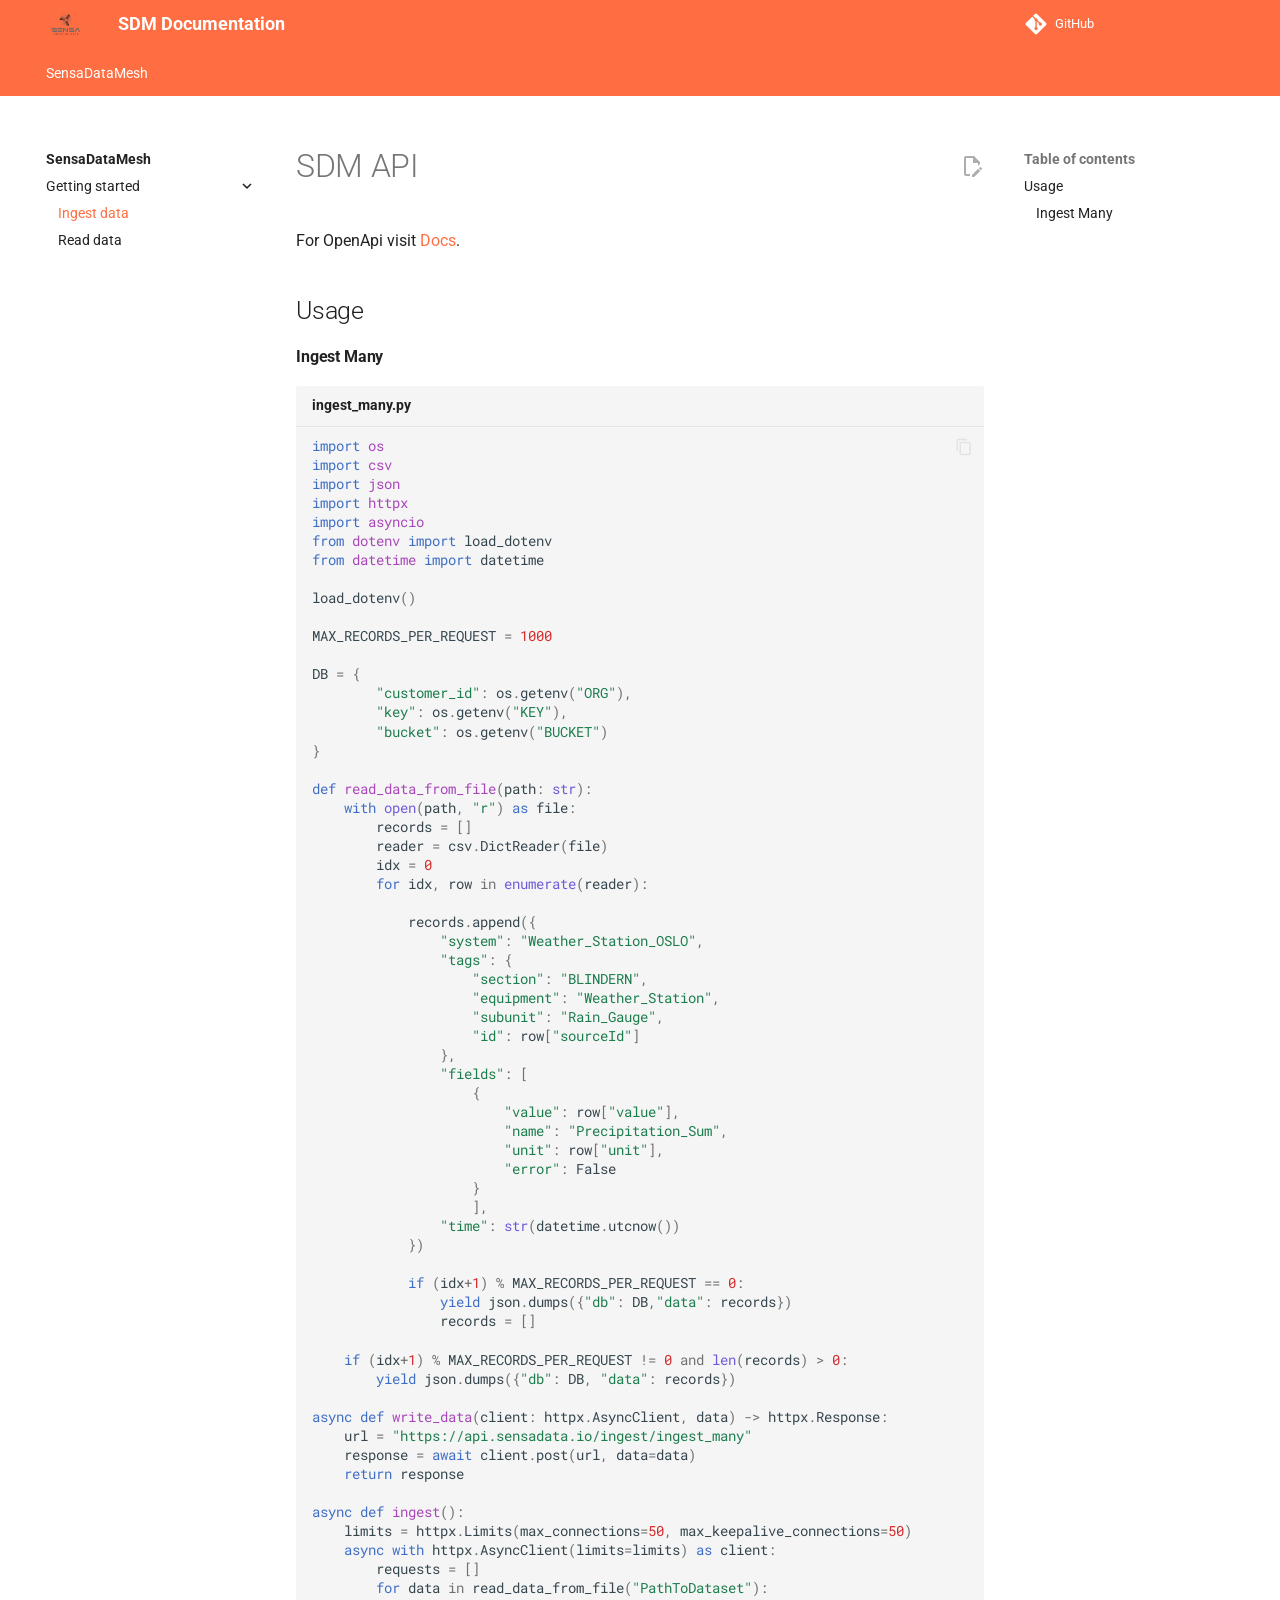
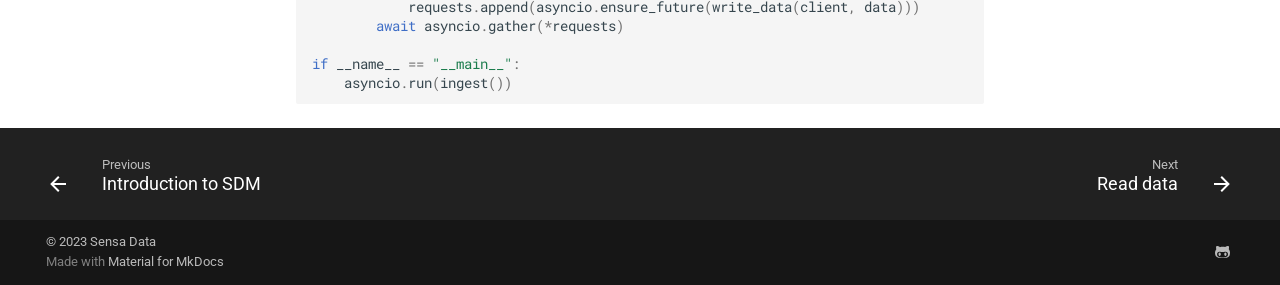
==== examples/ingest/index.html @ d929139c "Deployed 4218404 with MkDocs version: 1.5.3" ====
<!doctype html>
<html lang="en" class="no-js">
  <head>
    
      <meta charset="utf-8">
      <meta name="viewport" content="width=device-width,initial-scale=1">
      
      
      
        <link rel="canonical" href="https://docs.sensadata.io/examples/ingest/">
      
      
        <link rel="prev" href="../..">
      
      
        <link rel="next" href="../read/">
      
      
      <link rel="icon" href="../../assets/favicon.png">
      <meta name="generator" content="mkdocs-1.5.3, mkdocs-material-9.4.7">
    
    
      
        <title>Ingest data - SDM Documentation</title>
      
    
    
      <link rel="stylesheet" href="../../assets/stylesheets/main.4b4a2bd9.min.css">
      
        
        <link rel="stylesheet" href="../../assets/stylesheets/palette.356b1318.min.css">
      
      


    
    
      
    
    
      
        
        
        <link rel="preconnect" href="https://fonts.gstatic.com" crossorigin>
        <link rel="stylesheet" href="https://fonts.googleapis.com/css?family=Roboto:300,300i,400,400i,700,700i%7CRoboto+Mono:400,400i,700,700i&display=fallback">
        <style>:root{--md-text-font:"Roboto";--md-code-font:"Roboto Mono"}</style>
      
    
    
    <script>__md_scope=new URL("../..",location),__md_hash=e=>[...e].reduce((e,_)=>(e<<5)-e+_.charCodeAt(0),0),__md_get=(e,_=localStorage,t=__md_scope)=>JSON.parse(_.getItem(t.pathname+"."+e)),__md_set=(e,_,t=localStorage,a=__md_scope)=>{try{t.setItem(a.pathname+"."+e,JSON.stringify(_))}catch(e){}}</script>
    
      

    
    
      
        <meta  property="og:type"  content="website" >
      
        <meta  property="og:title"  content="Ingest data - SDM Documentation" >
      
        <meta  property="og:description"  content="None" >
      
        <meta  property="og:image"  content="https://docs.sensadata.io/assets/images/social/examples/ingest.png" >
      
        <meta  property="og:image:type"  content="image/png" >
      
        <meta  property="og:image:width"  content="1200" >
      
        <meta  property="og:image:height"  content="630" >
      
        <meta  property="og:url"  content="https://docs.sensadata.io/examples/ingest/" >
      
        <meta  name="twitter:card"  content="summary_large_image" >
      
        <meta  name="twitter:title"  content="Ingest data - SDM Documentation" >
      
        <meta  name="twitter:description"  content="None" >
      
        <meta  name="twitter:image"  content="https://docs.sensadata.io/assets/images/social/examples/ingest.png" >
      
    
    
  </head>
  
  
    
    
      
    
    
    
    
    <body dir="ltr" data-md-color-scheme="default" data-md-color-primary="deep-orange" data-md-color-accent="deep-orange">
  
    
    
      <script>var palette=__md_get("__palette");if(palette&&"object"==typeof palette.color)for(var key of Object.keys(palette.color))document.body.setAttribute("data-md-color-"+key,palette.color[key])</script>
    
    <input class="md-toggle" data-md-toggle="drawer" type="checkbox" id="__drawer" autocomplete="off">
    <input class="md-toggle" data-md-toggle="search" type="checkbox" id="__search" autocomplete="off">
    <label class="md-overlay" for="__drawer"></label>
    <div data-md-component="skip">
      
        
        <a href="#sdm-api" class="md-skip">
          Skip to content
        </a>
      
    </div>
    <div data-md-component="announce">
      
    </div>
    
    
      

<header class="md-header" data-md-component="header">
  <nav class="md-header__inner md-grid" aria-label="Header">
    <a href="../.." title="SDM Documentation" class="md-header__button md-logo" aria-label="SDM Documentation" data-md-component="logo">
      
  <img src="../../assets/logo.png" alt="logo">

    </a>
    <label class="md-header__button md-icon" for="__drawer">
      
      <svg xmlns="http://www.w3.org/2000/svg" viewBox="0 0 24 24"><path d="M3 6h18v2H3V6m0 5h18v2H3v-2m0 5h18v2H3v-2Z"/></svg>
    </label>
    <div class="md-header__title" data-md-component="header-title">
      <div class="md-header__ellipsis">
        <div class="md-header__topic">
          <span class="md-ellipsis">
            SDM Documentation
          </span>
        </div>
        <div class="md-header__topic" data-md-component="header-topic">
          <span class="md-ellipsis">
            
              Ingest data
            
          </span>
        </div>
      </div>
    </div>
    
      
        <form class="md-header__option" data-md-component="palette">
  
    
    
    
    <input class="md-option" data-md-color-media="" data-md-color-scheme="default" data-md-color-primary="deep-orange" data-md-color-accent="deep-orange"  aria-hidden="true"  type="radio" name="__palette" id="__palette_1">
    
  
</form>
      
    
    
    
    
      <div class="md-header__source">
        <a href="https://github.com/Sensa-Data/sensa-docs" title="Go to repository" class="md-source" data-md-component="source">
  <div class="md-source__icon md-icon">
    
    <svg xmlns="http://www.w3.org/2000/svg" viewBox="0 0 448 512"><!--! Font Awesome Free 6.4.2 by @fontawesome - https://fontawesome.com License - https://fontawesome.com/license/free (Icons: CC BY 4.0, Fonts: SIL OFL 1.1, Code: MIT License) Copyright 2023 Fonticons, Inc.--><path d="M439.55 236.05 244 40.45a28.87 28.87 0 0 0-40.81 0l-40.66 40.63 51.52 51.52c27.06-9.14 52.68 16.77 43.39 43.68l49.66 49.66c34.23-11.8 61.18 31 35.47 56.69-26.49 26.49-70.21-2.87-56-37.34L240.22 199v121.85c25.3 12.54 22.26 41.85 9.08 55a34.34 34.34 0 0 1-48.55 0c-17.57-17.6-11.07-46.91 11.25-56v-123c-20.8-8.51-24.6-30.74-18.64-45L142.57 101 8.45 235.14a28.86 28.86 0 0 0 0 40.81l195.61 195.6a28.86 28.86 0 0 0 40.8 0l194.69-194.69a28.86 28.86 0 0 0 0-40.81z"/></svg>
  </div>
  <div class="md-source__repository">
    GitHub
  </div>
</a>
      </div>
    
  </nav>
  
</header>
    
    <div class="md-container" data-md-component="container">
      
      
        
          
            
<nav class="md-tabs" aria-label="Tabs" data-md-component="tabs">
  <div class="md-grid">
    <ul class="md-tabs__list">
      
        
  
  
    
  
  
    
    
      <li class="md-tabs__item md-tabs__item--active">
        <a href="../.." class="md-tabs__link">
          
  
    
  
  SensaDataMesh

        </a>
      </li>
    
  

      
    </ul>
  </div>
</nav>
          
        
      
      <main class="md-main" data-md-component="main">
        <div class="md-main__inner md-grid">
          
            
              
              <div class="md-sidebar md-sidebar--primary" data-md-component="sidebar" data-md-type="navigation" >
                <div class="md-sidebar__scrollwrap">
                  <div class="md-sidebar__inner">
                    


  


<nav class="md-nav md-nav--primary md-nav--lifted" aria-label="Navigation" data-md-level="0">
  <label class="md-nav__title" for="__drawer">
    <a href="../.." title="SDM Documentation" class="md-nav__button md-logo" aria-label="SDM Documentation" data-md-component="logo">
      
  <img src="../../assets/logo.png" alt="logo">

    </a>
    SDM Documentation
  </label>
  
    <div class="md-nav__source">
      <a href="https://github.com/Sensa-Data/sensa-docs" title="Go to repository" class="md-source" data-md-component="source">
  <div class="md-source__icon md-icon">
    
    <svg xmlns="http://www.w3.org/2000/svg" viewBox="0 0 448 512"><!--! Font Awesome Free 6.4.2 by @fontawesome - https://fontawesome.com License - https://fontawesome.com/license/free (Icons: CC BY 4.0, Fonts: SIL OFL 1.1, Code: MIT License) Copyright 2023 Fonticons, Inc.--><path d="M439.55 236.05 244 40.45a28.87 28.87 0 0 0-40.81 0l-40.66 40.63 51.52 51.52c27.06-9.14 52.68 16.77 43.39 43.68l49.66 49.66c34.23-11.8 61.18 31 35.47 56.69-26.49 26.49-70.21-2.87-56-37.34L240.22 199v121.85c25.3 12.54 22.26 41.85 9.08 55a34.34 34.34 0 0 1-48.55 0c-17.57-17.6-11.07-46.91 11.25-56v-123c-20.8-8.51-24.6-30.74-18.64-45L142.57 101 8.45 235.14a28.86 28.86 0 0 0 0 40.81l195.61 195.6a28.86 28.86 0 0 0 40.8 0l194.69-194.69a28.86 28.86 0 0 0 0-40.81z"/></svg>
  </div>
  <div class="md-source__repository">
    GitHub
  </div>
</a>
    </div>
  
  <ul class="md-nav__list" data-md-scrollfix>
    
      
      
  
  
    
  
  
    
    
      
        
          
        
      
        
      
    
    
    
    
      
      
    
    <li class="md-nav__item md-nav__item--active md-nav__item--section md-nav__item--nested">
      
        
        
        
        <input class="md-nav__toggle md-toggle " type="checkbox" id="__nav_1" checked>
        
          
          
          <div class="md-nav__link md-nav__container">
            <a href="../.." class="md-nav__link ">
              
  
  <span class="md-ellipsis">
    SensaDataMesh
  </span>
  

            </a>
            
              
              <label class="md-nav__link " for="__nav_1" id="__nav_1_label" tabindex="">
                <span class="md-nav__icon md-icon"></span>
              </label>
            
          </div>
        
        <nav class="md-nav" data-md-level="1" aria-labelledby="__nav_1_label" aria-expanded="true">
          <label class="md-nav__title" for="__nav_1">
            <span class="md-nav__icon md-icon"></span>
            SensaDataMesh
          </label>
          <ul class="md-nav__list" data-md-scrollfix>
            
              
            
              
                
  
  
    
  
  
    
    
      
        
      
        
      
    
    
    
    
    <li class="md-nav__item md-nav__item--active md-nav__item--nested">
      
        
        
        
        <input class="md-nav__toggle md-toggle " type="checkbox" id="__nav_1_2" checked>
        
          
          <label class="md-nav__link" for="__nav_1_2" id="__nav_1_2_label" tabindex="0">
            
  
  <span class="md-ellipsis">
    Getting started
  </span>
  

            <span class="md-nav__icon md-icon"></span>
          </label>
        
        <nav class="md-nav" data-md-level="2" aria-labelledby="__nav_1_2_label" aria-expanded="true">
          <label class="md-nav__title" for="__nav_1_2">
            <span class="md-nav__icon md-icon"></span>
            Getting started
          </label>
          <ul class="md-nav__list" data-md-scrollfix>
            
              
                
  
  
    
  
  
    <li class="md-nav__item md-nav__item--active">
      
      <input class="md-nav__toggle md-toggle" type="checkbox" id="__toc">
      
      
        
      
      
        <label class="md-nav__link md-nav__link--active" for="__toc">
          
  
  <span class="md-ellipsis">
    Ingest data
  </span>
  

          <span class="md-nav__icon md-icon"></span>
        </label>
      
      <a href="./" class="md-nav__link md-nav__link--active">
        
  
  <span class="md-ellipsis">
    Ingest data
  </span>
  

      </a>
      
        

<nav class="md-nav md-nav--secondary" aria-label="Table of contents">
  
  
  
    
  
  
    <label class="md-nav__title" for="__toc">
      <span class="md-nav__icon md-icon"></span>
      Table of contents
    </label>
    <ul class="md-nav__list" data-md-component="toc" data-md-scrollfix>
      
        <li class="md-nav__item">
  <a href="#usage" class="md-nav__link">
    Usage
  </a>
  
    <nav class="md-nav" aria-label="Usage">
      <ul class="md-nav__list">
        
          <li class="md-nav__item">
  <a href="#ingest-many" class="md-nav__link">
    Ingest Many
  </a>
  
</li>
        
      </ul>
    </nav>
  
</li>
      
    </ul>
  
</nav>
      
    </li>
  

              
            
              
                
  
  
  
    <li class="md-nav__item">
      <a href="../read/" class="md-nav__link">
        
  
  <span class="md-ellipsis">
    Read data
  </span>
  

      </a>
    </li>
  

              
            
          </ul>
        </nav>
      
    </li>
  

              
            
          </ul>
        </nav>
      
    </li>
  

    
  </ul>
</nav>
                  </div>
                </div>
              </div>
            
            
              
              <div class="md-sidebar md-sidebar--secondary" data-md-component="sidebar" data-md-type="toc" >
                <div class="md-sidebar__scrollwrap">
                  <div class="md-sidebar__inner">
                    

<nav class="md-nav md-nav--secondary" aria-label="Table of contents">
  
  
  
    
  
  
    <label class="md-nav__title" for="__toc">
      <span class="md-nav__icon md-icon"></span>
      Table of contents
    </label>
    <ul class="md-nav__list" data-md-component="toc" data-md-scrollfix>
      
        <li class="md-nav__item">
  <a href="#usage" class="md-nav__link">
    Usage
  </a>
  
    <nav class="md-nav" aria-label="Usage">
      <ul class="md-nav__list">
        
          <li class="md-nav__item">
  <a href="#ingest-many" class="md-nav__link">
    Ingest Many
  </a>
  
</li>
        
      </ul>
    </nav>
  
</li>
      
    </ul>
  
</nav>
                  </div>
                </div>
              </div>
            
          
          
            <div class="md-content" data-md-component="content">
              <article class="md-content__inner md-typeset">
                
                  

  
    <a href="https://github.com/Sensa-Data/sensa-docs/edit/master/docs/examples/ingest.md" title="Edit this page" class="md-content__button md-icon">
      
      <svg xmlns="http://www.w3.org/2000/svg" viewBox="0 0 24 24"><path d="M10 20H6V4h7v5h5v3.1l2-2V8l-6-6H6c-1.1 0-2 .9-2 2v16c0 1.1.9 2 2 2h4v-2m10.2-7c.1 0 .3.1.4.2l1.3 1.3c.2.2.2.6 0 .8l-1 1-2.1-2.1 1-1c.1-.1.2-.2.4-.2m0 3.9L14.1 23H12v-2.1l6.1-6.1 2.1 2.1Z"/></svg>
    </a>
  
  


<h1 id="sdm-api">SDM API<a class="headerlink" href="#sdm-api" title="Permanent link">&para;</a></h1>
<p>For OpenApi visit <a href="https://api.sensadata.io/docs">Docs</a>.</p>
<h2 id="usage">Usage<a class="headerlink" href="#usage" title="Permanent link">&para;</a></h2>
<h4 id="ingest-many">Ingest Many<a class="headerlink" href="#ingest-many" title="Permanent link">&para;</a></h4>
<div class="highlight"><span class="filename">ingest_many.py</span><pre><span></span><code><a id="__codelineno-0-1" name="__codelineno-0-1" href="#__codelineno-0-1"></a><span class="kn">import</span> <span class="nn">os</span>
<a id="__codelineno-0-2" name="__codelineno-0-2" href="#__codelineno-0-2"></a><span class="kn">import</span> <span class="nn">csv</span>
<a id="__codelineno-0-3" name="__codelineno-0-3" href="#__codelineno-0-3"></a><span class="kn">import</span> <span class="nn">json</span>
<a id="__codelineno-0-4" name="__codelineno-0-4" href="#__codelineno-0-4"></a><span class="kn">import</span> <span class="nn">httpx</span>
<a id="__codelineno-0-5" name="__codelineno-0-5" href="#__codelineno-0-5"></a><span class="kn">import</span> <span class="nn">asyncio</span>
<a id="__codelineno-0-6" name="__codelineno-0-6" href="#__codelineno-0-6"></a><span class="kn">from</span> <span class="nn">dotenv</span> <span class="kn">import</span> <span class="n">load_dotenv</span>
<a id="__codelineno-0-7" name="__codelineno-0-7" href="#__codelineno-0-7"></a><span class="kn">from</span> <span class="nn">datetime</span> <span class="kn">import</span> <span class="n">datetime</span>
<a id="__codelineno-0-8" name="__codelineno-0-8" href="#__codelineno-0-8"></a>
<a id="__codelineno-0-9" name="__codelineno-0-9" href="#__codelineno-0-9"></a><span class="n">load_dotenv</span><span class="p">()</span>
<a id="__codelineno-0-10" name="__codelineno-0-10" href="#__codelineno-0-10"></a>
<a id="__codelineno-0-11" name="__codelineno-0-11" href="#__codelineno-0-11"></a><span class="n">MAX_RECORDS_PER_REQUEST</span> <span class="o">=</span> <span class="mi">1000</span>
<a id="__codelineno-0-12" name="__codelineno-0-12" href="#__codelineno-0-12"></a>
<a id="__codelineno-0-13" name="__codelineno-0-13" href="#__codelineno-0-13"></a><span class="n">DB</span> <span class="o">=</span> <span class="p">{</span>
<a id="__codelineno-0-14" name="__codelineno-0-14" href="#__codelineno-0-14"></a>        <span class="s2">&quot;customer_id&quot;</span><span class="p">:</span> <span class="n">os</span><span class="o">.</span><span class="n">getenv</span><span class="p">(</span><span class="s2">&quot;ORG&quot;</span><span class="p">),</span>
<a id="__codelineno-0-15" name="__codelineno-0-15" href="#__codelineno-0-15"></a>        <span class="s2">&quot;key&quot;</span><span class="p">:</span> <span class="n">os</span><span class="o">.</span><span class="n">getenv</span><span class="p">(</span><span class="s2">&quot;KEY&quot;</span><span class="p">),</span>
<a id="__codelineno-0-16" name="__codelineno-0-16" href="#__codelineno-0-16"></a>        <span class="s2">&quot;bucket&quot;</span><span class="p">:</span> <span class="n">os</span><span class="o">.</span><span class="n">getenv</span><span class="p">(</span><span class="s2">&quot;BUCKET&quot;</span><span class="p">)</span>
<a id="__codelineno-0-17" name="__codelineno-0-17" href="#__codelineno-0-17"></a><span class="p">}</span>
<a id="__codelineno-0-18" name="__codelineno-0-18" href="#__codelineno-0-18"></a>
<a id="__codelineno-0-19" name="__codelineno-0-19" href="#__codelineno-0-19"></a><span class="k">def</span> <span class="nf">read_data_from_file</span><span class="p">(</span><span class="n">path</span><span class="p">:</span> <span class="nb">str</span><span class="p">):</span>
<a id="__codelineno-0-20" name="__codelineno-0-20" href="#__codelineno-0-20"></a>    <span class="k">with</span> <span class="nb">open</span><span class="p">(</span><span class="n">path</span><span class="p">,</span> <span class="s2">&quot;r&quot;</span><span class="p">)</span> <span class="k">as</span> <span class="n">file</span><span class="p">:</span>
<a id="__codelineno-0-21" name="__codelineno-0-21" href="#__codelineno-0-21"></a>        <span class="n">records</span> <span class="o">=</span> <span class="p">[]</span>
<a id="__codelineno-0-22" name="__codelineno-0-22" href="#__codelineno-0-22"></a>        <span class="n">reader</span> <span class="o">=</span> <span class="n">csv</span><span class="o">.</span><span class="n">DictReader</span><span class="p">(</span><span class="n">file</span><span class="p">)</span>
<a id="__codelineno-0-23" name="__codelineno-0-23" href="#__codelineno-0-23"></a>        <span class="n">idx</span> <span class="o">=</span> <span class="mi">0</span>
<a id="__codelineno-0-24" name="__codelineno-0-24" href="#__codelineno-0-24"></a>        <span class="k">for</span> <span class="n">idx</span><span class="p">,</span> <span class="n">row</span> <span class="ow">in</span> <span class="nb">enumerate</span><span class="p">(</span><span class="n">reader</span><span class="p">):</span>
<a id="__codelineno-0-25" name="__codelineno-0-25" href="#__codelineno-0-25"></a>
<a id="__codelineno-0-26" name="__codelineno-0-26" href="#__codelineno-0-26"></a>            <span class="n">records</span><span class="o">.</span><span class="n">append</span><span class="p">({</span>
<a id="__codelineno-0-27" name="__codelineno-0-27" href="#__codelineno-0-27"></a>                <span class="s2">&quot;system&quot;</span><span class="p">:</span> <span class="s2">&quot;Weather_Station_OSLO&quot;</span><span class="p">,</span>
<a id="__codelineno-0-28" name="__codelineno-0-28" href="#__codelineno-0-28"></a>                <span class="s2">&quot;tags&quot;</span><span class="p">:</span> <span class="p">{</span>
<a id="__codelineno-0-29" name="__codelineno-0-29" href="#__codelineno-0-29"></a>                    <span class="s2">&quot;section&quot;</span><span class="p">:</span> <span class="s2">&quot;BLINDERN&quot;</span><span class="p">,</span>
<a id="__codelineno-0-30" name="__codelineno-0-30" href="#__codelineno-0-30"></a>                    <span class="s2">&quot;equipment&quot;</span><span class="p">:</span> <span class="s2">&quot;Weather_Station&quot;</span><span class="p">,</span>
<a id="__codelineno-0-31" name="__codelineno-0-31" href="#__codelineno-0-31"></a>                    <span class="s2">&quot;subunit&quot;</span><span class="p">:</span> <span class="s2">&quot;Rain_Gauge&quot;</span><span class="p">,</span>
<a id="__codelineno-0-32" name="__codelineno-0-32" href="#__codelineno-0-32"></a>                    <span class="s2">&quot;id&quot;</span><span class="p">:</span> <span class="n">row</span><span class="p">[</span><span class="s2">&quot;sourceId&quot;</span><span class="p">]</span>
<a id="__codelineno-0-33" name="__codelineno-0-33" href="#__codelineno-0-33"></a>                <span class="p">},</span>
<a id="__codelineno-0-34" name="__codelineno-0-34" href="#__codelineno-0-34"></a>                <span class="s2">&quot;fields&quot;</span><span class="p">:</span> <span class="p">[</span>
<a id="__codelineno-0-35" name="__codelineno-0-35" href="#__codelineno-0-35"></a>                    <span class="p">{</span>
<a id="__codelineno-0-36" name="__codelineno-0-36" href="#__codelineno-0-36"></a>                        <span class="s2">&quot;value&quot;</span><span class="p">:</span> <span class="n">row</span><span class="p">[</span><span class="s2">&quot;value&quot;</span><span class="p">],</span>
<a id="__codelineno-0-37" name="__codelineno-0-37" href="#__codelineno-0-37"></a>                        <span class="s2">&quot;name&quot;</span><span class="p">:</span> <span class="s2">&quot;Precipitation_Sum&quot;</span><span class="p">,</span>
<a id="__codelineno-0-38" name="__codelineno-0-38" href="#__codelineno-0-38"></a>                        <span class="s2">&quot;unit&quot;</span><span class="p">:</span> <span class="n">row</span><span class="p">[</span><span class="s2">&quot;unit&quot;</span><span class="p">],</span>
<a id="__codelineno-0-39" name="__codelineno-0-39" href="#__codelineno-0-39"></a>                        <span class="s2">&quot;error&quot;</span><span class="p">:</span> <span class="kc">False</span>
<a id="__codelineno-0-40" name="__codelineno-0-40" href="#__codelineno-0-40"></a>                    <span class="p">}</span>
<a id="__codelineno-0-41" name="__codelineno-0-41" href="#__codelineno-0-41"></a>                    <span class="p">],</span>
<a id="__codelineno-0-42" name="__codelineno-0-42" href="#__codelineno-0-42"></a>                <span class="s2">&quot;time&quot;</span><span class="p">:</span> <span class="nb">str</span><span class="p">(</span><span class="n">datetime</span><span class="o">.</span><span class="n">utcnow</span><span class="p">())</span>
<a id="__codelineno-0-43" name="__codelineno-0-43" href="#__codelineno-0-43"></a>            <span class="p">})</span>
<a id="__codelineno-0-44" name="__codelineno-0-44" href="#__codelineno-0-44"></a>
<a id="__codelineno-0-45" name="__codelineno-0-45" href="#__codelineno-0-45"></a>            <span class="k">if</span> <span class="p">(</span><span class="n">idx</span><span class="o">+</span><span class="mi">1</span><span class="p">)</span> <span class="o">%</span> <span class="n">MAX_RECORDS_PER_REQUEST</span> <span class="o">==</span> <span class="mi">0</span><span class="p">:</span>
<a id="__codelineno-0-46" name="__codelineno-0-46" href="#__codelineno-0-46"></a>                <span class="k">yield</span> <span class="n">json</span><span class="o">.</span><span class="n">dumps</span><span class="p">({</span><span class="s2">&quot;db&quot;</span><span class="p">:</span> <span class="n">DB</span><span class="p">,</span><span class="s2">&quot;data&quot;</span><span class="p">:</span> <span class="n">records</span><span class="p">})</span>
<a id="__codelineno-0-47" name="__codelineno-0-47" href="#__codelineno-0-47"></a>                <span class="n">records</span> <span class="o">=</span> <span class="p">[]</span>
<a id="__codelineno-0-48" name="__codelineno-0-48" href="#__codelineno-0-48"></a>
<a id="__codelineno-0-49" name="__codelineno-0-49" href="#__codelineno-0-49"></a>    <span class="k">if</span> <span class="p">(</span><span class="n">idx</span><span class="o">+</span><span class="mi">1</span><span class="p">)</span> <span class="o">%</span> <span class="n">MAX_RECORDS_PER_REQUEST</span> <span class="o">!=</span> <span class="mi">0</span> <span class="ow">and</span> <span class="nb">len</span><span class="p">(</span><span class="n">records</span><span class="p">)</span> <span class="o">&gt;</span> <span class="mi">0</span><span class="p">:</span>
<a id="__codelineno-0-50" name="__codelineno-0-50" href="#__codelineno-0-50"></a>        <span class="k">yield</span> <span class="n">json</span><span class="o">.</span><span class="n">dumps</span><span class="p">({</span><span class="s2">&quot;db&quot;</span><span class="p">:</span> <span class="n">DB</span><span class="p">,</span> <span class="s2">&quot;data&quot;</span><span class="p">:</span> <span class="n">records</span><span class="p">})</span>
<a id="__codelineno-0-51" name="__codelineno-0-51" href="#__codelineno-0-51"></a>
<a id="__codelineno-0-52" name="__codelineno-0-52" href="#__codelineno-0-52"></a><span class="k">async</span> <span class="k">def</span> <span class="nf">write_data</span><span class="p">(</span><span class="n">client</span><span class="p">:</span> <span class="n">httpx</span><span class="o">.</span><span class="n">AsyncClient</span><span class="p">,</span> <span class="n">data</span><span class="p">)</span> <span class="o">-&gt;</span> <span class="n">httpx</span><span class="o">.</span><span class="n">Response</span><span class="p">:</span>
<a id="__codelineno-0-53" name="__codelineno-0-53" href="#__codelineno-0-53"></a>    <span class="n">url</span> <span class="o">=</span> <span class="s2">&quot;https://api.sensadata.io/ingest/ingest_many&quot;</span>
<a id="__codelineno-0-54" name="__codelineno-0-54" href="#__codelineno-0-54"></a>    <span class="n">response</span> <span class="o">=</span> <span class="k">await</span> <span class="n">client</span><span class="o">.</span><span class="n">post</span><span class="p">(</span><span class="n">url</span><span class="p">,</span> <span class="n">data</span><span class="o">=</span><span class="n">data</span><span class="p">)</span> 
<a id="__codelineno-0-55" name="__codelineno-0-55" href="#__codelineno-0-55"></a>    <span class="k">return</span> <span class="n">response</span>
<a id="__codelineno-0-56" name="__codelineno-0-56" href="#__codelineno-0-56"></a>
<a id="__codelineno-0-57" name="__codelineno-0-57" href="#__codelineno-0-57"></a><span class="k">async</span> <span class="k">def</span> <span class="nf">ingest</span><span class="p">():</span>
<a id="__codelineno-0-58" name="__codelineno-0-58" href="#__codelineno-0-58"></a>    <span class="n">limits</span> <span class="o">=</span> <span class="n">httpx</span><span class="o">.</span><span class="n">Limits</span><span class="p">(</span><span class="n">max_connections</span><span class="o">=</span><span class="mi">50</span><span class="p">,</span> <span class="n">max_keepalive_connections</span><span class="o">=</span><span class="mi">50</span><span class="p">)</span>
<a id="__codelineno-0-59" name="__codelineno-0-59" href="#__codelineno-0-59"></a>    <span class="k">async</span> <span class="k">with</span> <span class="n">httpx</span><span class="o">.</span><span class="n">AsyncClient</span><span class="p">(</span><span class="n">limits</span><span class="o">=</span><span class="n">limits</span><span class="p">)</span> <span class="k">as</span> <span class="n">client</span><span class="p">:</span>
<a id="__codelineno-0-60" name="__codelineno-0-60" href="#__codelineno-0-60"></a>        <span class="n">requests</span> <span class="o">=</span> <span class="p">[]</span>
<a id="__codelineno-0-61" name="__codelineno-0-61" href="#__codelineno-0-61"></a>        <span class="k">for</span> <span class="n">data</span> <span class="ow">in</span> <span class="n">read_data_from_file</span><span class="p">(</span><span class="s2">&quot;PathToDataset&quot;</span><span class="p">):</span>
<a id="__codelineno-0-62" name="__codelineno-0-62" href="#__codelineno-0-62"></a>            <span class="n">requests</span><span class="o">.</span><span class="n">append</span><span class="p">(</span><span class="n">asyncio</span><span class="o">.</span><span class="n">ensure_future</span><span class="p">(</span><span class="n">write_data</span><span class="p">(</span><span class="n">client</span><span class="p">,</span> <span class="n">data</span><span class="p">)))</span>
<a id="__codelineno-0-63" name="__codelineno-0-63" href="#__codelineno-0-63"></a>        <span class="k">await</span> <span class="n">asyncio</span><span class="o">.</span><span class="n">gather</span><span class="p">(</span><span class="o">*</span><span class="n">requests</span><span class="p">)</span>
<a id="__codelineno-0-64" name="__codelineno-0-64" href="#__codelineno-0-64"></a>
<a id="__codelineno-0-65" name="__codelineno-0-65" href="#__codelineno-0-65"></a><span class="k">if</span> <span class="vm">__name__</span> <span class="o">==</span> <span class="s2">&quot;__main__&quot;</span><span class="p">:</span>
<a id="__codelineno-0-66" name="__codelineno-0-66" href="#__codelineno-0-66"></a>    <span class="n">asyncio</span><span class="o">.</span><span class="n">run</span><span class="p">(</span><span class="n">ingest</span><span class="p">())</span>
</code></pre></div>





                
              </article>
            </div>
          
          
  <script>var tabs=__md_get("__tabs");if(Array.isArray(tabs))e:for(var set of document.querySelectorAll(".tabbed-set")){var tab,labels=set.querySelector(".tabbed-labels");for(tab of tabs)for(var label of labels.getElementsByTagName("label"))if(label.innerText.trim()===tab){var input=document.getElementById(label.htmlFor);input.checked=!0;continue e}}</script>

        </div>
        
      </main>
      
        <footer class="md-footer">
  
    
      
      <nav class="md-footer__inner md-grid" aria-label="Footer" >
        
          
          <a href="../.." class="md-footer__link md-footer__link--prev" aria-label="Previous: Introduction to SDM">
            <div class="md-footer__button md-icon">
              
              <svg xmlns="http://www.w3.org/2000/svg" viewBox="0 0 24 24"><path d="M20 11v2H8l5.5 5.5-1.42 1.42L4.16 12l7.92-7.92L13.5 5.5 8 11h12Z"/></svg>
            </div>
            <div class="md-footer__title">
              <span class="md-footer__direction">
                Previous
              </span>
              <div class="md-ellipsis">
                Introduction to SDM
              </div>
            </div>
          </a>
        
        
          
          <a href="../read/" class="md-footer__link md-footer__link--next" aria-label="Next: Read data">
            <div class="md-footer__title">
              <span class="md-footer__direction">
                Next
              </span>
              <div class="md-ellipsis">
                Read data
              </div>
            </div>
            <div class="md-footer__button md-icon">
              
              <svg xmlns="http://www.w3.org/2000/svg" viewBox="0 0 24 24"><path d="M4 11v2h12l-5.5 5.5 1.42 1.42L19.84 12l-7.92-7.92L10.5 5.5 16 11H4Z"/></svg>
            </div>
          </a>
        
      </nav>
    
  
  <div class="md-footer-meta md-typeset">
    <div class="md-footer-meta__inner md-grid">
      <div class="md-copyright">
  
    <div class="md-copyright__highlight">
      &copy; 2023 <a href="https://github.com/Sensa-Data"  target="_blank" rel="noopener">Sensa Data</a>

    </div>
  
  
    Made with
    <a href="https://squidfunk.github.io/mkdocs-material/" target="_blank" rel="noopener">
      Material for MkDocs
    </a>
  
</div>
      
        <div class="md-social">
  
    
    
    
    
      
      
    
    <a href="https://github.com/Sensa-Data" target="_blank" rel="noopener" title="github.com" class="md-social__link">
      <svg xmlns="http://www.w3.org/2000/svg" viewBox="0 0 480 512"><!--! Font Awesome Free 6.4.2 by @fontawesome - https://fontawesome.com License - https://fontawesome.com/license/free (Icons: CC BY 4.0, Fonts: SIL OFL 1.1, Code: MIT License) Copyright 2023 Fonticons, Inc.--><path d="M186.1 328.7c0 20.9-10.9 55.1-36.7 55.1s-36.7-34.2-36.7-55.1 10.9-55.1 36.7-55.1 36.7 34.2 36.7 55.1zM480 278.2c0 31.9-3.2 65.7-17.5 95-37.9 76.6-142.1 74.8-216.7 74.8-75.8 0-186.2 2.7-225.6-74.8-14.6-29-20.2-63.1-20.2-95 0-41.9 13.9-81.5 41.5-113.6-5.2-15.8-7.7-32.4-7.7-48.8 0-21.5 4.9-32.3 14.6-51.8 45.3 0 74.3 9 108.8 36 29-6.9 58.8-10 88.7-10 27 0 54.2 2.9 80.4 9.2 34-26.7 63-35.2 107.8-35.2 9.8 19.5 14.6 30.3 14.6 51.8 0 16.4-2.6 32.7-7.7 48.2 27.5 32.4 39 72.3 39 114.2zm-64.3 50.5c0-43.9-26.7-82.6-73.5-82.6-18.9 0-37 3.4-56 6-14.9 2.3-29.8 3.2-45.1 3.2-15.2 0-30.1-.9-45.1-3.2-18.7-2.6-37-6-56-6-46.8 0-73.5 38.7-73.5 82.6 0 87.8 80.4 101.3 150.4 101.3h48.2c70.3 0 150.6-13.4 150.6-101.3zm-82.6-55.1c-25.8 0-36.7 34.2-36.7 55.1s10.9 55.1 36.7 55.1 36.7-34.2 36.7-55.1-10.9-55.1-36.7-55.1z"/></svg>
    </a>
  
</div>
      
    </div>
  </div>
</footer>
      
    </div>
    <div class="md-dialog" data-md-component="dialog">
      <div class="md-dialog__inner md-typeset"></div>
    </div>
    
    
    <script id="__config" type="application/json">{"base": "../..", "features": ["content.action.edit", "content.code.copy", "content.code.annotate", "content.tabs.link", "navigation.footer", "navigation.instant", "navigation.tabs", "navigation.indexes", "search.suggest", "search.highlight", "search.share"], "search": "../../assets/javascripts/workers/search.f886a092.min.js", "translations": {"clipboard.copied": "Copied to clipboard", "clipboard.copy": "Copy to clipboard", "search.result.more.one": "1 more on this page", "search.result.more.other": "# more on this page", "search.result.none": "No matching documents", "search.result.one": "1 matching document", "search.result.other": "# matching documents", "search.result.placeholder": "Type to start searching", "search.result.term.missing": "Missing", "select.version": "Select version"}}</script>
    
    
      <script src="../../assets/javascripts/bundle.aecac24b.min.js"></script>
      
    
  </body>
</html>
---- assets/stylesheets/main.4b4a2bd9.min.css ----
@charset "UTF-8";html{-webkit-text-size-adjust:none;-moz-text-size-adjust:none;text-size-adjust:none;box-sizing:border-box}*,:after,:before{box-sizing:inherit}@media (prefers-reduced-motion){*,:after,:before{transition:none!important}}body{margin:0}a,button,input,label{-webkit-tap-highlight-color:transparent}a{color:inherit;text-decoration:none}hr{border:0;box-sizing:initial;display:block;height:.05rem;overflow:visible;padding:0}small{font-size:80%}sub,sup{line-height:1em}img{border-style:none}table{border-collapse:initial;border-spacing:0}td,th{font-weight:400;vertical-align:top}button{background:#0000;border:0;font-family:inherit;font-size:inherit;margin:0;padding:0}input{border:0;outline:none}:root{--md-primary-fg-color:#4051b5;--md-primary-fg-color--light:#5d6cc0;--md-primary-fg-color--dark:#303fa1;--md-primary-bg-color:#fff;--md-primary-bg-color--light:#ffffffb3;--md-accent-fg-color:#526cfe;--md-accent-fg-color--transparent:#526cfe1a;--md-accent-bg-color:#fff;--md-accent-bg-color--light:#ffffffb3}[data-md-color-scheme=default]{color-scheme:light}[data-md-color-scheme=default] img[src$="#gh-dark-mode-only"],[data-md-color-scheme=default] img[src$="#only-dark"]{display:none}:root,[data-md-color-scheme=default]{--md-hue:225deg;--md-default-fg-color:#000000de;--md-default-fg-color--light:#0000008a;--md-default-fg-color--lighter:#00000052;--md-default-fg-color--lightest:#00000012;--md-default-bg-color:#fff;--md-default-bg-color--light:#ffffffb3;--md-default-bg-color--lighter:#ffffff4d;--md-default-bg-color--lightest:#ffffff1f;--md-code-fg-color:#36464e;--md-code-bg-color:#f5f5f5;--md-code-hl-color:#4287ff;--md-code-hl-color--light:#4287ff1a;--md-code-hl-number-color:#d52a2a;--md-code-hl-special-color:#db1457;--md-code-hl-function-color:#a846b9;--md-code-hl-constant-color:#6e59d9;--md-code-hl-keyword-color:#3f6ec6;--md-code-hl-string-color:#1c7d4d;--md-code-hl-name-color:var(--md-code-fg-color);--md-code-hl-operator-color:var(--md-default-fg-color--light);--md-code-hl-punctuation-color:var(--md-default-fg-color--light);--md-code-hl-comment-color:var(--md-default-fg-color--light);--md-code-hl-generic-color:var(--md-default-fg-color--light);--md-code-hl-variable-color:var(--md-default-fg-color--light);--md-typeset-color:var(--md-default-fg-color);--md-typeset-a-color:var(--md-primary-fg-color);--md-typeset-del-color:#f5503d26;--md-typeset-ins-color:#0bd57026;--md-typeset-kbd-color:#fafafa;--md-typeset-kbd-accent-color:#fff;--md-typeset-kbd-border-color:#b8b8b8;--md-typeset-mark-color:#ffff0080;--md-typeset-table-color:#0000001f;--md-typeset-table-color--light:rgba(0,0,0,.035);--md-admonition-fg-color:var(--md-default-fg-color);--md-admonition-bg-color:var(--md-default-bg-color);--md-warning-fg-color:#000000de;--md-warning-bg-color:#ff9;--md-footer-fg-color:#fff;--md-footer-fg-color--light:#ffffffb3;--md-footer-fg-color--lighter:#ffffff73;--md-footer-bg-color:#000000de;--md-footer-bg-color--dark:#00000052;--md-shadow-z1:0 0.2rem 0.5rem #0000000d,0 0 0.05rem #0000001a;--md-shadow-z2:0 0.2rem 0.5rem #0000001a,0 0 0.05rem #00000040;--md-shadow-z3:0 0.2rem 0.5rem #0003,0 0 0.05rem #00000059}.md-icon svg{fill:currentcolor;display:block;height:1.2rem;width:1.2rem}body{-webkit-font-smoothing:antialiased;-moz-osx-font-smoothing:grayscale;--md-text-font-family:var(--md-text-font,_),-apple-system,BlinkMacSystemFont,Helvetica,Arial,sans-serif;--md-code-font-family:var(--md-code-font,_),SFMono-Regular,Consolas,Menlo,monospace}aside,body,input{font-feature-settings:"kern","liga";color:var(--md-typeset-color);font-family:var(--md-text-font-family)}code,kbd,pre{font-feature-settings:"kern";font-family:var(--md-code-font-family)}:root{--md-typeset-table-sort-icon:url('data:image/svg+xml;charset=utf-8,<svg xmlns="http://www.w3.org/2000/svg" viewBox="0 0 24 24"><path d="m18 21-4-4h3V7h-3l4-4 4 4h-3v10h3M2 19v-2h10v2M2 13v-2h7v2M2 7V5h4v2H2Z"/></svg>');--md-typeset-table-sort-icon--asc:url('data:image/svg+xml;charset=utf-8,<svg xmlns="http://www.w3.org/2000/svg" viewBox="0 0 24 24"><path d="M19 17h3l-4 4-4-4h3V3h2M2 17h10v2H2M6 5v2H2V5m0 6h7v2H2v-2Z"/></svg>');--md-typeset-table-sort-icon--desc:url('data:image/svg+xml;charset=utf-8,<svg xmlns="http://www.w3.org/2000/svg" viewBox="0 0 24 24"><path d="M19 7h3l-4-4-4 4h3v14h2M2 17h10v2H2M6 5v2H2V5m0 6h7v2H2v-2Z"/></svg>')}.md-typeset{-webkit-print-color-adjust:exact;color-adjust:exact;font-size:.8rem;line-height:1.6}@media print{.md-typeset{font-size:.68rem}}.md-typeset blockquote,.md-typeset dl,.md-typeset figure,.md-typeset ol,.md-typeset pre,.md-typeset ul{margin-bottom:1em;margin-top:1em}.md-typeset h1{color:var(--md-default-fg-color--light);font-size:2em;line-height:1.3;margin:0 0 1.25em}.md-typeset h1,.md-typeset h2{font-weight:300;letter-spacing:-.01em}.md-typeset h2{font-size:1.5625em;line-height:1.4;margin:1.6em 0 .64em}.md-typeset h3{font-size:1.25em;font-weight:400;letter-spacing:-.01em;line-height:1.5;margin:1.6em 0 .8em}.md-typeset h2+h3{margin-top:.8em}.md-typeset h4{font-weight:700;letter-spacing:-.01em;margin:1em 0}.md-typeset h5,.md-typeset h6{color:var(--md-default-fg-color--light);font-size:.8em;font-weight:700;letter-spacing:-.01em;margin:1.25em 0}.md-typeset h5{text-transform:uppercase}.md-typeset hr{border-bottom:.05rem solid var(--md-default-fg-color--lightest);display:flow-root;margin:1.5em 0}.md-typeset a{color:var(--md-typeset-a-color);word-break:break-word}.md-typeset a,.md-typeset a:before{transition:color 125ms}.md-typeset a:focus,.md-typeset a:hover{color:var(--md-accent-fg-color)}.md-typeset a:focus code,.md-typeset a:hover code{background-color:var(--md-accent-fg-color--transparent)}.md-typeset a code{color:currentcolor;transition:background-color 125ms}.md-typeset a.focus-visible{outline-color:var(--md-accent-fg-color);outline-offset:.2rem}.md-typeset code,.md-typeset kbd,.md-typeset pre{color:var(--md-code-fg-color);direction:ltr;font-variant-ligatures:none}@media print{.md-typeset code,.md-typeset kbd,.md-typeset pre{white-space:pre-wrap}}.md-typeset code{background-color:var(--md-code-bg-color);border-radius:.1rem;-webkit-box-decoration-break:clone;box-decoration-break:clone;font-size:.85em;padding:0 .2941176471em;word-break:break-word}.md-typeset code:not(.focus-visible){-webkit-tap-highlight-color:transparent;outline:none}.md-typeset pre{display:flow-root;line-height:1.4;position:relative}.md-typeset pre>code{-webkit-box-decoration-break:slice;box-decoration-break:slice;box-shadow:none;display:block;margin:0;outline-color:var(--md-accent-fg-color);overflow:auto;padding:.7720588235em 1.1764705882em;scrollbar-color:var(--md-default-fg-color--lighter) #0000;scrollbar-width:thin;touch-action:auto;word-break:normal}.md-typeset pre>code:hover{scrollbar-color:var(--md-accent-fg-color) #0000}.md-typeset pre>code::-webkit-scrollbar{height:.2rem;width:.2rem}.md-typeset pre>code::-webkit-scrollbar-thumb{background-color:var(--md-default-fg-color--lighter)}.md-typeset pre>code::-webkit-scrollbar-thumb:hover{background-color:var(--md-accent-fg-color)}.md-typeset kbd{background-color:var(--md-typeset-kbd-color);border-radius:.1rem;box-shadow:0 .1rem 0 .05rem var(--md-typeset-kbd-border-color),0 .1rem 0 var(--md-typeset-kbd-border-color),0 -.1rem .2rem var(--md-typeset-kbd-accent-color) inset;color:var(--md-default-fg-color);display:inline-block;font-size:.75em;padding:0 .6666666667em;vertical-align:text-top;word-break:break-word}.md-typeset mark{background-color:var(--md-typeset-mark-color);-webkit-box-decoration-break:clone;box-decoration-break:clone;color:inherit;word-break:break-word}.md-typeset abbr{border-bottom:.05rem dotted var(--md-default-fg-color--light);cursor:help;text-decoration:none}@media (hover:none){.md-typeset abbr[title]:focus:after,.md-typeset abbr[title]:hover:after{background-color:var(--md-default-fg-color);border-radius:.1rem;box-shadow:var(--md-shadow-z3);color:var(--md-default-bg-color);content:attr(title);font-size:.7rem;left:.8rem;margin-top:2em;padding:.2rem .3rem;position:absolute;right:.8rem}}.md-typeset small{opacity:.75}[dir=ltr] .md-typeset sub,[dir=ltr] .md-typeset sup{margin-left:.078125em}[dir=rtl] .md-typeset sub,[dir=rtl] .md-typeset sup{margin-right:.078125em}[dir=ltr] .md-typeset blockquote{padding-left:.6rem}[dir=rtl] .md-typeset blockquote{padding-right:.6rem}[dir=ltr] .md-typeset blockquote{border-left:.2rem solid var(--md-default-fg-color--lighter)}[dir=rtl] .md-typeset blockquote{border-right:.2rem solid var(--md-default-fg-color--lighter)}.md-typeset blockquote{color:var(--md-default-fg-color--light);margin-left:0;margin-right:0}.md-typeset ul{list-style-type:disc}[dir=ltr] .md-typeset ol,[dir=ltr] .md-typeset ul{margin-left:.625em}[dir=rtl] .md-typeset ol,[dir=rtl] .md-typeset ul{margin-right:.625em}.md-typeset ol,.md-typeset ul{padding:0}.md-typeset ol:not([hidden]),.md-typeset ul:not([hidden]){display:flow-root}.md-typeset ol ol,.md-typeset ul ol{list-style-type:lower-alpha}.md-typeset ol ol ol,.md-typeset ul ol ol{list-style-type:lower-roman}[dir=ltr] .md-typeset ol li,[dir=ltr] .md-typeset ul li{margin-left:1.25em}[dir=rtl] .md-typeset ol li,[dir=rtl] .md-typeset ul li{margin-right:1.25em}.md-typeset ol li,.md-typeset ul li{margin-bottom:.5em}.md-typeset ol li blockquote,.md-typeset ol li p,.md-typeset ul li blockquote,.md-typeset ul li p{margin:.5em 0}.md-typeset ol li:last-child,.md-typeset ul li:last-child{margin-bottom:0}[dir=ltr] .md-typeset ol li ol,[dir=ltr] .md-typeset ol li ul,[dir=ltr] .md-typeset ul li ol,[dir=ltr] .md-typeset ul li ul{margin-left:.625em}[dir=rtl] .md-typeset ol li ol,[dir=rtl] .md-typeset ol li ul,[dir=rtl] .md-typeset ul li ol,[dir=rtl] .md-typeset ul li ul{margin-right:.625em}.md-typeset ol li ol,.md-typeset ol li ul,.md-typeset ul li ol,.md-typeset ul li ul{margin-bottom:.5em;margin-top:.5em}[dir=ltr] .md-typeset dd{margin-left:1.875em}[dir=rtl] .md-typeset dd{margin-right:1.875em}.md-typeset dd{margin-bottom:1.5em;margin-top:1em}.md-typeset img,.md-typeset svg,.md-typeset video{height:auto;max-width:100%}.md-typeset img[align=left]{margin:1em 1em 1em 0}.md-typeset img[align=right]{margin:1em 0 1em 1em}.md-typeset img[align]:only-child{margin-top:0}.md-typeset figure{display:flow-root;margin:1em auto;max-width:100%;text-align:center;width:-webkit-fit-content;width:-moz-fit-content;width:fit-content}.md-typeset figure img{display:block}.md-typeset figcaption{font-style:italic;margin:1em auto;max-width:24rem}.md-typeset iframe{max-width:100%}.md-typeset table:not([class]){background-color:var(--md-default-bg-color);border:.05rem solid var(--md-typeset-table-color);border-radius:.1rem;display:inline-block;font-size:.64rem;max-width:100%;overflow:auto;touch-action:auto}@media print{.md-typeset table:not([class]){display:table}}.md-typeset table:not([class])+*{margin-top:1.5em}.md-typeset table:not([class]) td>:first-child,.md-typeset table:not([class]) th>:first-child{margin-top:0}.md-typeset table:not([class]) td>:last-child,.md-typeset table:not([class]) th>:last-child{margin-bottom:0}.md-typeset table:not([class]) td:not([align]),.md-typeset table:not([class]) th:not([align]){text-align:left}[dir=rtl] .md-typeset table:not([class]) td:not([align]),[dir=rtl] .md-typeset table:not([class]) th:not([align]){text-align:right}.md-typeset table:not([class]) th{font-weight:700;min-width:5rem;padding:.9375em 1.25em;vertical-align:top}.md-typeset table:not([class]) td{border-top:.05rem solid var(--md-typeset-table-color);padding:.9375em 1.25em;vertical-align:top}.md-typeset table:not([class]) tbody tr{transition:background-color 125ms}.md-typeset table:not([class]) tbody tr:hover{background-color:var(--md-typeset-table-color--light);box-shadow:0 .05rem 0 var(--md-default-bg-color) inset}.md-typeset table:not([class]) a{word-break:normal}.md-typeset table th[role=columnheader]{cursor:pointer}[dir=ltr] .md-typeset table th[role=columnheader]:after{margin-left:.5em}[dir=rtl] .md-typeset table th[role=columnheader]:after{margin-right:.5em}.md-typeset table th[role=columnheader]:after{content:"";display:inline-block;height:1.2em;-webkit-mask-image:var(--md-typeset-table-sort-icon);mask-image:var(--md-typeset-table-sort-icon);-webkit-mask-repeat:no-repeat;mask-repeat:no-repeat;-webkit-mask-size:contain;mask-size:contain;transition:background-color 125ms;vertical-align:text-bottom;width:1.2em}.md-typeset table th[role=columnheader]:hover:after{background-color:var(--md-default-fg-color--lighter)}.md-typeset table th[role=columnheader][aria-sort=ascending]:after{background-color:var(--md-default-fg-color--light);-webkit-mask-image:var(--md-typeset-table-sort-icon--asc);mask-image:var(--md-typeset-table-sort-icon--asc)}.md-typeset table th[role=columnheader][aria-sort=descending]:after{background-color:var(--md-default-fg-color--light);-webkit-mask-image:var(--md-typeset-table-sort-icon--desc);mask-image:var(--md-typeset-table-sort-icon--desc)}.md-typeset__scrollwrap{margin:1em -.8rem;overflow-x:auto;touch-action:auto}.md-typeset__table{display:inline-block;margin-bottom:.5em;padding:0 .8rem}@media print{.md-typeset__table{display:block}}html .md-typeset__table table{display:table;margin:0;overflow:hidden;width:100%}@media screen and (max-width:44.984375em){.md-content__inner>pre{margin:1em -.8rem}.md-content__inner>pre code{border-radius:0}}.md-typeset .md-author{display:block;flex-shrink:0;height:1.6rem;overflow:hidden;position:relative;transition:color 125ms,transform 125ms;width:1.6rem}.md-typeset .md-author img{border-radius:100%;display:block}.md-typeset .md-author--more{background:var(--md-default-fg-color--lightest);color:var(--md-default-fg-color--lighter);font-size:.6rem;font-weight:700;line-height:1.6rem;text-align:center}.md-typeset .md-author--long{height:2.4rem;width:2.4rem}.md-typeset a.md-author{transform:scale(1)}.md-typeset a.md-author img{filter:grayscale(100%) opacity(75%);transition:filter 125ms}.md-typeset a.md-author:focus,.md-typeset a.md-author:hover{transform:scale(1.1);z-index:1}.md-typeset a.md-author:focus img,.md-typeset a.md-author:hover img{filter:grayscale(0)}.md-banner{background-color:var(--md-footer-bg-color);color:var(--md-footer-fg-color);overflow:auto}@media print{.md-banner{display:none}}.md-banner--warning{background-color:var(--md-warning-bg-color);color:var(--md-warning-fg-color)}.md-banner__inner{font-size:.7rem;margin:.6rem auto;padding:0 .8rem}[dir=ltr] .md-banner__button{float:right}[dir=rtl] .md-banner__button{float:left}.md-banner__button{color:inherit;cursor:pointer;transition:opacity .25s}.no-js .md-banner__button{display:none}.md-banner__button:hover{opacity:.7}html{font-size:125%;height:100%;overflow-x:hidden}@media screen and (min-width:100em){html{font-size:137.5%}}@media screen and (min-width:125em){html{font-size:150%}}body{background-color:var(--md-default-bg-color);display:flex;flex-direction:column;font-size:.5rem;min-height:100%;position:relative;width:100%}@media print{body{display:block}}@media screen and (max-width:59.984375em){body[data-md-scrolllock]{position:fixed}}.md-grid{margin-left:auto;margin-right:auto;max-width:61rem}.md-container{display:flex;flex-direction:column;flex-grow:1}@media print{.md-container{display:block}}.md-main{flex-grow:1}.md-main__inner{display:flex;height:100%;margin-top:1.5rem}.md-ellipsis{overflow:hidden;text-overflow:ellipsis}.md-toggle{display:none}.md-option{height:0;opacity:0;position:absolute;width:0}.md-option:checked+label:not([hidden]){display:block}.md-option.focus-visible+label{outline-color:var(--md-accent-fg-color);outline-style:auto}.md-skip{background-color:var(--md-default-fg-color);border-radius:.1rem;color:var(--md-default-bg-color);font-size:.64rem;margin:.5rem;opacity:0;outline-color:var(--md-accent-fg-color);padding:.3rem .5rem;position:fixed;transform:translateY(.4rem);z-index:-1}.md-skip:focus{opacity:1;transform:translateY(0);transition:transform .25s cubic-bezier(.4,0,.2,1),opacity 175ms 75ms;z-index:10}@page{margin:25mm}:root{--md-clipboard-icon:url('data:image/svg+xml;charset=utf-8,<svg xmlns="http://www.w3.org/2000/svg" viewBox="0 0 24 24"><path d="M19 21H8V7h11m0-2H8a2 2 0 0 0-2 2v14a2 2 0 0 0 2 2h11a2 2 0 0 0 2-2V7a2 2 0 0 0-2-2m-3-4H4a2 2 0 0 0-2 2v14h2V3h12V1Z"/></svg>')}.md-clipboard{border-radius:.1rem;color:var(--md-default-fg-color--lightest);cursor:pointer;height:1.5em;outline-color:var(--md-accent-fg-color);outline-offset:.1rem;position:absolute;right:.5em;top:.5em;transition:color .25s;width:1.5em;z-index:1}@media print{.md-clipboard{display:none}}.md-clipboard:not(.focus-visible){-webkit-tap-highlight-color:transparent;outline:none}:hover>.md-clipboard{color:var(--md-default-fg-color--light)}.md-clipboard:focus,.md-clipboard:hover{color:var(--md-accent-fg-color)}.md-clipboard:after{background-color:currentcolor;content:"";display:block;height:1.125em;margin:0 auto;-webkit-mask-image:var(--md-clipboard-icon);mask-image:var(--md-clipboard-icon);-webkit-mask-position:center;mask-position:center;-webkit-mask-repeat:no-repeat;mask-repeat:no-repeat;-webkit-mask-size:contain;mask-size:contain;width:1.125em}.md-clipboard--inline{cursor:pointer}.md-clipboard--inline code{transition:color .25s,background-color .25s}.md-clipboard--inline:focus code,.md-clipboard--inline:hover code{background-color:var(--md-accent-fg-color--transparent);color:var(--md-accent-fg-color)}@keyframes consent{0%{opacity:0;transform:translateY(100%)}to{opacity:1;transform:translateY(0)}}@keyframes overlay{0%{opacity:0}to{opacity:1}}.md-consent__overlay{animation:overlay .25s both;-webkit-backdrop-filter:blur(.1rem);backdrop-filter:blur(.1rem);background-color:#0000008a;height:100%;opacity:1;position:fixed;top:0;width:100%;z-index:5}.md-consent__inner{animation:consent .5s cubic-bezier(.1,.7,.1,1) both;background-color:var(--md-default-bg-color);border:0;border-radius:.1rem;bottom:0;box-shadow:0 0 .2rem #0000001a,0 .2rem .4rem #0003;max-height:100%;overflow:auto;padding:0;position:fixed;width:100%;z-index:5}.md-consent__form{padding:.8rem}.md-consent__settings{display:none;margin:1em 0}input:checked+.md-consent__settings{display:block}.md-consent__controls{margin-bottom:.8rem}.md-typeset .md-consent__controls .md-button{display:inline}@media screen and (max-width:44.984375em){.md-typeset .md-consent__controls .md-button{display:block;margin-top:.4rem;text-align:center;width:100%}}.md-consent label{cursor:pointer}.md-content{flex-grow:1;min-width:0}.md-content__inner{margin:0 .8rem 1.2rem;padding-top:.6rem}@media screen and (min-width:76.25em){[dir=ltr] .md-sidebar--primary:not([hidden])~.md-content>.md-content__inner{margin-left:1.2rem}[dir=ltr] .md-sidebar--secondary:not([hidden])~.md-content>.md-content__inner,[dir=rtl] .md-sidebar--primary:not([hidden])~.md-content>.md-content__inner{margin-right:1.2rem}[dir=rtl] .md-sidebar--secondary:not([hidden])~.md-content>.md-content__inner{margin-left:1.2rem}}.md-content__inner:before{content:"";display:block;height:.4rem}.md-content__inner>:last-child{margin-bottom:0}[dir=ltr] .md-content__button{float:right}[dir=rtl] .md-content__button{float:left}[dir=ltr] .md-content__button{margin-left:.4rem}[dir=rtl] .md-content__button{margin-right:.4rem}.md-content__button{margin:.4rem 0;padding:0}@media print{.md-content__button{display:none}}.md-typeset .md-content__button{color:var(--md-default-fg-color--lighter)}.md-content__button svg{display:inline;vertical-align:top}[dir=rtl] .md-content__button svg{transform:scaleX(-1)}[dir=ltr] .md-dialog{right:.8rem}[dir=rtl] .md-dialog{left:.8rem}.md-dialog{background-color:var(--md-default-fg-color);border-radius:.1rem;bottom:.8rem;box-shadow:var(--md-shadow-z3);min-width:11.1rem;opacity:0;padding:.4rem .6rem;pointer-events:none;position:fixed;transform:translateY(100%);transition:transform 0ms .4s,opacity .4s;z-index:4}@media print{.md-dialog{display:none}}.md-dialog--active{opacity:1;pointer-events:auto;transform:translateY(0);transition:transform .4s cubic-bezier(.075,.85,.175,1),opacity .4s}.md-dialog__inner{color:var(--md-default-bg-color);font-size:.7rem}.md-feedback{margin:2em 0 1em;text-align:center}.md-feedback fieldset{border:none;margin:0;padding:0}.md-feedback__title{font-weight:700;margin:1em auto}.md-feedback__inner{position:relative}.md-feedback__list{display:flex;flex-wrap:wrap;place-content:baseline center;position:relative}.md-feedback__list:hover .md-icon:not(:disabled){color:var(--md-default-fg-color--lighter)}:disabled .md-feedback__list{min-height:1.8rem}.md-feedback__icon{color:var(--md-default-fg-color--light);cursor:pointer;flex-shrink:0;margin:0 .1rem;transition:color 125ms}.md-feedback__icon:not(:disabled).md-icon:hover{color:var(--md-accent-fg-color)}.md-feedback__icon:disabled{color:var(--md-default-fg-color--lightest);pointer-events:none}.md-feedback__note{opacity:0;position:relative;transform:translateY(.4rem);transition:transform .4s cubic-bezier(.1,.7,.1,1),opacity .15s}.md-feedback__note>*{margin:0 auto;max-width:16rem}:disabled .md-feedback__note{opacity:1;transform:translateY(0)}.md-footer{background-color:var(--md-footer-bg-color);color:var(--md-footer-fg-color)}@media print{.md-footer{display:none}}.md-footer__inner{justify-content:space-between;overflow:auto;padding:.2rem}.md-footer__inner:not([hidden]){display:flex}.md-footer__link{align-items:end;display:flex;flex-grow:0.01;margin-bottom:.4rem;margin-top:1rem;max-width:100%;outline-color:var(--md-accent-fg-color);overflow:hidden;transition:opacity .25s}.md-footer__link:focus,.md-footer__link:hover{opacity:.7}[dir=rtl] .md-footer__link svg{transform:scaleX(-1)}@media screen and (max-width:44.984375em){.md-footer__link--prev{flex-shrink:0}.md-footer__link--prev .md-footer__title{display:none}}[dir=ltr] .md-footer__link--next{margin-left:auto}[dir=rtl] .md-footer__link--next{margin-right:auto}.md-footer__link--next{text-align:right}[dir=rtl] .md-footer__link--next{text-align:left}.md-footer__title{flex-grow:1;font-size:.9rem;margin-bottom:.7rem;max-width:calc(100% - 2.4rem);padding:0 1rem;white-space:nowrap}.md-footer__button{margin:.2rem;padding:.4rem}.md-footer__direction{font-size:.64rem;opacity:.7}.md-footer-meta{background-color:var(--md-footer-bg-color--dark)}.md-footer-meta__inner{display:flex;flex-wrap:wrap;justify-content:space-between;padding:.2rem}html .md-footer-meta.md-typeset a{color:var(--md-footer-fg-color--light)}html .md-footer-meta.md-typeset a:focus,html .md-footer-meta.md-typeset a:hover{color:var(--md-footer-fg-color)}.md-copyright{color:var(--md-footer-fg-color--lighter);font-size:.64rem;margin:auto .6rem;padding:.4rem 0;width:100%}@media screen and (min-width:45em){.md-copyright{width:auto}}.md-copyright__highlight{color:var(--md-footer-fg-color--light)}.md-social{display:inline-flex;gap:.2rem;margin:0 .4rem;padding:.2rem 0 .6rem}@media screen and (min-width:45em){.md-social{padding:.6rem 0}}.md-social__link{display:inline-block;height:1.6rem;text-align:center;width:1.6rem}.md-social__link:before{line-height:1.9}.md-social__link svg{fill:currentcolor;max-height:.8rem;vertical-align:-25%}.md-typeset .md-button{border:.1rem solid;border-radius:.1rem;color:var(--md-primary-fg-color);cursor:pointer;display:inline-block;font-weight:700;padding:.625em 2em;transition:color 125ms,background-color 125ms,border-color 125ms}.md-typeset .md-button--primary{background-color:var(--md-primary-fg-color);border-color:var(--md-primary-fg-color);color:var(--md-primary-bg-color)}.md-typeset .md-button:focus,.md-typeset .md-button:hover{background-color:var(--md-accent-fg-color);border-color:var(--md-accent-fg-color);color:var(--md-accent-bg-color)}[dir=ltr] .md-typeset .md-input{border-top-left-radius:.1rem}[dir=ltr] .md-typeset .md-input,[dir=rtl] .md-typeset .md-input{border-top-right-radius:.1rem}[dir=rtl] .md-typeset .md-input{border-top-left-radius:.1rem}.md-typeset .md-input{border-bottom:.1rem solid var(--md-default-fg-color--lighter);box-shadow:var(--md-shadow-z1);font-size:.8rem;height:1.8rem;padding:0 .6rem;transition:border .25s,box-shadow .25s}.md-typeset .md-input:focus,.md-typeset .md-input:hover{border-bottom-color:var(--md-accent-fg-color);box-shadow:var(--md-shadow-z2)}.md-typeset .md-input--stretch{width:100%}.md-header{background-color:var(--md-primary-fg-color);box-shadow:0 0 .2rem #0000,0 .2rem .4rem #0000;color:var(--md-primary-bg-color);display:block;left:0;position:sticky;right:0;top:0;z-index:4}@media print{.md-header{display:none}}.md-header[hidden]{transform:translateY(-100%);transition:transform .25s cubic-bezier(.8,0,.6,1),box-shadow .25s}.md-header--shadow{box-shadow:0 0 .2rem #0000001a,0 .2rem .4rem #0003;transition:transform .25s cubic-bezier(.1,.7,.1,1),box-shadow .25s}.md-header__inner{align-items:center;display:flex;padding:0 .2rem}.md-header__button{color:currentcolor;cursor:pointer;margin:.2rem;outline-color:var(--md-accent-fg-color);padding:.4rem;position:relative;transition:opacity .25s;vertical-align:middle;z-index:1}.md-header__button:hover{opacity:.7}.md-header__button:not([hidden]){display:inline-block}.md-header__button:not(.focus-visible){-webkit-tap-highlight-color:transparent;outline:none}.md-header__button.md-logo{margin:.2rem;padding:.4rem}@media screen and (max-width:76.234375em){.md-header__button.md-logo{display:none}}.md-header__button.md-logo img,.md-header__button.md-logo svg{fill:currentcolor;display:block;height:1.2rem;width:auto}@media screen and (min-width:60em){.md-header__button[for=__search]{display:none}}.no-js .md-header__button[for=__search]{display:none}[dir=rtl] .md-header__button[for=__search] svg{transform:scaleX(-1)}@media screen and (min-width:76.25em){.md-header__button[for=__drawer]{display:none}}.md-header__topic{display:flex;max-width:100%;position:absolute;transition:transform .4s cubic-bezier(.1,.7,.1,1),opacity .15s;white-space:nowrap}.md-header__topic+.md-header__topic{opacity:0;pointer-events:none;transform:translateX(1.25rem);transition:transform .4s cubic-bezier(1,.7,.1,.1),opacity .15s;z-index:-1}[dir=rtl] .md-header__topic+.md-header__topic{transform:translateX(-1.25rem)}.md-header__topic:first-child{font-weight:700}[dir=ltr] .md-header__title{margin-left:1rem;margin-right:.4rem}[dir=rtl] .md-header__title{margin-left:.4rem;margin-right:1rem}.md-header__title{flex-grow:1;font-size:.9rem;height:2.4rem;line-height:2.4rem}.md-header__title--active .md-header__topic{opacity:0;pointer-events:none;transform:translateX(-1.25rem);transition:transform .4s cubic-bezier(1,.7,.1,.1),opacity .15s;z-index:-1}[dir=rtl] .md-header__title--active .md-header__topic{transform:translateX(1.25rem)}.md-header__title--active .md-header__topic+.md-header__topic{opacity:1;pointer-events:auto;transform:translateX(0);transition:transform .4s cubic-bezier(.1,.7,.1,1),opacity .15s;z-index:0}.md-header__title>.md-header__ellipsis{height:100%;position:relative;width:100%}.md-header__option{display:flex;flex-shrink:0;max-width:100%;transition:max-width 0ms .25s,opacity .25s .25s;white-space:nowrap}[data-md-toggle=search]:checked~.md-header .md-header__option{max-width:0;opacity:0;transition:max-width 0ms,opacity 0ms}.md-header__option>input{bottom:0}.md-header__source{display:none}@media screen and (min-width:60em){[dir=ltr] .md-header__source{margin-left:1rem}[dir=rtl] .md-header__source{margin-right:1rem}.md-header__source{display:block;max-width:11.7rem;width:11.7rem}}@media screen and (min-width:76.25em){[dir=ltr] .md-header__source{margin-left:1.4rem}[dir=rtl] .md-header__source{margin-right:1.4rem}}.md-meta{color:var(--md-default-fg-color--light);font-size:.7rem;line-height:1.3}.md-meta__list{display:inline-flex;flex-wrap:wrap;list-style:none;margin:0;padding:0}.md-meta__item:not(:last-child):after{content:"·";margin-left:.2rem;margin-right:.2rem}.md-meta__link{color:var(--md-typeset-a-color)}.md-meta__link:focus,.md-meta__link:hover{color:var(--md-accent-fg-color)}.md-draft{background-color:#ff1744;border-radius:.125em;color:#fff;display:inline-block;font-weight:700;padding-left:.5714285714em;padding-right:.5714285714em}:root{--md-nav-icon--prev:url('data:image/svg+xml;charset=utf-8,<svg xmlns="http://www.w3.org/2000/svg" viewBox="0 0 24 24"><path d="M20 11v2H8l5.5 5.5-1.42 1.42L4.16 12l7.92-7.92L13.5 5.5 8 11h12Z"/></svg>');--md-nav-icon--next:url('data:image/svg+xml;charset=utf-8,<svg xmlns="http://www.w3.org/2000/svg" viewBox="0 0 24 24"><path d="M8.59 16.58 13.17 12 8.59 7.41 10 6l6 6-6 6-1.41-1.42Z"/></svg>');--md-toc-icon:url('data:image/svg+xml;charset=utf-8,<svg xmlns="http://www.w3.org/2000/svg" viewBox="0 0 24 24"><path d="M3 9h14V7H3v2m0 4h14v-2H3v2m0 4h14v-2H3v2m16 0h2v-2h-2v2m0-10v2h2V7h-2m0 6h2v-2h-2v2Z"/></svg>')}.md-nav{font-size:.7rem;line-height:1.3}.md-nav__title{color:var(--md-default-fg-color--light);display:block;font-weight:700;overflow:hidden;padding:0 .6rem;text-overflow:ellipsis}.md-nav__title .md-nav__button{display:none}.md-nav__title .md-nav__button img{height:100%;width:auto}.md-nav__title .md-nav__button.md-logo img,.md-nav__title .md-nav__button.md-logo svg{fill:currentcolor;display:block;height:2.4rem;max-width:100%;object-fit:contain;width:auto}.md-nav__list{list-style:none;margin:0;padding:0}.md-nav__link{align-items:flex-start;display:flex;gap:.4rem;margin-top:.625em;scroll-snap-align:start;transition:color 125ms}.md-nav__link--passed{color:var(--md-default-fg-color--light)}.md-nav__item .md-nav__link--active,.md-nav__item .md-nav__link--active code{color:var(--md-typeset-a-color)}.md-nav__link .md-ellipsis{position:relative}[dir=ltr] .md-nav__link .md-icon:last-child{margin-left:auto}[dir=rtl] .md-nav__link .md-icon:last-child{margin-right:auto}.md-nav__link svg{fill:currentcolor;flex-shrink:0;height:1.3em}.md-nav__link[for]:focus,.md-nav__link[for]:hover,.md-nav__link[href]:focus,.md-nav__link[href]:hover{color:var(--md-accent-fg-color);cursor:pointer}.md-nav__link.focus-visible{outline-color:var(--md-accent-fg-color);outline-offset:.2rem}.md-nav--primary .md-nav__link[for=__toc]{display:none}.md-nav--primary .md-nav__link[for=__toc] .md-icon:after{background-color:currentcolor;display:block;height:100%;-webkit-mask-image:var(--md-toc-icon);mask-image:var(--md-toc-icon);width:100%}.md-nav--primary .md-nav__link[for=__toc]~.md-nav{display:none}.md-nav__container>.md-nav__link{margin-top:0}.md-nav__container>.md-nav__link:first-child{flex-grow:1;min-width:0}.md-nav__icon{flex-shrink:0}.md-nav__source{display:none}@media screen and (max-width:76.234375em){.md-nav--primary,.md-nav--primary .md-nav{background-color:var(--md-default-bg-color);display:flex;flex-direction:column;height:100%;left:0;position:absolute;right:0;top:0;z-index:1}.md-nav--primary .md-nav__item,.md-nav--primary .md-nav__title{font-size:.8rem;line-height:1.5}.md-nav--primary .md-nav__title{background-color:var(--md-default-fg-color--lightest);color:var(--md-default-fg-color--light);cursor:pointer;height:5.6rem;line-height:2.4rem;padding:3rem .8rem .2rem;position:relative;white-space:nowrap}[dir=ltr] .md-nav--primary .md-nav__title .md-nav__icon{left:.4rem}[dir=rtl] .md-nav--primary .md-nav__title .md-nav__icon{right:.4rem}.md-nav--primary .md-nav__title .md-nav__icon{display:block;height:1.2rem;margin:.2rem;position:absolute;top:.4rem;width:1.2rem}.md-nav--primary .md-nav__title .md-nav__icon:after{background-color:currentcolor;content:"";display:block;height:100%;-webkit-mask-image:var(--md-nav-icon--prev);mask-image:var(--md-nav-icon--prev);-webkit-mask-position:center;mask-position:center;-webkit-mask-repeat:no-repeat;mask-repeat:no-repeat;-webkit-mask-size:contain;mask-size:contain;width:100%}.md-nav--primary .md-nav__title~.md-nav__list{background-color:var(--md-default-bg-color);box-shadow:0 .05rem 0 var(--md-default-fg-color--lightest) inset;overflow-y:auto;scroll-snap-type:y mandatory;touch-action:pan-y}.md-nav--primary .md-nav__title~.md-nav__list>:first-child{border-top:0}.md-nav--primary .md-nav__title[for=__drawer]{background-color:var(--md-primary-fg-color);color:var(--md-primary-bg-color);font-weight:700}.md-nav--primary .md-nav__title .md-logo{display:block;left:.2rem;margin:.2rem;padding:.4rem;position:absolute;right:.2rem;top:.2rem}.md-nav--primary .md-nav__list{flex:1}.md-nav--primary .md-nav__item{border-top:.05rem solid var(--md-default-fg-color--lightest)}.md-nav--primary .md-nav__item--active>.md-nav__link{color:var(--md-typeset-a-color)}.md-nav--primary .md-nav__item--active>.md-nav__link:focus,.md-nav--primary .md-nav__item--active>.md-nav__link:hover{color:var(--md-accent-fg-color)}.md-nav--primary .md-nav__link{margin-top:0;padding:.6rem .8rem}.md-nav--primary .md-nav__link svg{margin-top:.1em}.md-nav--primary .md-nav__link>.md-nav__link{padding:0}[dir=ltr] .md-nav--primary .md-nav__link .md-nav__icon{margin-right:-.2rem}[dir=rtl] .md-nav--primary .md-nav__link .md-nav__icon{margin-left:-.2rem}.md-nav--primary .md-nav__link .md-nav__icon{font-size:1.2rem;height:1.2rem;width:1.2rem}.md-nav--primary .md-nav__link .md-nav__icon:after{background-color:currentcolor;content:"";display:block;height:100%;-webkit-mask-image:var(--md-nav-icon--next);mask-image:var(--md-nav-icon--next);-webkit-mask-position:center;mask-position:center;-webkit-mask-repeat:no-repeat;mask-repeat:no-repeat;-webkit-mask-size:contain;mask-size:contain;width:100%}[dir=rtl] .md-nav--primary .md-nav__icon:after{transform:scale(-1)}.md-nav--primary .md-nav--secondary .md-nav{background-color:initial;position:static}[dir=ltr] .md-nav--primary .md-nav--secondary .md-nav .md-nav__link{padding-left:1.4rem}[dir=rtl] .md-nav--primary .md-nav--secondary .md-nav .md-nav__link{padding-right:1.4rem}[dir=ltr] .md-nav--primary .md-nav--secondary .md-nav .md-nav .md-nav__link{padding-left:2rem}[dir=rtl] .md-nav--primary .md-nav--secondary .md-nav .md-nav .md-nav__link{padding-right:2rem}[dir=ltr] .md-nav--primary .md-nav--secondary .md-nav .md-nav .md-nav .md-nav__link{padding-left:2.6rem}[dir=rtl] .md-nav--primary .md-nav--secondary .md-nav .md-nav .md-nav .md-nav__link{padding-right:2.6rem}[dir=ltr] .md-nav--primary .md-nav--secondary .md-nav .md-nav .md-nav .md-nav .md-nav__link{padding-left:3.2rem}[dir=rtl] .md-nav--primary .md-nav--secondary .md-nav .md-nav .md-nav .md-nav .md-nav__link{padding-right:3.2rem}.md-nav--secondary{background-color:initial}.md-nav__toggle~.md-nav{display:flex;opacity:0;transform:translateX(100%);transition:transform .25s cubic-bezier(.8,0,.6,1),opacity 125ms 50ms}[dir=rtl] .md-nav__toggle~.md-nav{transform:translateX(-100%)}.md-nav__toggle:checked~.md-nav{opacity:1;transform:translateX(0);transition:transform .25s cubic-bezier(.4,0,.2,1),opacity 125ms 125ms}.md-nav__toggle:checked~.md-nav>.md-nav__list{-webkit-backface-visibility:hidden;backface-visibility:hidden}}@media screen and (max-width:59.984375em){.md-nav--primary .md-nav__link[for=__toc]{display:flex}.md-nav--primary .md-nav__link[for=__toc] .md-icon:after{content:""}.md-nav--primary .md-nav__link[for=__toc]+.md-nav__link{display:none}.md-nav--primary .md-nav__link[for=__toc]~.md-nav{display:flex}.md-nav__source{background-color:var(--md-primary-fg-color--dark);color:var(--md-primary-bg-color);display:block;padding:0 .2rem}}@media screen and (min-width:60em) and (max-width:76.234375em){.md-nav--integrated .md-nav__link[for=__toc]{display:flex}.md-nav--integrated .md-nav__link[for=__toc] .md-icon:after{content:""}.md-nav--integrated .md-nav__link[for=__toc]+.md-nav__link{display:none}.md-nav--integrated .md-nav__link[for=__toc]~.md-nav{display:flex}}@media screen and (min-width:60em){.md-nav{margin-bottom:-.4rem}.md-nav--secondary .md-nav__title{background:var(--md-default-bg-color);box-shadow:0 0 .4rem .4rem var(--md-default-bg-color);position:sticky;top:0;z-index:1}.md-nav--secondary .md-nav__title[for=__toc]{scroll-snap-align:start}.md-nav--secondary .md-nav__title .md-nav__icon{display:none}[dir=ltr] .md-nav--secondary .md-nav__list{padding-left:.6rem}[dir=rtl] .md-nav--secondary .md-nav__list{padding-right:.6rem}.md-nav--secondary .md-nav__list{padding-bottom:.4rem}[dir=ltr] .md-nav--secondary .md-nav__item>.md-nav__link{margin-right:.4rem}[dir=rtl] .md-nav--secondary .md-nav__item>.md-nav__link{margin-left:.4rem}}@media screen and (min-width:76.25em){.md-nav{margin-bottom:-.4rem;transition:max-height .25s cubic-bezier(.86,0,.07,1)}.md-nav--primary .md-nav__title{background:var(--md-default-bg-color);box-shadow:0 0 .4rem .4rem var(--md-default-bg-color);position:sticky;top:0;z-index:1}.md-nav--primary .md-nav__title[for=__drawer]{scroll-snap-align:start}.md-nav--primary .md-nav__title .md-nav__icon{display:none}[dir=ltr] .md-nav--primary .md-nav__list{padding-left:.6rem}[dir=rtl] .md-nav--primary .md-nav__list{padding-right:.6rem}.md-nav--primary .md-nav__list{padding-bottom:.4rem}[dir=ltr] .md-nav--primary .md-nav__item>.md-nav__link{margin-right:.4rem}[dir=rtl] .md-nav--primary .md-nav__item>.md-nav__link{margin-left:.4rem}.md-nav__toggle~.md-nav{display:grid;grid-template-rows:0fr;opacity:0;transition:grid-template-rows .25s cubic-bezier(.86,0,.07,1),opacity .25s,visibility 0ms .25s;visibility:collapse}.md-nav__toggle~.md-nav>.md-nav__list{overflow:hidden}.md-nav__toggle:checked~.md-nav,.md-nav__toggle:indeterminate~.md-nav{grid-template-rows:1fr;opacity:1;transition:grid-template-rows .25s cubic-bezier(.86,0,.07,1),opacity .15s .1s,visibility 0ms;visibility:visible}.md-nav__item--nested>.md-nav>.md-nav__title{display:none}.md-nav__item--section{display:block;margin:1.25em 0}.md-nav__item--section:last-child{margin-bottom:0}.md-nav__item--section>.md-nav__link{font-weight:700}.md-nav__item--section>.md-nav__link[for]{color:var(--md-default-fg-color--light)}.md-nav__item--section>.md-nav__link:not(.md-nav__container){pointer-events:none}.md-nav__item--section>.md-nav__link .md-icon,.md-nav__item--section>.md-nav__link>[for]{display:none}[dir=ltr] .md-nav__item--section>.md-nav{margin-left:-.6rem}[dir=rtl] .md-nav__item--section>.md-nav{margin-right:-.6rem}.md-nav__item--section>.md-nav{display:block;opacity:1;visibility:visible}.md-nav__item--section>.md-nav>.md-nav__list>.md-nav__item{padding:0}.md-nav__icon{border-radius:100%;height:.9rem;transition:background-color .25s;width:.9rem}.md-nav__icon:hover{background-color:var(--md-accent-fg-color--transparent)}.md-nav__icon:after{background-color:currentcolor;border-radius:100%;content:"";display:inline-block;height:100%;-webkit-mask-image:var(--md-nav-icon--next);mask-image:var(--md-nav-icon--next);-webkit-mask-position:center;mask-position:center;-webkit-mask-repeat:no-repeat;mask-repeat:no-repeat;-webkit-mask-size:contain;mask-size:contain;transition:transform .25s;vertical-align:-.1rem;width:100%}[dir=rtl] .md-nav__icon:after{transform:rotate(180deg)}.md-nav__item--nested .md-nav__toggle:checked~.md-nav__link .md-nav__icon:after,.md-nav__item--nested .md-nav__toggle:indeterminate~.md-nav__link .md-nav__icon:after{transform:rotate(90deg)}.md-nav--lifted>.md-nav__list>.md-nav__item,.md-nav--lifted>.md-nav__title{display:none}.md-nav--lifted>.md-nav__list>.md-nav__item--active{display:block}.md-nav--lifted>.md-nav__list>.md-nav__item--active>.md-nav__link{background:var(--md-default-bg-color);box-shadow:0 0 .4rem .4rem var(--md-default-bg-color);margin-top:0;position:sticky;top:0;z-index:1}.md-nav--lifted>.md-nav__list>.md-nav__item--active>.md-nav__link:not(.md-nav__container){pointer-events:none}.md-nav--lifted>.md-nav__list>.md-nav__item--active.md-nav__item--section{margin:0}[dir=ltr] .md-nav--lifted>.md-nav__list>.md-nav__item>.md-nav{margin-left:-.6rem}[dir=rtl] .md-nav--lifted>.md-nav__list>.md-nav__item>.md-nav{margin-right:-.6rem}.md-nav--lifted>.md-nav__list>.md-nav__item>[for]{color:var(--md-default-fg-color--light)}.md-nav--lifted .md-nav[data-md-level="1"]{grid-template-rows:1fr;opacity:1;visibility:visible}.md-nav--integrated>.md-nav__list>.md-nav__item--active:not(.md-nav__item--nested){padding:0 .6rem}.md-nav--integrated>.md-nav__list>.md-nav__item--active:not(.md-nav__item--nested)>.md-nav__link{padding:0}[dir=ltr] .md-nav--integrated>.md-nav__list>.md-nav__item--active .md-nav--secondary{border-left:.05rem solid var(--md-primary-fg-color)}[dir=rtl] .md-nav--integrated>.md-nav__list>.md-nav__item--active .md-nav--secondary{border-right:.05rem solid var(--md-primary-fg-color)}.md-nav--integrated>.md-nav__list>.md-nav__item--active .md-nav--secondary{display:block;margin-bottom:1.25em;opacity:1;visibility:visible}.md-nav--integrated>.md-nav__list>.md-nav__item--active .md-nav--secondary>.md-nav__list{overflow:visible;padding-bottom:0}.md-nav--integrated>.md-nav__list>.md-nav__item--active .md-nav--secondary>.md-nav__title{display:none}}.md-pagination{font-size:.8rem;font-weight:700;gap:.4rem}.md-pagination,.md-pagination>*{align-items:center;display:flex;justify-content:center}.md-pagination>*{border-radius:.2rem;height:1.8rem;min-width:1.8rem;text-align:center}.md-pagination__current{background-color:var(--md-default-fg-color--lightest);color:var(--md-default-fg-color--light)}.md-pagination__link{transition:color 125ms,background-color 125ms}.md-pagination__link:focus,.md-pagination__link:hover{background-color:var(--md-accent-fg-color--transparent);color:var(--md-accent-fg-color)}.md-pagination__link:focus svg,.md-pagination__link:hover svg{color:var(--md-accent-fg-color)}.md-pagination__link.focus-visible{outline-color:var(--md-accent-fg-color);outline-offset:.2rem}.md-pagination__link svg{fill:currentcolor;color:var(--md-default-fg-color--lighter);display:block;max-height:100%;width:1.2rem}.md-post__back{border-bottom:.05rem solid var(--md-default-fg-color--lightest);margin-bottom:1.2rem;padding-bottom:1.2rem}@media screen and (max-width:76.234375em){.md-post__back{display:none}}[dir=rtl] .md-post__back svg{transform:scaleX(-1)}.md-post__authors{display:flex;flex-direction:column;gap:.6rem;margin:0 .6rem 1.2rem}.md-post .md-post__meta a{transition:color 125ms}.md-post .md-post__meta a:focus,.md-post .md-post__meta a:hover{color:var(--md-accent-fg-color)}.md-post__title{color:var(--md-default-fg-color--light);font-weight:700}.md-post--excerpt{margin-bottom:3.2rem}.md-post--excerpt .md-post__header{align-items:center;display:flex;gap:.6rem;min-height:1.6rem}.md-post--excerpt .md-post__authors{align-items:center;display:inline-flex;flex-direction:row;gap:.2rem;margin:0;min-height:2.4rem}[dir=ltr] .md-post--excerpt .md-post__meta .md-meta__list{margin-right:.4rem}[dir=rtl] .md-post--excerpt .md-post__meta .md-meta__list{margin-left:.4rem}.md-post--excerpt .md-post__content>:first-child{--md-scroll-margin:6rem;margin-top:0}.md-post>.md-nav--secondary{margin:1em 0}.md-profile{align-items:center;display:flex;font-size:.7rem;gap:.6rem;line-height:1.4;width:100%}.md-profile__description{flex-grow:1}.md-content--post{display:flex}@media screen and (max-width:76.234375em){.md-content--post{flex-flow:column-reverse}}.md-content--post>.md-content__inner{min-width:0}@media screen and (min-width:76.25em){[dir=ltr] .md-content--post>.md-content__inner{margin-left:1.2rem}[dir=rtl] .md-content--post>.md-content__inner{margin-right:1.2rem}}@media screen and (max-width:76.234375em){.md-sidebar.md-sidebar--post{padding:0;position:static;width:100%}.md-sidebar.md-sidebar--post .md-sidebar__scrollwrap{overflow:visible}.md-sidebar.md-sidebar--post .md-sidebar__inner{padding:0}.md-sidebar.md-sidebar--post .md-post__meta{margin-left:.6rem;margin-right:.6rem}.md-sidebar.md-sidebar--post .md-nav__item{border:none;display:inline}.md-sidebar.md-sidebar--post .md-nav__list{display:inline-flex;flex-wrap:wrap;gap:.6rem;padding-bottom:.6rem;padding-top:.6rem}.md-sidebar.md-sidebar--post .md-nav__link{padding:0}.md-sidebar.md-sidebar--post .md-nav{height:auto;margin-bottom:0;position:static}}:root{--md-progress-value:0;--md-progress-delay:400ms}.md-progress{background:var(--md-primary-bg-color);height:.075rem;opacity:min(clamp(0,var(--md-progress-value),1),clamp(0,100 - var(--md-progress-value),1));position:fixed;top:0;transform:scaleX(calc(var(--md-progress-value)*1%));transform-origin:left;transition:transform .5s cubic-bezier(.19,1,.22,1),opacity .25s var(--md-progress-delay);width:100%;z-index:4}:root{--md-search-result-icon:url('data:image/svg+xml;charset=utf-8,<svg xmlns="http://www.w3.org/2000/svg" viewBox="0 0 24 24"><path d="M14 2H6a2 2 0 0 0-2 2v16a2 2 0 0 0 2 2h7c-.41-.25-.8-.56-1.14-.9-.33-.33-.61-.7-.86-1.1H6V4h7v5h5v1.18c.71.16 1.39.43 2 .82V8l-6-6m6.31 16.9c1.33-2.11.69-4.9-1.4-6.22-2.11-1.33-4.91-.68-6.22 1.4-1.34 2.11-.69 4.89 1.4 6.22 1.46.93 3.32.93 4.79.02L22 23.39 23.39 22l-3.08-3.1m-3.81.1a2.5 2.5 0 0 1-2.5-2.5 2.5 2.5 0 0 1 2.5-2.5 2.5 2.5 0 0 1 2.5 2.5 2.5 2.5 0 0 1-2.5 2.5Z"/></svg>')}.md-search{position:relative}@media screen and (min-width:60em){.md-search{padding:.2rem 0}}.no-js .md-search{display:none}.md-search__overlay{opacity:0;z-index:1}@media screen and (max-width:59.984375em){[dir=ltr] .md-search__overlay{left:-2.2rem}[dir=rtl] .md-search__overlay{right:-2.2rem}.md-search__overlay{background-color:var(--md-default-bg-color);border-radius:1rem;height:2rem;overflow:hidden;pointer-events:none;position:absolute;top:-1rem;transform-origin:center;transition:transform .3s .1s,opacity .2s .2s;width:2rem}[data-md-toggle=search]:checked~.md-header .md-search__overlay{opacity:1;transition:transform .4s,opacity .1s}}@media screen and (min-width:60em){[dir=ltr] .md-search__overlay{left:0}[dir=rtl] .md-search__overlay{right:0}.md-search__overlay{background-color:#0000008a;cursor:pointer;height:0;position:fixed;top:0;transition:width 0ms .25s,height 0ms .25s,opacity .25s;width:0}[data-md-toggle=search]:checked~.md-header .md-search__overlay{height:200vh;opacity:1;transition:width 0ms,height 0ms,opacity .25s;width:100%}}@media screen and (max-width:29.984375em){[data-md-toggle=search]:checked~.md-header .md-search__overlay{transform:scale(45)}}@media screen and (min-width:30em) and (max-width:44.984375em){[data-md-toggle=search]:checked~.md-header .md-search__overlay{transform:scale(60)}}@media screen and (min-width:45em) and (max-width:59.984375em){[data-md-toggle=search]:checked~.md-header .md-search__overlay{transform:scale(75)}}.md-search__inner{-webkit-backface-visibility:hidden;backface-visibility:hidden}@media screen and (max-width:59.984375em){[dir=ltr] .md-search__inner{left:0}[dir=rtl] .md-search__inner{right:0}.md-search__inner{height:0;opacity:0;overflow:hidden;position:fixed;top:0;transform:translateX(5%);transition:width 0ms .3s,height 0ms .3s,transform .15s cubic-bezier(.4,0,.2,1) .15s,opacity .15s .15s;width:0;z-index:2}[dir=rtl] .md-search__inner{transform:translateX(-5%)}[data-md-toggle=search]:checked~.md-header .md-search__inner{height:100%;opacity:1;transform:translateX(0);transition:width 0ms 0ms,height 0ms 0ms,transform .15s cubic-bezier(.1,.7,.1,1) .15s,opacity .15s .15s;width:100%}}@media screen and (min-width:60em){[dir=ltr] .md-search__inner{float:right}[dir=rtl] .md-search__inner{float:left}.md-search__inner{padding:.1rem 0;position:relative;transition:width .25s cubic-bezier(.1,.7,.1,1);width:11.7rem}}@media screen and (min-width:60em) and (max-width:76.234375em){[data-md-toggle=search]:checked~.md-header .md-search__inner{width:23.4rem}}@media screen and (min-width:76.25em){[data-md-toggle=search]:checked~.md-header .md-search__inner{width:34.4rem}}.md-search__form{background-color:var(--md-default-bg-color);box-shadow:0 0 .6rem #0000;height:2.4rem;position:relative;transition:color .25s,background-color .25s;z-index:2}@media screen and (min-width:60em){.md-search__form{background-color:#00000042;border-radius:.1rem;height:1.8rem}.md-search__form:hover{background-color:#ffffff1f}}[data-md-toggle=search]:checked~.md-header .md-search__form{background-color:var(--md-default-bg-color);border-radius:.1rem .1rem 0 0;box-shadow:0 0 .6rem #00000012;color:var(--md-default-fg-color)}[dir=ltr] .md-search__input{padding-left:3.6rem;padding-right:2.2rem}[dir=rtl] .md-search__input{padding-left:2.2rem;padding-right:3.6rem}.md-search__input{background:#0000;font-size:.9rem;height:100%;position:relative;text-overflow:ellipsis;width:100%;z-index:2}.md-search__input::placeholder{transition:color .25s}.md-search__input::placeholder,.md-search__input~.md-search__icon{color:var(--md-default-fg-color--light)}.md-search__input::-ms-clear{display:none}@media screen and (max-width:59.984375em){.md-search__input{font-size:.9rem;height:2.4rem;width:100%}}@media screen and (min-width:60em){[dir=ltr] .md-search__input{padding-left:2.2rem}[dir=rtl] .md-search__input{padding-right:2.2rem}.md-search__input{color:inherit;font-size:.8rem}.md-search__input::placeholder{color:var(--md-primary-bg-color--light)}.md-search__input+.md-search__icon{color:var(--md-primary-bg-color)}[data-md-toggle=search]:checked~.md-header .md-search__input{text-overflow:clip}[data-md-toggle=search]:checked~.md-header .md-search__input+.md-search__icon{color:var(--md-default-fg-color--light)}[data-md-toggle=search]:checked~.md-header .md-search__input::placeholder{color:#0000}}.md-search__icon{cursor:pointer;display:inline-block;height:1.2rem;transition:color .25s,opacity .25s;width:1.2rem}.md-search__icon:hover{opacity:.7}[dir=ltr] .md-search__icon[for=__search]{left:.5rem}[dir=rtl] .md-search__icon[for=__search]{right:.5rem}.md-search__icon[for=__search]{position:absolute;top:.3rem;z-index:2}[dir=rtl] .md-search__icon[for=__search] svg{transform:scaleX(-1)}@media screen and (max-width:59.984375em){[dir=ltr] .md-search__icon[for=__search]{left:.8rem}[dir=rtl] .md-search__icon[for=__search]{right:.8rem}.md-search__icon[for=__search]{top:.6rem}.md-search__icon[for=__search] svg:first-child{display:none}}@media screen and (min-width:60em){.md-search__icon[for=__search]{pointer-events:none}.md-search__icon[for=__search] svg:last-child{display:none}}[dir=ltr] .md-search__options{right:.5rem}[dir=rtl] .md-search__options{left:.5rem}.md-search__options{pointer-events:none;position:absolute;top:.3rem;z-index:2}@media screen and (max-width:59.984375em){[dir=ltr] .md-search__options{right:.8rem}[dir=rtl] .md-search__options{left:.8rem}.md-search__options{top:.6rem}}[dir=ltr] .md-search__options>.md-icon{margin-left:.2rem}[dir=rtl] .md-search__options>.md-icon{margin-right:.2rem}.md-search__options>.md-icon{color:var(--md-default-fg-color--light);opacity:0;transform:scale(.75);transition:transform .15s cubic-bezier(.1,.7,.1,1),opacity .15s}.md-search__options>.md-icon:not(.focus-visible){-webkit-tap-highlight-color:transparent;outline:none}[data-md-toggle=search]:checked~.md-header .md-search__input:valid~.md-search__options>.md-icon{opacity:1;pointer-events:auto;transform:scale(1)}[data-md-toggle=search]:checked~.md-header .md-search__input:valid~.md-search__options>.md-icon:hover{opacity:.7}[dir=ltr] .md-search__suggest{padding-left:3.6rem;padding-right:2.2rem}[dir=rtl] .md-search__suggest{padding-left:2.2rem;padding-right:3.6rem}.md-search__suggest{align-items:center;color:var(--md-default-fg-color--lighter);display:flex;font-size:.9rem;height:100%;opacity:0;position:absolute;top:0;transition:opacity 50ms;white-space:nowrap;width:100%}@media screen and (min-width:60em){[dir=ltr] .md-search__suggest{padding-left:2.2rem}[dir=rtl] .md-search__suggest{padding-right:2.2rem}.md-search__suggest{font-size:.8rem}}[data-md-toggle=search]:checked~.md-header .md-search__suggest{opacity:1;transition:opacity .3s .1s}[dir=ltr] .md-search__output{border-bottom-left-radius:.1rem}[dir=ltr] .md-search__output,[dir=rtl] .md-search__output{border-bottom-right-radius:.1rem}[dir=rtl] .md-search__output{border-bottom-left-radius:.1rem}.md-search__output{overflow:hidden;position:absolute;width:100%;z-index:1}@media screen and (max-width:59.984375em){.md-search__output{bottom:0;top:2.4rem}}@media screen and (min-width:60em){.md-search__output{opacity:0;top:1.9rem;transition:opacity .4s}[data-md-toggle=search]:checked~.md-header .md-search__output{box-shadow:var(--md-shadow-z3);opacity:1}}.md-search__scrollwrap{-webkit-backface-visibility:hidden;backface-visibility:hidden;background-color:var(--md-default-bg-color);height:100%;overflow-y:auto;touch-action:pan-y}@media (-webkit-max-device-pixel-ratio:1),(max-resolution:1dppx){.md-search__scrollwrap{transform:translateZ(0)}}@media screen and (min-width:60em) and (max-width:76.234375em){.md-search__scrollwrap{width:23.4rem}}@media screen and (min-width:76.25em){.md-search__scrollwrap{width:34.4rem}}@media screen and (min-width:60em){.md-search__scrollwrap{max-height:0;scrollbar-color:var(--md-default-fg-color--lighter) #0000;scrollbar-width:thin}[data-md-toggle=search]:checked~.md-header .md-search__scrollwrap{max-height:75vh}.md-search__scrollwrap:hover{scrollbar-color:var(--md-accent-fg-color) #0000}.md-search__scrollwrap::-webkit-scrollbar{height:.2rem;width:.2rem}.md-search__scrollwrap::-webkit-scrollbar-thumb{background-color:var(--md-default-fg-color--lighter)}.md-search__scrollwrap::-webkit-scrollbar-thumb:hover{background-color:var(--md-accent-fg-color)}}.md-search-result{color:var(--md-default-fg-color);word-break:break-word}.md-search-result__meta{background-color:var(--md-default-fg-color--lightest);color:var(--md-default-fg-color--light);font-size:.64rem;line-height:1.8rem;padding:0 .8rem;scroll-snap-align:start}@media screen and (min-width:60em){[dir=ltr] .md-search-result__meta{padding-left:2.2rem}[dir=rtl] .md-search-result__meta{padding-right:2.2rem}}.md-search-result__list{list-style:none;margin:0;padding:0;-webkit-user-select:none;user-select:none}.md-search-result__item{box-shadow:0 -.05rem var(--md-default-fg-color--lightest)}.md-search-result__item:first-child{box-shadow:none}.md-search-result__link{display:block;outline:none;scroll-snap-align:start;transition:background-color .25s}.md-search-result__link:focus,.md-search-result__link:hover{background-color:var(--md-accent-fg-color--transparent)}.md-search-result__link:last-child p:last-child{margin-bottom:.6rem}.md-search-result__more>summary{cursor:pointer;display:block;outline:none;position:sticky;scroll-snap-align:start;top:0;z-index:1}.md-search-result__more>summary::marker{display:none}.md-search-result__more>summary::-webkit-details-marker{display:none}.md-search-result__more>summary>div{color:var(--md-typeset-a-color);font-size:.64rem;padding:.75em .8rem;transition:color .25s,background-color .25s}@media screen and (min-width:60em){[dir=ltr] .md-search-result__more>summary>div{padding-left:2.2rem}[dir=rtl] .md-search-result__more>summary>div{padding-right:2.2rem}}.md-search-result__more>summary:focus>div,.md-search-result__more>summary:hover>div{background-color:var(--md-accent-fg-color--transparent);color:var(--md-accent-fg-color)}.md-search-result__more[open]>summary{background-color:var(--md-default-bg-color)}.md-search-result__article{overflow:hidden;padding:0 .8rem;position:relative}@media screen and (min-width:60em){[dir=ltr] .md-search-result__article{padding-left:2.2rem}[dir=rtl] .md-search-result__article{padding-right:2.2rem}}[dir=ltr] .md-search-result__icon{left:0}[dir=rtl] .md-search-result__icon{right:0}.md-search-result__icon{color:var(--md-default-fg-color--light);height:1.2rem;margin:.5rem;position:absolute;width:1.2rem}@media screen and (max-width:59.984375em){.md-search-result__icon{display:none}}.md-search-result__icon:after{background-color:currentcolor;content:"";display:inline-block;height:100%;-webkit-mask-image:var(--md-search-result-icon);mask-image:var(--md-search-result-icon);-webkit-mask-position:center;mask-position:center;-webkit-mask-repeat:no-repeat;mask-repeat:no-repeat;-webkit-mask-size:contain;mask-size:contain;width:100%}[dir=rtl] .md-search-result__icon:after{transform:scaleX(-1)}.md-search-result .md-typeset{color:var(--md-default-fg-color--light);font-size:.64rem;line-height:1.6}.md-search-result .md-typeset h1{color:var(--md-default-fg-color);font-size:.8rem;font-weight:400;line-height:1.4;margin:.55rem 0}.md-search-result .md-typeset h1 mark{text-decoration:none}.md-search-result .md-typeset h2{color:var(--md-default-fg-color);font-size:.64rem;font-weight:700;line-height:1.6;margin:.5em 0}.md-search-result .md-typeset h2 mark{text-decoration:none}.md-search-result__terms{color:var(--md-default-fg-color);display:block;font-size:.64rem;font-style:italic;margin:.5em 0}.md-search-result mark{background-color:initial;color:var(--md-accent-fg-color);text-decoration:underline}.md-select{position:relative;z-index:1}.md-select__inner{background-color:var(--md-default-bg-color);border-radius:.1rem;box-shadow:var(--md-shadow-z2);color:var(--md-default-fg-color);left:50%;margin-top:.2rem;max-height:0;opacity:0;position:absolute;top:calc(100% - .2rem);transform:translate3d(-50%,.3rem,0);transition:transform .25s 375ms,opacity .25s .25s,max-height 0ms .5s}.md-select:focus-within .md-select__inner,.md-select:hover .md-select__inner{max-height:10rem;opacity:1;transform:translate3d(-50%,0,0);transition:transform .25s cubic-bezier(.1,.7,.1,1),opacity .25s,max-height 0ms}.md-select__inner:after{border-bottom:.2rem solid #0000;border-bottom-color:var(--md-default-bg-color);border-left:.2rem solid #0000;border-right:.2rem solid #0000;border-top:0;content:"";height:0;left:50%;margin-left:-.2rem;margin-top:-.2rem;position:absolute;top:0;width:0}.md-select__list{border-radius:.1rem;font-size:.8rem;list-style-type:none;margin:0;max-height:inherit;overflow:auto;padding:0}.md-select__item{line-height:1.8rem}[dir=ltr] .md-select__link{padding-left:.6rem;padding-right:1.2rem}[dir=rtl] .md-select__link{padding-left:1.2rem;padding-right:.6rem}.md-select__link{cursor:pointer;display:block;outline:none;scroll-snap-align:start;transition:background-color .25s,color .25s;width:100%}.md-select__link:focus,.md-select__link:hover{color:var(--md-accent-fg-color)}.md-select__link:focus{background-color:var(--md-default-fg-color--lightest)}.md-sidebar{align-self:flex-start;flex-shrink:0;padding:1.2rem 0;position:sticky;top:2.4rem;width:12.1rem}@media print{.md-sidebar{display:none}}@media screen and (max-width:76.234375em){[dir=ltr] .md-sidebar--primary{left:-12.1rem}[dir=rtl] .md-sidebar--primary{right:-12.1rem}.md-sidebar--primary{background-color:var(--md-default-bg-color);display:block;height:100%;position:fixed;top:0;transform:translateX(0);transition:transform .25s cubic-bezier(.4,0,.2,1),box-shadow .25s;width:12.1rem;z-index:5}[data-md-toggle=drawer]:checked~.md-container .md-sidebar--primary{box-shadow:var(--md-shadow-z3);transform:translateX(12.1rem)}[dir=rtl] [data-md-toggle=drawer]:checked~.md-container .md-sidebar--primary{transform:translateX(-12.1rem)}.md-sidebar--primary .md-sidebar__scrollwrap{bottom:0;left:0;margin:0;overflow:hidden;position:absolute;right:0;scroll-snap-type:none;top:0}}@media screen and (min-width:76.25em){.md-sidebar{height:0}.no-js .md-sidebar{height:auto}.md-header--lifted~.md-container .md-sidebar{top:4.8rem}}.md-sidebar--secondary{display:none;order:2}@media screen and (min-width:60em){.md-sidebar--secondary{height:0}.no-js .md-sidebar--secondary{height:auto}.md-sidebar--secondary:not([hidden]){display:block}.md-sidebar--secondary .md-sidebar__scrollwrap{touch-action:pan-y}}.md-sidebar__scrollwrap{scrollbar-gutter:stable;-webkit-backface-visibility:hidden;backface-visibility:hidden;margin:0 .2rem;overflow-y:auto;scrollbar-color:var(--md-default-fg-color--lighter) #0000;scrollbar-width:thin}.md-sidebar__scrollwrap::-webkit-scrollbar{height:.2rem;width:.2rem}.md-sidebar__scrollwrap:focus-within,.md-sidebar__scrollwrap:hover{scrollbar-color:var(--md-accent-fg-color) #0000}.md-sidebar__scrollwrap:focus-within::-webkit-scrollbar-thumb,.md-sidebar__scrollwrap:hover::-webkit-scrollbar-thumb{background-color:var(--md-default-fg-color--lighter)}.md-sidebar__scrollwrap:focus-within::-webkit-scrollbar-thumb:hover,.md-sidebar__scrollwrap:hover::-webkit-scrollbar-thumb:hover{background-color:var(--md-accent-fg-color)}@supports selector(::-webkit-scrollbar){.md-sidebar__scrollwrap{scrollbar-gutter:auto}[dir=ltr] .md-sidebar__inner{padding-right:calc(100% - 11.5rem)}[dir=rtl] .md-sidebar__inner{padding-left:calc(100% - 11.5rem)}}@media screen and (max-width:76.234375em){.md-overlay{background-color:#0000008a;height:0;opacity:0;position:fixed;top:0;transition:width 0ms .25s,height 0ms .25s,opacity .25s;width:0;z-index:5}[data-md-toggle=drawer]:checked~.md-overlay{height:100%;opacity:1;transition:width 0ms,height 0ms,opacity .25s;width:100%}}@keyframes facts{0%{height:0}to{height:.65rem}}@keyframes fact{0%{opacity:0;transform:translateY(100%)}50%{opacity:0}to{opacity:1;transform:translateY(0)}}:root{--md-source-forks-icon:url('data:image/svg+xml;charset=utf-8,<svg xmlns="http://www.w3.org/2000/svg" viewBox="0 0 16 16"><path d="M5 5.372v.878c0 .414.336.75.75.75h4.5a.75.75 0 0 0 .75-.75v-.878a2.25 2.25 0 1 1 1.5 0v.878a2.25 2.25 0 0 1-2.25 2.25h-1.5v2.128a2.251 2.251 0 1 1-1.5 0V8.5h-1.5A2.25 2.25 0 0 1 3.5 6.25v-.878a2.25 2.25 0 1 1 1.5 0ZM5 3.25a.75.75 0 1 0-1.5 0 .75.75 0 0 0 1.5 0Zm6.75.75a.75.75 0 1 0 0-1.5.75.75 0 0 0 0 1.5Zm-3 8.75a.75.75 0 1 0-1.5 0 .75.75 0 0 0 1.5 0Z"/></svg>');--md-source-repositories-icon:url('data:image/svg+xml;charset=utf-8,<svg xmlns="http://www.w3.org/2000/svg" viewBox="0 0 16 16"><path d="M2 2.5A2.5 2.5 0 0 1 4.5 0h8.75a.75.75 0 0 1 .75.75v12.5a.75.75 0 0 1-.75.75h-2.5a.75.75 0 0 1 0-1.5h1.75v-2h-8a1 1 0 0 0-.714 1.7.75.75 0 1 1-1.072 1.05A2.495 2.495 0 0 1 2 11.5Zm10.5-1h-8a1 1 0 0 0-1 1v6.708A2.486 2.486 0 0 1 4.5 9h8ZM5 12.25a.25.25 0 0 1 .25-.25h3.5a.25.25 0 0 1 .25.25v3.25a.25.25 0 0 1-.4.2l-1.45-1.087a.249.249 0 0 0-.3 0L5.4 15.7a.25.25 0 0 1-.4-.2Z"/></svg>');--md-source-stars-icon:url('data:image/svg+xml;charset=utf-8,<svg xmlns="http://www.w3.org/2000/svg" viewBox="0 0 16 16"><path d="M8 .25a.75.75 0 0 1 .673.418l1.882 3.815 4.21.612a.75.75 0 0 1 .416 1.279l-3.046 2.97.719 4.192a.751.751 0 0 1-1.088.791L8 12.347l-3.766 1.98a.75.75 0 0 1-1.088-.79l.72-4.194L.818 6.374a.75.75 0 0 1 .416-1.28l4.21-.611L7.327.668A.75.75 0 0 1 8 .25Zm0 2.445L6.615 5.5a.75.75 0 0 1-.564.41l-3.097.45 2.24 2.184a.75.75 0 0 1 .216.664l-.528 3.084 2.769-1.456a.75.75 0 0 1 .698 0l2.77 1.456-.53-3.084a.75.75 0 0 1 .216-.664l2.24-2.183-3.096-.45a.75.75 0 0 1-.564-.41L8 2.694Z"/></svg>');--md-source-version-icon:url('data:image/svg+xml;charset=utf-8,<svg xmlns="http://www.w3.org/2000/svg" viewBox="0 0 16 16"><path d="M1 7.775V2.75C1 1.784 1.784 1 2.75 1h5.025c.464 0 .91.184 1.238.513l6.25 6.25a1.75 1.75 0 0 1 0 2.474l-5.026 5.026a1.75 1.75 0 0 1-2.474 0l-6.25-6.25A1.752 1.752 0 0 1 1 7.775Zm1.5 0c0 .066.026.13.073.177l6.25 6.25a.25.25 0 0 0 .354 0l5.025-5.025a.25.25 0 0 0 0-.354l-6.25-6.25a.25.25 0 0 0-.177-.073H2.75a.25.25 0 0 0-.25.25ZM6 5a1 1 0 1 1 0 2 1 1 0 0 1 0-2Z"/></svg>')}.md-source{-webkit-backface-visibility:hidden;backface-visibility:hidden;display:block;font-size:.65rem;line-height:1.2;outline-color:var(--md-accent-fg-color);transition:opacity .25s;white-space:nowrap}.md-source:hover{opacity:.7}.md-source__icon{display:inline-block;height:2.4rem;vertical-align:middle;width:2rem}[dir=ltr] .md-source__icon svg{margin-left:.6rem}[dir=rtl] .md-source__icon svg{margin-right:.6rem}.md-source__icon svg{margin-top:.6rem}[dir=ltr] .md-source__icon+.md-source__repository{padding-left:2rem}[dir=rtl] .md-source__icon+.md-source__repository{padding-right:2rem}[dir=ltr] .md-source__icon+.md-source__repository{margin-left:-2rem}[dir=rtl] .md-source__icon+.md-source__repository{margin-right:-2rem}[dir=ltr] .md-source__repository{margin-left:.6rem}[dir=rtl] .md-source__repository{margin-right:.6rem}.md-source__repository{display:inline-block;max-width:calc(100% - 1.2rem);overflow:hidden;text-overflow:ellipsis;vertical-align:middle}.md-source__facts{display:flex;font-size:.55rem;gap:.4rem;list-style-type:none;margin:.1rem 0 0;opacity:.75;overflow:hidden;padding:0;width:100%}.md-source__repository--active .md-source__facts{animation:facts .25s ease-in}.md-source__fact{overflow:hidden;text-overflow:ellipsis}.md-source__repository--active .md-source__fact{animation:fact .4s ease-out}[dir=ltr] .md-source__fact:before{margin-right:.1rem}[dir=rtl] .md-source__fact:before{margin-left:.1rem}.md-source__fact:before{background-color:currentcolor;content:"";display:inline-block;height:.6rem;-webkit-mask-position:center;mask-position:center;-webkit-mask-repeat:no-repeat;mask-repeat:no-repeat;-webkit-mask-size:contain;mask-size:contain;vertical-align:text-top;width:.6rem}.md-source__fact:nth-child(1n+2){flex-shrink:0}.md-source__fact--version:before{-webkit-mask-image:var(--md-source-version-icon);mask-image:var(--md-source-version-icon)}.md-source__fact--stars:before{-webkit-mask-image:var(--md-source-stars-icon);mask-image:var(--md-source-stars-icon)}.md-source__fact--forks:before{-webkit-mask-image:var(--md-source-forks-icon);mask-image:var(--md-source-forks-icon)}.md-source__fact--repositories:before{-webkit-mask-image:var(--md-source-repositories-icon);mask-image:var(--md-source-repositories-icon)}:root{--md-status:url('data:image/svg+xml;charset=utf-8,<svg xmlns="http://www.w3.org/2000/svg" viewBox="0 0 24 24"><path d="M11 9h2V7h-2m1 13c-4.41 0-8-3.59-8-8s3.59-8 8-8 8 3.59 8 8-3.59 8-8 8m0-18A10 10 0 0 0 2 12a10 10 0 0 0 10 10 10 10 0 0 0 10-10A10 10 0 0 0 12 2m-1 15h2v-6h-2v6Z"/></svg>');--md-status--new:url('data:image/svg+xml;charset=utf-8,<svg xmlns="http://www.w3.org/2000/svg" viewBox="0 0 24 24"><path d="m23 12-2.44-2.78.34-3.68-3.61-.82-1.89-3.18L12 3 8.6 1.54 6.71 4.72l-3.61.81.34 3.68L1 12l2.44 2.78-.34 3.69 3.61.82 1.89 3.18L12 21l3.4 1.46 1.89-3.18 3.61-.82-.34-3.68L23 12m-10 5h-2v-2h2v2m0-4h-2V7h2v6Z"/></svg>');--md-status--deprecated:url('data:image/svg+xml;charset=utf-8,<svg xmlns="http://www.w3.org/2000/svg" viewBox="0 0 24 24"><path d="M9 3v1H4v2h1v13a2 2 0 0 0 2 2h10a2 2 0 0 0 2-2V6h1V4h-5V3H9m0 5h2v9H9V8m4 0h2v9h-2V8Z"/></svg>');--md-status--encrypted:url('data:image/svg+xml;charset=utf-8,<svg xmlns="http://www.w3.org/2000/svg" viewBox="0 0 24 24"><path d="M12 1 3 5v6c0 5.55 3.84 10.74 9 12 5.16-1.26 9-6.45 9-12V5l-9-4m0 6c1.4 0 2.8 1.1 2.8 2.5V11c.6 0 1.2.6 1.2 1.3v3.5c0 .6-.6 1.2-1.3 1.2H9.2c-.6 0-1.2-.6-1.2-1.3v-3.5c0-.6.6-1.2 1.2-1.2V9.5C9.2 8.1 10.6 7 12 7m0 1.2c-.8 0-1.5.5-1.5 1.3V11h3V9.5c0-.8-.7-1.3-1.5-1.3Z"/></svg>')}.md-status:after{background-color:var(--md-default-fg-color--light);content:"";display:inline-block;height:1.125em;-webkit-mask-image:var(--md-status);mask-image:var(--md-status);-webkit-mask-position:center;mask-position:center;-webkit-mask-repeat:no-repeat;mask-repeat:no-repeat;-webkit-mask-size:contain;mask-size:contain;vertical-align:text-bottom;width:1.125em}.md-status:hover:after{background-color:currentcolor}.md-status--new:after{-webkit-mask-image:var(--md-status--new);mask-image:var(--md-status--new)}.md-status--deprecated:after{-webkit-mask-image:var(--md-status--deprecated);mask-image:var(--md-status--deprecated)}.md-status--encrypted:after{-webkit-mask-image:var(--md-status--encrypted);mask-image:var(--md-status--encrypted)}.md-tabs{background-color:var(--md-primary-fg-color);color:var(--md-primary-bg-color);display:block;line-height:1.3;overflow:auto;width:100%;z-index:3}@media print{.md-tabs{display:none}}@media screen and (max-width:76.234375em){.md-tabs{display:none}}.md-tabs[hidden]{pointer-events:none}[dir=ltr] .md-tabs__list{margin-left:.2rem}[dir=rtl] .md-tabs__list{margin-right:.2rem}.md-tabs__list{contain:content;display:flex;list-style:none;margin:0;overflow:auto;padding:0;scrollbar-width:none;white-space:nowrap}.md-tabs__list::-webkit-scrollbar{display:none}.md-tabs__item{height:2.4rem;padding-left:.6rem;padding-right:.6rem}.md-tabs__item--active .md-tabs__link{color:inherit;opacity:1}.md-tabs__link{-webkit-backface-visibility:hidden;backface-visibility:hidden;display:flex;font-size:.7rem;margin-top:.8rem;opacity:.7;outline-color:var(--md-accent-fg-color);outline-offset:.2rem;transition:transform .4s cubic-bezier(.1,.7,.1,1),opacity .25s}.md-tabs__link:focus,.md-tabs__link:hover{color:inherit;opacity:1}[dir=ltr] .md-tabs__link svg{margin-right:.4rem}[dir=rtl] .md-tabs__link svg{margin-left:.4rem}.md-tabs__link svg{fill:currentcolor;height:1.3em}.md-tabs__item:nth-child(2) .md-tabs__link{transition-delay:20ms}.md-tabs__item:nth-child(3) .md-tabs__link{transition-delay:40ms}.md-tabs__item:nth-child(4) .md-tabs__link{transition-delay:60ms}.md-tabs__item:nth-child(5) .md-tabs__link{transition-delay:80ms}.md-tabs__item:nth-child(6) .md-tabs__link{transition-delay:.1s}.md-tabs__item:nth-child(7) .md-tabs__link{transition-delay:.12s}.md-tabs__item:nth-child(8) .md-tabs__link{transition-delay:.14s}.md-tabs__item:nth-child(9) .md-tabs__link{transition-delay:.16s}.md-tabs__item:nth-child(10) .md-tabs__link{transition-delay:.18s}.md-tabs__item:nth-child(11) .md-tabs__link{transition-delay:.2s}.md-tabs__item:nth-child(12) .md-tabs__link{transition-delay:.22s}.md-tabs__item:nth-child(13) .md-tabs__link{transition-delay:.24s}.md-tabs__item:nth-child(14) .md-tabs__link{transition-delay:.26s}.md-tabs__item:nth-child(15) .md-tabs__link{transition-delay:.28s}.md-tabs__item:nth-child(16) .md-tabs__link{transition-delay:.3s}.md-tabs[hidden] .md-tabs__link{opacity:0;transform:translateY(50%);transition:transform 0ms .1s,opacity .1s}:root{--md-tag-icon:url('data:image/svg+xml;charset=utf-8,<svg xmlns="http://www.w3.org/2000/svg" viewBox="0 0 24 24"><path d="m5.41 21 .71-4h-4l.35-2h4l1.06-6h-4l.35-2h4l.71-4h2l-.71 4h6l.71-4h2l-.71 4h4l-.35 2h-4l-1.06 6h4l-.35 2h-4l-.71 4h-2l.71-4h-6l-.71 4h-2M9.53 9l-1.06 6h6l1.06-6h-6Z"/></svg>')}.md-typeset .md-tags:not([hidden]){display:inline-flex;flex-wrap:wrap;gap:.5em;margin-bottom:.75em;margin-top:-.125em}.md-typeset .md-tag{align-items:center;background:var(--md-default-fg-color--lightest);border-radius:2.4rem;display:inline-flex;font-size:.64rem;font-size:min(.8em,.64rem);font-weight:700;gap:.5em;letter-spacing:normal;line-height:1.6;padding:.3125em .78125em}.md-typeset .md-tag[href]{-webkit-tap-highlight-color:transparent;color:inherit;outline:none;transition:color 125ms,background-color 125ms}.md-typeset .md-tag[href]:focus,.md-typeset .md-tag[href]:hover{background-color:var(--md-accent-fg-color);color:var(--md-accent-bg-color)}[id]>.md-typeset .md-tag{vertical-align:text-top}.md-typeset .md-tag-icon:before{background-color:var(--md-default-fg-color--lighter);content:"";display:inline-block;height:1.2em;-webkit-mask-image:var(--md-tag-icon);mask-image:var(--md-tag-icon);-webkit-mask-position:center;mask-position:center;-webkit-mask-repeat:no-repeat;mask-repeat:no-repeat;-webkit-mask-size:contain;mask-size:contain;transition:background-color 125ms;vertical-align:text-bottom;width:1.2em}.md-typeset .md-tag-icon[href]:focus:before,.md-typeset .md-tag-icon[href]:hover:before{background-color:var(--md-accent-bg-color)}@keyframes pulse{0%{transform:scale(.95)}75%{transform:scale(1)}to{transform:scale(.95)}}:root{--md-annotation-bg-icon:url('data:image/svg+xml;charset=utf-8,<svg xmlns="http://www.w3.org/2000/svg" viewBox="0 0 24 24"><path d="M12 2A10 10 0 0 0 2 12a10 10 0 0 0 10 10 10 10 0 0 0 10-10A10 10 0 0 0 12 2Z"/></svg>');--md-annotation-icon:url('data:image/svg+xml;charset=utf-8,<svg xmlns="http://www.w3.org/2000/svg" viewBox="0 0 24 24"><path d="M17 13h-4v4h-2v-4H7v-2h4V7h2v4h4m-5-9A10 10 0 0 0 2 12a10 10 0 0 0 10 10 10 10 0 0 0 10-10A10 10 0 0 0 12 2Z"/></svg>');--md-tooltip-width:20rem}.md-tooltip{-webkit-backface-visibility:hidden;backface-visibility:hidden;background-color:var(--md-default-bg-color);border-radius:.1rem;box-shadow:var(--md-shadow-z2);color:var(--md-default-fg-color);font-family:var(--md-text-font-family);left:clamp(var(--md-tooltip-0,0rem) + .8rem,var(--md-tooltip-x),100vw + var(--md-tooltip-0,0rem) + .8rem - var(--md-tooltip-width) - 2 * .8rem);max-width:calc(100vw - 1.6rem);opacity:0;position:absolute;top:var(--md-tooltip-y);transform:translateY(-.4rem);transition:transform 0ms .25s,opacity .25s,z-index .25s;width:var(--md-tooltip-width);z-index:0}.md-tooltip--active{opacity:1;transform:translateY(0);transition:transform .25s cubic-bezier(.1,.7,.1,1),opacity .25s,z-index 0ms;z-index:2}.focus-visible>.md-tooltip,.md-tooltip:target{outline:var(--md-accent-fg-color) auto}.md-tooltip__inner{font-size:.64rem;padding:.8rem}.md-tooltip__inner.md-typeset>:first-child{margin-top:0}.md-tooltip__inner.md-typeset>:last-child{margin-bottom:0}.md-annotation{font-weight:400;outline:none;vertical-align:text-bottom;white-space:normal}[dir=rtl] .md-annotation{direction:rtl}code .md-annotation{font-family:var(--md-code-font-family);font-size:inherit}.md-annotation:not([hidden]){display:inline-block;line-height:1.25}.md-annotation__index{border-radius:.01px;cursor:pointer;display:inline-block;margin-left:.4ch;margin-right:.4ch;outline:none;overflow:hidden;position:relative;-webkit-user-select:none;user-select:none;vertical-align:text-top;z-index:0}.md-annotation .md-annotation__index{transition:z-index .25s}@media screen{.md-annotation__index{width:2.2ch}[data-md-visible]>.md-annotation__index{animation:pulse 2s infinite}.md-annotation__index:before{background:var(--md-default-bg-color);-webkit-mask-image:var(--md-annotation-bg-icon);mask-image:var(--md-annotation-bg-icon)}.md-annotation__index:after,.md-annotation__index:before{content:"";height:2.2ch;-webkit-mask-position:center;mask-position:center;-webkit-mask-repeat:no-repeat;mask-repeat:no-repeat;-webkit-mask-size:contain;mask-size:contain;position:absolute;top:-.1ch;width:2.2ch;z-index:-1}.md-annotation__index:after{background-color:var(--md-default-fg-color--lighter);-webkit-mask-image:var(--md-annotation-icon);mask-image:var(--md-annotation-icon);transform:scale(1.0001);transition:background-color .25s,transform .25s}.md-tooltip--active+.md-annotation__index:after{transform:rotate(45deg)}.md-tooltip--active+.md-annotation__index:after,:hover>.md-annotation__index:after{background-color:var(--md-accent-fg-color)}}.md-tooltip--active+.md-annotation__index{animation-play-state:paused;transition-duration:0ms;z-index:2}.md-annotation__index [data-md-annotation-id]{display:inline-block}@media print{.md-annotation__index [data-md-annotation-id]{background:var(--md-default-fg-color--lighter);border-radius:2ch;color:var(--md-default-bg-color);font-weight:700;padding:0 .6ch;white-space:nowrap}.md-annotation__index [data-md-annotation-id]:after{content:attr(data-md-annotation-id)}}.md-typeset .md-annotation-list{counter-reset:xxx;list-style:none}.md-typeset .md-annotation-list li{position:relative}[dir=ltr] .md-typeset .md-annotation-list li:before{left:-2.125em}[dir=rtl] .md-typeset .md-annotation-list li:before{right:-2.125em}.md-typeset .md-annotation-list li:before{background:var(--md-default-fg-color--lighter);border-radius:2ch;color:var(--md-default-bg-color);content:counter(xxx);counter-increment:xxx;font-size:.8875em;font-weight:700;height:2ch;line-height:1.25;min-width:2ch;padding:0 .6ch;position:absolute;text-align:center;top:.25em}[dir=ltr] .md-top{margin-left:50%}[dir=rtl] .md-top{margin-right:50%}.md-top{background-color:var(--md-default-bg-color);border-radius:1.6rem;box-shadow:var(--md-shadow-z2);color:var(--md-default-fg-color--light);cursor:pointer;display:block;font-size:.7rem;outline:none;padding:.4rem .8rem;position:fixed;top:3.2rem;transform:translate(-50%);transition:color 125ms,background-color 125ms,transform 125ms cubic-bezier(.4,0,.2,1),opacity 125ms;z-index:2}@media print{.md-top{display:none}}[dir=rtl] .md-top{transform:translate(50%)}.md-top[hidden]{opacity:0;pointer-events:none;transform:translate(-50%,.2rem);transition-duration:0ms}[dir=rtl] .md-top[hidden]{transform:translate(50%,.2rem)}.md-top:focus,.md-top:hover{background-color:var(--md-accent-fg-color);color:var(--md-accent-bg-color)}.md-top svg{display:inline-block;vertical-align:-.5em}@keyframes hoverfix{0%{pointer-events:none}}:root{--md-version-icon:url('data:image/svg+xml;charset=utf-8,<svg xmlns="http://www.w3.org/2000/svg" viewBox="0 0 320 512"><!--! Font Awesome Free 6.4.2 by @fontawesome - https://fontawesome.com License - https://fontawesome.com/license/free (Icons: CC BY 4.0, Fonts: SIL OFL 1.1, Code: MIT License) Copyright 2023 Fonticons, Inc.--><path d="M137.4 374.6c12.5 12.5 32.8 12.5 45.3 0l128-128c9.2-9.2 11.9-22.9 6.9-34.9S301 191.9 288 191.9L32 192c-12.9 0-24.6 7.8-29.6 19.8s-2.2 25.7 6.9 34.9l128 128z"/></svg>')}.md-version{flex-shrink:0;font-size:.8rem;height:2.4rem}[dir=ltr] .md-version__current{margin-left:1.4rem;margin-right:.4rem}[dir=rtl] .md-version__current{margin-left:.4rem;margin-right:1.4rem}.md-version__current{color:inherit;cursor:pointer;outline:none;position:relative;top:.05rem}[dir=ltr] .md-version__current:after{margin-left:.4rem}[dir=rtl] .md-version__current:after{margin-right:.4rem}.md-version__current:after{background-color:currentcolor;content:"";display:inline-block;height:.6rem;-webkit-mask-image:var(--md-version-icon);mask-image:var(--md-version-icon);-webkit-mask-position:center;mask-position:center;-webkit-mask-repeat:no-repeat;mask-repeat:no-repeat;-webkit-mask-size:contain;mask-size:contain;width:.4rem}.md-version__list{background-color:var(--md-default-bg-color);border-radius:.1rem;box-shadow:var(--md-shadow-z2);color:var(--md-default-fg-color);list-style-type:none;margin:.2rem .8rem;max-height:0;opacity:0;overflow:auto;padding:0;position:absolute;scroll-snap-type:y mandatory;top:.15rem;transition:max-height 0ms .5s,opacity .25s .25s;z-index:3}.md-version:focus-within .md-version__list,.md-version:hover .md-version__list{max-height:10rem;opacity:1;transition:max-height 0ms,opacity .25s}@media (hover:none),(pointer:coarse){.md-version:hover .md-version__list{animation:hoverfix .25s forwards}.md-version:focus-within .md-version__list{animation:none}}.md-version__item{line-height:1.8rem}[dir=ltr] .md-version__link{padding-left:.6rem;padding-right:1.2rem}[dir=rtl] .md-version__link{padding-left:1.2rem;padding-right:.6rem}.md-version__link{cursor:pointer;display:block;outline:none;scroll-snap-align:start;transition:color .25s,background-color .25s;white-space:nowrap;width:100%}.md-version__link:focus,.md-version__link:hover{color:var(--md-accent-fg-color)}.md-version__link:focus{background-color:var(--md-default-fg-color--lightest)}:root{--md-admonition-icon--note:url('data:image/svg+xml;charset=utf-8,<svg xmlns="http://www.w3.org/2000/svg" viewBox="0 0 24 24"><path d="M12 2C6.47 2 2 6.47 2 12s4.47 10 10 10 10-4.47 10-10S17.53 2 12 2m3.1 5.07c.14 0 .28.05.4.16l1.27 1.27c.23.22.23.57 0 .78l-1 1-2.05-2.05 1-1c.1-.11.24-.16.38-.16m-1.97 1.74 2.06 2.06-6.06 6.06H7.07v-2.06l6.06-6.06Z"/></svg>');--md-admonition-icon--abstract:url('data:image/svg+xml;charset=utf-8,<svg xmlns="http://www.w3.org/2000/svg" viewBox="0 0 24 24"><path d="M17 9H7V7h10m0 6H7v-2h10m-3 6H7v-2h7M12 3a1 1 0 0 1 1 1 1 1 0 0 1-1 1 1 1 0 0 1-1-1 1 1 0 0 1 1-1m7 0h-4.18C14.4 1.84 13.3 1 12 1c-1.3 0-2.4.84-2.82 2H5a2 2 0 0 0-2 2v14a2 2 0 0 0 2 2h14a2 2 0 0 0 2-2V5a2 2 0 0 0-2-2Z"/></svg>');--md-admonition-icon--info:url('data:image/svg+xml;charset=utf-8,<svg xmlns="http://www.w3.org/2000/svg" viewBox="0 0 24 24"><path d="M13 9h-2V7h2m0 10h-2v-6h2m-1-9A10 10 0 0 0 2 12a10 10 0 0 0 10 10 10 10 0 0 0 10-10A10 10 0 0 0 12 2Z"/></svg>');--md-admonition-icon--tip:url('data:image/svg+xml;charset=utf-8,<svg xmlns="http://www.w3.org/2000/svg" viewBox="0 0 24 24"><path d="M17.66 11.2c-.23-.3-.51-.56-.77-.82-.67-.6-1.43-1.03-2.07-1.66C13.33 7.26 13 4.85 13.95 3c-.95.23-1.78.75-2.49 1.32-2.59 2.08-3.61 5.75-2.39 8.9.04.1.08.2.08.33 0 .22-.15.42-.35.5-.23.1-.47.04-.66-.12a.58.58 0 0 1-.14-.17c-1.13-1.43-1.31-3.48-.55-5.12C5.78 10 4.87 12.3 5 14.47c.06.5.12 1 .29 1.5.14.6.41 1.2.71 1.73 1.08 1.73 2.95 2.97 4.96 3.22 2.14.27 4.43-.12 6.07-1.6 1.83-1.66 2.47-4.32 1.53-6.6l-.13-.26c-.21-.46-.77-1.26-.77-1.26m-3.16 6.3c-.28.24-.74.5-1.1.6-1.12.4-2.24-.16-2.9-.82 1.19-.28 1.9-1.16 2.11-2.05.17-.8-.15-1.46-.28-2.23-.12-.74-.1-1.37.17-2.06.19.38.39.76.63 1.06.77 1 1.98 1.44 2.24 2.8.04.14.06.28.06.43.03.82-.33 1.72-.93 2.27Z"/></svg>');--md-admonition-icon--success:url('data:image/svg+xml;charset=utf-8,<svg xmlns="http://www.w3.org/2000/svg" viewBox="0 0 24 24"><path d="M21 7 9 19l-5.5-5.5 1.41-1.41L9 16.17 19.59 5.59 21 7Z"/></svg>');--md-admonition-icon--question:url('data:image/svg+xml;charset=utf-8,<svg xmlns="http://www.w3.org/2000/svg" viewBox="0 0 24 24"><path d="m15.07 11.25-.9.92C13.45 12.89 13 13.5 13 15h-2v-.5c0-1.11.45-2.11 1.17-2.83l1.24-1.26c.37-.36.59-.86.59-1.41a2 2 0 0 0-2-2 2 2 0 0 0-2 2H8a4 4 0 0 1 4-4 4 4 0 0 1 4 4 3.2 3.2 0 0 1-.93 2.25M13 19h-2v-2h2M12 2A10 10 0 0 0 2 12a10 10 0 0 0 10 10 10 10 0 0 0 10-10c0-5.53-4.5-10-10-10Z"/></svg>');--md-admonition-icon--warning:url('data:image/svg+xml;charset=utf-8,<svg xmlns="http://www.w3.org/2000/svg" viewBox="0 0 24 24"><path d="M13 14h-2V9h2m0 9h-2v-2h2M1 21h22L12 2 1 21Z"/></svg>');--md-admonition-icon--failure:url('data:image/svg+xml;charset=utf-8,<svg xmlns="http://www.w3.org/2000/svg" viewBox="0 0 24 24"><path d="M19 6.41 17.59 5 12 10.59 6.41 5 5 6.41 10.59 12 5 17.59 6.41 19 12 13.41 17.59 19 19 17.59 13.41 12 19 6.41Z"/></svg>');--md-admonition-icon--danger:url('data:image/svg+xml;charset=utf-8,<svg xmlns="http://www.w3.org/2000/svg" viewBox="0 0 24 24"><path d="m11.5 20 4.86-9.73H13V4l-5 9.73h3.5V20M12 2c2.75 0 5.1 1 7.05 2.95C21 6.9 22 9.25 22 12s-1 5.1-2.95 7.05C17.1 21 14.75 22 12 22s-5.1-1-7.05-2.95C3 17.1 2 14.75 2 12s1-5.1 2.95-7.05C6.9 3 9.25 2 12 2Z"/></svg>');--md-admonition-icon--bug:url('data:image/svg+xml;charset=utf-8,<svg xmlns="http://www.w3.org/2000/svg" viewBox="0 0 24 24"><path d="M11 13h2v1h-2v-1m10-8v6c0 5.5-3.8 10.7-9 12-5.2-1.3-9-6.5-9-12V5l9-4 9 4m-4 5h-2.2c-.2-.6-.6-1.1-1.1-1.5l1.2-1.2-.7-.7L12.8 8H12c-.2 0-.5 0-.7.1L9.9 6.6l-.8.8 1.2 1.2c-.5.3-.9.8-1.1 1.4H7v1h2v1H7v1h2v1H7v1h2.2c.4 1.2 1.5 2 2.8 2s2.4-.8 2.8-2H17v-1h-2v-1h2v-1h-2v-1h2v-1m-6 2h2v-1h-2v1Z"/></svg>');--md-admonition-icon--example:url('data:image/svg+xml;charset=utf-8,<svg xmlns="http://www.w3.org/2000/svg" viewBox="0 0 24 24"><path d="M7 2v2h1v14a4 4 0 0 0 4 4 4 4 0 0 0 4-4V4h1V2H7m4 14c-.6 0-1-.4-1-1s.4-1 1-1 1 .4 1 1-.4 1-1 1m2-4c-.6 0-1-.4-1-1s.4-1 1-1 1 .4 1 1-.4 1-1 1m1-5h-4V4h4v3Z"/></svg>');--md-admonition-icon--quote:url('data:image/svg+xml;charset=utf-8,<svg xmlns="http://www.w3.org/2000/svg" viewBox="0 0 24 24"><path d="M14 17h3l2-4V7h-6v6h3M6 17h3l2-4V7H5v6h3l-2 4Z"/></svg>')}.md-typeset .admonition,.md-typeset details{background-color:var(--md-admonition-bg-color);border:.075rem solid #448aff;border-radius:.2rem;box-shadow:var(--md-shadow-z1);color:var(--md-admonition-fg-color);display:flow-root;font-size:.64rem;margin:1.5625em 0;padding:0 .6rem;page-break-inside:avoid;transition:box-shadow 125ms}@media print{.md-typeset .admonition,.md-typeset details{box-shadow:none}}.md-typeset .admonition:focus-within,.md-typeset details:focus-within{box-shadow:0 0 0 .2rem #448aff1a}.md-typeset .admonition>*,.md-typeset details>*{box-sizing:border-box}.md-typeset .admonition .admonition,.md-typeset .admonition details,.md-typeset details .admonition,.md-typeset details details{margin-bottom:1em;margin-top:1em}.md-typeset .admonition .md-typeset__scrollwrap,.md-typeset details .md-typeset__scrollwrap{margin:1em -.6rem}.md-typeset .admonition .md-typeset__table,.md-typeset details .md-typeset__table{padding:0 .6rem}.md-typeset .admonition>.tabbed-set:only-child,.md-typeset details>.tabbed-set:only-child{margin-top:0}html .md-typeset .admonition>:last-child,html .md-typeset details>:last-child{margin-bottom:.6rem}[dir=ltr] .md-typeset .admonition-title,[dir=ltr] .md-typeset summary{padding-left:2rem;padding-right:.6rem}[dir=rtl] .md-typeset .admonition-title,[dir=rtl] .md-typeset summary{padding-left:.6rem;padding-right:2rem}[dir=ltr] .md-typeset .admonition-title,[dir=ltr] .md-typeset summary{border-left-width:.2rem}[dir=rtl] .md-typeset .admonition-title,[dir=rtl] .md-typeset summary{border-right-width:.2rem}[dir=ltr] .md-typeset .admonition-title,[dir=ltr] .md-typeset summary{border-top-left-radius:.1rem}[dir=ltr] .md-typeset .admonition-title,[dir=ltr] .md-typeset summary,[dir=rtl] .md-typeset .admonition-title,[dir=rtl] .md-typeset summary{border-top-right-radius:.1rem}[dir=rtl] .md-typeset .admonition-title,[dir=rtl] .md-typeset summary{border-top-left-radius:.1rem}.md-typeset .admonition-title,.md-typeset summary{background-color:#448aff1a;border:none;font-weight:700;margin:0 -.6rem;padding-bottom:.4rem;padding-top:.4rem;position:relative}html .md-typeset .admonition-title:last-child,html .md-typeset summary:last-child{margin-bottom:0}[dir=ltr] .md-typeset .admonition-title:before,[dir=ltr] .md-typeset summary:before{left:.6rem}[dir=rtl] .md-typeset .admonition-title:before,[dir=rtl] .md-typeset summary:before{right:.6rem}.md-typeset .admonition-title:before,.md-typeset summary:before{background-color:#448aff;content:"";height:1rem;-webkit-mask-image:var(--md-admonition-icon--note);mask-image:var(--md-admonition-icon--note);-webkit-mask-position:center;mask-position:center;-webkit-mask-repeat:no-repeat;mask-repeat:no-repeat;-webkit-mask-size:contain;mask-size:contain;position:absolute;top:.625em;width:1rem}.md-typeset .admonition-title code,.md-typeset summary code{box-shadow:0 0 0 .05rem var(--md-default-fg-color--lightest)}.md-typeset .admonition.note,.md-typeset details.note{border-color:#448aff}.md-typeset .admonition.note:focus-within,.md-typeset details.note:focus-within{box-shadow:0 0 0 .2rem #448aff1a}.md-typeset .note>.admonition-title,.md-typeset .note>summary{background-color:#448aff1a}.md-typeset .note>.admonition-title:before,.md-typeset .note>summary:before{background-color:#448aff;-webkit-mask-image:var(--md-admonition-icon--note);mask-image:var(--md-admonition-icon--note)}.md-typeset .note>.admonition-title:after,.md-typeset .note>summary:after{color:#448aff}.md-typeset .admonition.abstract,.md-typeset details.abstract{border-color:#00b0ff}.md-typeset .admonition.abstract:focus-within,.md-typeset details.abstract:focus-within{box-shadow:0 0 0 .2rem #00b0ff1a}.md-typeset .abstract>.admonition-title,.md-typeset .abstract>summary{background-color:#00b0ff1a}.md-typeset .abstract>.admonition-title:before,.md-typeset .abstract>summary:before{background-color:#00b0ff;-webkit-mask-image:var(--md-admonition-icon--abstract);mask-image:var(--md-admonition-icon--abstract)}.md-typeset .abstract>.admonition-title:after,.md-typeset .abstract>summary:after{color:#00b0ff}.md-typeset .admonition.info,.md-typeset details.info{border-color:#00b8d4}.md-typeset .admonition.info:focus-within,.md-typeset details.info:focus-within{box-shadow:0 0 0 .2rem #00b8d41a}.md-typeset .info>.admonition-title,.md-typeset .info>summary{background-color:#00b8d41a}.md-typeset .info>.admonition-title:before,.md-typeset .info>summary:before{background-color:#00b8d4;-webkit-mask-image:var(--md-admonition-icon--info);mask-image:var(--md-admonition-icon--info)}.md-typeset .info>.admonition-title:after,.md-typeset .info>summary:after{color:#00b8d4}.md-typeset .admonition.tip,.md-typeset details.tip{border-color:#00bfa5}.md-typeset .admonition.tip:focus-within,.md-typeset details.tip:focus-within{box-shadow:0 0 0 .2rem #00bfa51a}.md-typeset .tip>.admonition-title,.md-typeset .tip>summary{background-color:#00bfa51a}.md-typeset .tip>.admonition-title:before,.md-typeset .tip>summary:before{background-color:#00bfa5;-webkit-mask-image:var(--md-admonition-icon--tip);mask-image:var(--md-admonition-icon--tip)}.md-typeset .tip>.admonition-title:after,.md-typeset .tip>summary:after{color:#00bfa5}.md-typeset .admonition.success,.md-typeset details.success{border-color:#00c853}.md-typeset .admonition.success:focus-within,.md-typeset details.success:focus-within{box-shadow:0 0 0 .2rem #00c8531a}.md-typeset .success>.admonition-title,.md-typeset .success>summary{background-color:#00c8531a}.md-typeset .success>.admonition-title:before,.md-typeset .success>summary:before{background-color:#00c853;-webkit-mask-image:var(--md-admonition-icon--success);mask-image:var(--md-admonition-icon--success)}.md-typeset .success>.admonition-title:after,.md-typeset .success>summary:after{color:#00c853}.md-typeset .admonition.question,.md-typeset details.question{border-color:#64dd17}.md-typeset .admonition.question:focus-within,.md-typeset details.question:focus-within{box-shadow:0 0 0 .2rem #64dd171a}.md-typeset .question>.admonition-title,.md-typeset .question>summary{background-color:#64dd171a}.md-typeset .question>.admonition-title:before,.md-typeset .question>summary:before{background-color:#64dd17;-webkit-mask-image:var(--md-admonition-icon--question);mask-image:var(--md-admonition-icon--question)}.md-typeset .question>.admonition-title:after,.md-typeset .question>summary:after{color:#64dd17}.md-typeset .admonition.warning,.md-typeset details.warning{border-color:#ff9100}.md-typeset .admonition.warning:focus-within,.md-typeset details.warning:focus-within{box-shadow:0 0 0 .2rem #ff91001a}.md-typeset .warning>.admonition-title,.md-typeset .warning>summary{background-color:#ff91001a}.md-typeset .warning>.admonition-title:before,.md-typeset .warning>summary:before{background-color:#ff9100;-webkit-mask-image:var(--md-admonition-icon--warning);mask-image:var(--md-admonition-icon--warning)}.md-typeset .warning>.admonition-title:after,.md-typeset .warning>summary:after{color:#ff9100}.md-typeset .admonition.failure,.md-typeset details.failure{border-color:#ff5252}.md-typeset .admonition.failure:focus-within,.md-typeset details.failure:focus-within{box-shadow:0 0 0 .2rem #ff52521a}.md-typeset .failure>.admonition-title,.md-typeset .failure>summary{background-color:#ff52521a}.md-typeset .failure>.admonition-title:before,.md-typeset .failure>summary:before{background-color:#ff5252;-webkit-mask-image:var(--md-admonition-icon--failure);mask-image:var(--md-admonition-icon--failure)}.md-typeset .failure>.admonition-title:after,.md-typeset .failure>summary:after{color:#ff5252}.md-typeset .admonition.danger,.md-typeset details.danger{border-color:#ff1744}.md-typeset .admonition.danger:focus-within,.md-typeset details.danger:focus-within{box-shadow:0 0 0 .2rem #ff17441a}.md-typeset .danger>.admonition-title,.md-typeset .danger>summary{background-color:#ff17441a}.md-typeset .danger>.admonition-title:before,.md-typeset .danger>summary:before{background-color:#ff1744;-webkit-mask-image:var(--md-admonition-icon--danger);mask-image:var(--md-admonition-icon--danger)}.md-typeset .danger>.admonition-title:after,.md-typeset .danger>summary:after{color:#ff1744}.md-typeset .admonition.bug,.md-typeset details.bug{border-color:#f50057}.md-typeset .admonition.bug:focus-within,.md-typeset details.bug:focus-within{box-shadow:0 0 0 .2rem #f500571a}.md-typeset .bug>.admonition-title,.md-typeset .bug>summary{background-color:#f500571a}.md-typeset .bug>.admonition-title:before,.md-typeset .bug>summary:before{background-color:#f50057;-webkit-mask-image:var(--md-admonition-icon--bug);mask-image:var(--md-admonition-icon--bug)}.md-typeset .bug>.admonition-title:after,.md-typeset .bug>summary:after{color:#f50057}.md-typeset .admonition.example,.md-typeset details.example{border-color:#7c4dff}.md-typeset .admonition.example:focus-within,.md-typeset details.example:focus-within{box-shadow:0 0 0 .2rem #7c4dff1a}.md-typeset .example>.admonition-title,.md-typeset .example>summary{background-color:#7c4dff1a}.md-typeset .example>.admonition-title:before,.md-typeset .example>summary:before{background-color:#7c4dff;-webkit-mask-image:var(--md-admonition-icon--example);mask-image:var(--md-admonition-icon--example)}.md-typeset .example>.admonition-title:after,.md-typeset .example>summary:after{color:#7c4dff}.md-typeset .admonition.quote,.md-typeset details.quote{border-color:#9e9e9e}.md-typeset .admonition.quote:focus-within,.md-typeset details.quote:focus-within{box-shadow:0 0 0 .2rem #9e9e9e1a}.md-typeset .quote>.admonition-title,.md-typeset .quote>summary{background-color:#9e9e9e1a}.md-typeset .quote>.admonition-title:before,.md-typeset .quote>summary:before{background-color:#9e9e9e;-webkit-mask-image:var(--md-admonition-icon--quote);mask-image:var(--md-admonition-icon--quote)}.md-typeset .quote>.admonition-title:after,.md-typeset .quote>summary:after{color:#9e9e9e}:root{--md-footnotes-icon:url('data:image/svg+xml;charset=utf-8,<svg xmlns="http://www.w3.org/2000/svg" viewBox="0 0 24 24"><path d="M19 7v4H5.83l3.58-3.59L8 6l-6 6 6 6 1.41-1.42L5.83 13H21V7h-2Z"/></svg>')}.md-typeset .footnote{color:var(--md-default-fg-color--light);font-size:.64rem}[dir=ltr] .md-typeset .footnote>ol{margin-left:0}[dir=rtl] .md-typeset .footnote>ol{margin-right:0}.md-typeset .footnote>ol>li{transition:color 125ms}.md-typeset .footnote>ol>li:target{color:var(--md-default-fg-color)}.md-typeset .footnote>ol>li:focus-within .footnote-backref{opacity:1;transform:translateX(0);transition:none}.md-typeset .footnote>ol>li:hover .footnote-backref,.md-typeset .footnote>ol>li:target .footnote-backref{opacity:1;transform:translateX(0)}.md-typeset .footnote>ol>li>:first-child{margin-top:0}.md-typeset .footnote-ref{font-size:.75em;font-weight:700}html .md-typeset .footnote-ref{outline-offset:.1rem}.md-typeset [id^="fnref:"]:target>.footnote-ref{outline:auto}.md-typeset .footnote-backref{color:var(--md-typeset-a-color);display:inline-block;font-size:0;opacity:0;transform:translateX(.25rem);transition:color .25s,transform .25s .25s,opacity 125ms .25s;vertical-align:text-bottom}@media print{.md-typeset .footnote-backref{color:var(--md-typeset-a-color);opacity:1;transform:translateX(0)}}[dir=rtl] .md-typeset .footnote-backref{transform:translateX(-.25rem)}.md-typeset .footnote-backref:hover{color:var(--md-accent-fg-color)}.md-typeset .footnote-backref:before{background-color:currentcolor;content:"";display:inline-block;height:.8rem;-webkit-mask-image:var(--md-footnotes-icon);mask-image:var(--md-footnotes-icon);-webkit-mask-position:center;mask-position:center;-webkit-mask-repeat:no-repeat;mask-repeat:no-repeat;-webkit-mask-size:contain;mask-size:contain;width:.8rem}[dir=rtl] .md-typeset .footnote-backref:before svg{transform:scaleX(-1)}[dir=ltr] .md-typeset .headerlink{margin-left:.5rem}[dir=rtl] .md-typeset .headerlink{margin-right:.5rem}.md-typeset .headerlink{color:var(--md-default-fg-color--lighter);display:inline-block;opacity:0;transition:color .25s,opacity 125ms}@media print{.md-typeset .headerlink{display:none}}.md-typeset .headerlink:focus,.md-typeset :hover>.headerlink,.md-typeset :target>.headerlink{opacity:1;transition:color .25s,opacity 125ms}.md-typeset .headerlink:focus,.md-typeset .headerlink:hover,.md-typeset :target>.headerlink{color:var(--md-accent-fg-color)}.md-typeset :target{--md-scroll-margin:3.6rem;--md-scroll-offset:0rem;scroll-margin-top:calc(var(--md-scroll-margin) - var(--md-scroll-offset))}@media screen and (min-width:76.25em){.md-header--lifted~.md-container .md-typeset :target{--md-scroll-margin:6rem}}.md-typeset h1:target,.md-typeset h2:target,.md-typeset h3:target{--md-scroll-offset:0.2rem}.md-typeset h4:target{--md-scroll-offset:0.15rem}.md-typeset div.arithmatex{overflow:auto}@media screen and (max-width:44.984375em){.md-typeset div.arithmatex{margin:0 -.8rem}}.md-typeset div.arithmatex>*{margin-left:auto!important;margin-right:auto!important;padding:0 .8rem;touch-action:auto;width:-webkit-min-content;width:min-content}.md-typeset div.arithmatex>* mjx-container{margin:0!important}.md-typeset del.critic{background-color:var(--md-typeset-del-color)}.md-typeset del.critic,.md-typeset ins.critic{-webkit-box-decoration-break:clone;box-decoration-break:clone}.md-typeset ins.critic{background-color:var(--md-typeset-ins-color)}.md-typeset .critic.comment{-webkit-box-decoration-break:clone;box-decoration-break:clone;color:var(--md-code-hl-comment-color)}.md-typeset .critic.comment:before{content:"/* "}.md-typeset .critic.comment:after{content:" */"}.md-typeset .critic.block{box-shadow:none;display:block;margin:1em 0;overflow:auto;padding-left:.8rem;padding-right:.8rem}.md-typeset .critic.block>:first-child{margin-top:.5em}.md-typeset .critic.block>:last-child{margin-bottom:.5em}:root{--md-details-icon:url('data:image/svg+xml;charset=utf-8,<svg xmlns="http://www.w3.org/2000/svg" viewBox="0 0 24 24"><path d="M8.59 16.58 13.17 12 8.59 7.41 10 6l6 6-6 6-1.41-1.42Z"/></svg>')}.md-typeset details{display:flow-root;overflow:visible;padding-top:0}.md-typeset details[open]>summary:after{transform:rotate(90deg)}.md-typeset details:not([open]){box-shadow:none;padding-bottom:0}.md-typeset details:not([open])>summary{border-radius:.1rem}[dir=ltr] .md-typeset summary{padding-right:1.8rem}[dir=rtl] .md-typeset summary{padding-left:1.8rem}[dir=ltr] .md-typeset summary{border-top-left-radius:.1rem}[dir=ltr] .md-typeset summary,[dir=rtl] .md-typeset summary{border-top-right-radius:.1rem}[dir=rtl] .md-typeset summary{border-top-left-radius:.1rem}.md-typeset summary{cursor:pointer;display:block;min-height:1rem}.md-typeset summary.focus-visible{outline-color:var(--md-accent-fg-color);outline-offset:.2rem}.md-typeset summary:not(.focus-visible){-webkit-tap-highlight-color:transparent;outline:none}[dir=ltr] .md-typeset summary:after{right:.4rem}[dir=rtl] .md-typeset summary:after{left:.4rem}.md-typeset summary:after{background-color:currentcolor;content:"";height:1rem;-webkit-mask-image:var(--md-details-icon);mask-image:var(--md-details-icon);-webkit-mask-position:center;mask-position:center;-webkit-mask-repeat:no-repeat;mask-repeat:no-repeat;-webkit-mask-size:contain;mask-size:contain;position:absolute;top:.625em;transform:rotate(0deg);transition:transform .25s;width:1rem}[dir=rtl] .md-typeset summary:after{transform:rotate(180deg)}.md-typeset summary::marker{display:none}.md-typeset summary::-webkit-details-marker{display:none}.md-typeset .emojione,.md-typeset .gemoji,.md-typeset .twemoji{display:inline-flex;height:1.125em;vertical-align:text-top}.md-typeset .emojione svg,.md-typeset .gemoji svg,.md-typeset .twemoji svg{fill:currentcolor;max-height:100%;width:1.125em}.highlight .o,.highlight .ow{color:var(--md-code-hl-operator-color)}.highlight .p{color:var(--md-code-hl-punctuation-color)}.highlight .cpf,.highlight .l,.highlight .s,.highlight .s1,.highlight .s2,.highlight .sb,.highlight .sc,.highlight .si,.highlight .ss{color:var(--md-code-hl-string-color)}.highlight .cp,.highlight .se,.highlight .sh,.highlight .sr,.highlight .sx{color:var(--md-code-hl-special-color)}.highlight .il,.highlight .m,.highlight .mb,.highlight .mf,.highlight .mh,.highlight .mi,.highlight .mo{color:var(--md-code-hl-number-color)}.highlight .k,.highlight .kd,.highlight .kn,.highlight .kp,.highlight .kr,.highlight .kt{color:var(--md-code-hl-keyword-color)}.highlight .kc,.highlight .n{color:var(--md-code-hl-name-color)}.highlight .bp,.highlight .nb,.highlight .no{color:var(--md-code-hl-constant-color)}.highlight .nc,.highlight .ne,.highlight .nf,.highlight .nn{color:var(--md-code-hl-function-color)}.highlight .nd,.highlight .ni,.highlight .nl,.highlight .nt{color:var(--md-code-hl-keyword-color)}.highlight .c,.highlight .c1,.highlight .ch,.highlight .cm,.highlight .cs,.highlight .sd{color:var(--md-code-hl-comment-color)}.highlight .na,.highlight .nv,.highlight .vc,.highlight .vg,.highlight .vi{color:var(--md-code-hl-variable-color)}.highlight .ge,.highlight .gh,.highlight .go,.highlight .gp,.highlight .gr,.highlight .gs,.highlight .gt,.highlight .gu{color:var(--md-code-hl-generic-color)}.highlight .gd,.highlight .gi{border-radius:.1rem;margin:0 -.125em;padding:0 .125em}.highlight .gd{background-color:var(--md-typeset-del-color)}.highlight .gi{background-color:var(--md-typeset-ins-color)}.highlight .hll{background-color:var(--md-code-hl-color--light);box-shadow:2px 0 0 0 var(--md-code-hl-color) inset;display:block;margin:0 -1.1764705882em;padding:0 1.1764705882em}.highlight span.filename{background-color:var(--md-code-bg-color);border-bottom:.05rem solid var(--md-default-fg-color--lightest);border-top-left-radius:.1rem;border-top-right-radius:.1rem;display:flow-root;font-size:.85em;font-weight:700;margin-top:1em;padding:.6617647059em 1.1764705882em;position:relative}.highlight span.filename+pre{margin-top:0}.highlight span.filename+pre>code{border-top-left-radius:0;border-top-right-radius:0}.highlight [data-linenos]:before{background-color:var(--md-code-bg-color);box-shadow:-.05rem 0 var(--md-default-fg-color--lightest) inset;color:var(--md-default-fg-color--light);content:attr(data-linenos);float:left;left:-1.1764705882em;margin-left:-1.1764705882em;margin-right:1.1764705882em;padding-left:1.1764705882em;position:sticky;-webkit-user-select:none;user-select:none;z-index:3}.highlight code a[id]{position:absolute;visibility:hidden}.highlight code[data-md-copying] .hll{display:contents}.highlight code[data-md-copying] .md-annotation{display:none}.highlighttable{display:flow-root}.highlighttable tbody,.highlighttable td{display:block;padding:0}.highlighttable tr{display:flex}.highlighttable pre{margin:0}.highlighttable th.filename{flex-grow:1;padding:0;text-align:left}.highlighttable th.filename span.filename{margin-top:0}.highlighttable .linenos{background-color:var(--md-code-bg-color);border-bottom-left-radius:.1rem;border-top-left-radius:.1rem;font-size:.85em;padding:.7720588235em 0 .7720588235em 1.1764705882em;-webkit-user-select:none;user-select:none}.highlighttable .linenodiv{box-shadow:-.05rem 0 var(--md-default-fg-color--lightest) inset;padding-right:.5882352941em}.highlighttable .linenodiv pre{color:var(--md-default-fg-color--light);text-align:right}.highlighttable .code{flex:1;min-width:0}.linenodiv a{color:inherit}.md-typeset .highlighttable{direction:ltr;margin:1em 0}.md-typeset .highlighttable>tbody>tr>.code>div>pre>code{border-bottom-left-radius:0;border-top-left-radius:0}.md-typeset .highlight+.result{border:.05rem solid var(--md-code-bg-color);border-bottom-left-radius:.1rem;border-bottom-right-radius:.1rem;border-top-width:.1rem;margin-top:-1.125em;overflow:visible;padding:0 1em}.md-typeset .highlight+.result:after{clear:both;content:"";display:block}@media screen and (max-width:44.984375em){.md-content__inner>.highlight{margin:1em -.8rem}.md-content__inner>.highlight>.filename,.md-content__inner>.highlight>.highlighttable>tbody>tr>.code>div>pre>code,.md-content__inner>.highlight>.highlighttable>tbody>tr>.filename span.filename,.md-content__inner>.highlight>.highlighttable>tbody>tr>.linenos,.md-content__inner>.highlight>pre>code{border-radius:0}.md-content__inner>.highlight+.result{border-left-width:0;border-radius:0;border-right-width:0;margin-left:-.8rem;margin-right:-.8rem}}.md-typeset .keys kbd:after,.md-typeset .keys kbd:before{-moz-osx-font-smoothing:initial;-webkit-font-smoothing:initial;color:inherit;margin:0;position:relative}.md-typeset .keys span{color:var(--md-default-fg-color--light);padding:0 .2em}.md-typeset .keys .key-alt:before,.md-typeset .keys .key-left-alt:before,.md-typeset .keys .key-right-alt:before{content:"⎇";padding-right:.4em}.md-typeset .keys .key-command:before,.md-typeset .keys .key-left-command:before,.md-typeset .keys .key-right-command:before{content:"⌘";padding-right:.4em}.md-typeset .keys .key-control:before,.md-typeset .keys .key-left-control:before,.md-typeset .keys .key-right-control:before{content:"⌃";padding-right:.4em}.md-typeset .keys .key-left-meta:before,.md-typeset .keys .key-meta:before,.md-typeset .keys .key-right-meta:before{content:"◆";padding-right:.4em}.md-typeset .keys .key-left-option:before,.md-typeset .keys .key-option:before,.md-typeset .keys .key-right-option:before{content:"⌥";padding-right:.4em}.md-typeset .keys .key-left-shift:before,.md-typeset .keys .key-right-shift:before,.md-typeset .keys .key-shift:before{content:"⇧";padding-right:.4em}.md-typeset .keys .key-left-super:before,.md-typeset .keys .key-right-super:before,.md-typeset .keys .key-super:before{content:"❖";padding-right:.4em}.md-typeset .keys .key-left-windows:before,.md-typeset .keys .key-right-windows:before,.md-typeset .keys .key-windows:before{content:"⊞";padding-right:.4em}.md-typeset .keys .key-arrow-down:before{content:"↓";padding-right:.4em}.md-typeset .keys .key-arrow-left:before{content:"←";padding-right:.4em}.md-typeset .keys .key-arrow-right:before{content:"→";padding-right:.4em}.md-typeset .keys .key-arrow-up:before{content:"↑";padding-right:.4em}.md-typeset .keys .key-backspace:before{content:"⌫";padding-right:.4em}.md-typeset .keys .key-backtab:before{content:"⇤";padding-right:.4em}.md-typeset .keys .key-caps-lock:before{content:"⇪";padding-right:.4em}.md-typeset .keys .key-clear:before{content:"⌧";padding-right:.4em}.md-typeset .keys .key-context-menu:before{content:"☰";padding-right:.4em}.md-typeset .keys .key-delete:before{content:"⌦";padding-right:.4em}.md-typeset .keys .key-eject:before{content:"⏏";padding-right:.4em}.md-typeset .keys .key-end:before{content:"⤓";padding-right:.4em}.md-typeset .keys .key-escape:before{content:"⎋";padding-right:.4em}.md-typeset .keys .key-home:before{content:"⤒";padding-right:.4em}.md-typeset .keys .key-insert:before{content:"⎀";padding-right:.4em}.md-typeset .keys .key-page-down:before{content:"⇟";padding-right:.4em}.md-typeset .keys .key-page-up:before{content:"⇞";padding-right:.4em}.md-typeset .keys .key-print-screen:before{content:"⎙";padding-right:.4em}.md-typeset .keys .key-tab:after{content:"⇥";padding-left:.4em}.md-typeset .keys .key-num-enter:after{content:"⌤";padding-left:.4em}.md-typeset .keys .key-enter:after{content:"⏎";padding-left:.4em}:root{--md-tabbed-icon--prev:url('data:image/svg+xml;charset=utf-8,<svg xmlns="http://www.w3.org/2000/svg" viewBox="0 0 24 24"><path d="M15.41 16.58 10.83 12l4.58-4.59L14 6l-6 6 6 6 1.41-1.42Z"/></svg>');--md-tabbed-icon--next:url('data:image/svg+xml;charset=utf-8,<svg xmlns="http://www.w3.org/2000/svg" viewBox="0 0 24 24"><path d="M8.59 16.58 13.17 12 8.59 7.41 10 6l6 6-6 6-1.41-1.42Z"/></svg>')}.md-typeset .tabbed-set{border-radius:.1rem;display:flex;flex-flow:column wrap;margin:1em 0;position:relative}.md-typeset .tabbed-set>input{height:0;opacity:0;position:absolute;width:0}.md-typeset .tabbed-set>input:target{--md-scroll-offset:0.625em}.md-typeset .tabbed-set>input.focus-visible~.tabbed-labels:before{background-color:var(--md-accent-fg-color)}.md-typeset .tabbed-labels{-ms-overflow-style:none;box-shadow:0 -.05rem var(--md-default-fg-color--lightest) inset;display:flex;max-width:100%;overflow:auto;scrollbar-width:none}@media print{.md-typeset .tabbed-labels{display:contents}}@media screen{.js .md-typeset .tabbed-labels{position:relative}.js .md-typeset .tabbed-labels:before{background:var(--md-default-fg-color);bottom:0;content:"";display:block;height:2px;left:0;position:absolute;transform:translateX(var(--md-indicator-x));transition:width 225ms,background-color .25s,transform .25s;transition-timing-function:cubic-bezier(.4,0,.2,1);width:var(--md-indicator-width)}}.md-typeset .tabbed-labels::-webkit-scrollbar{display:none}.md-typeset .tabbed-labels>label{border-bottom:.1rem solid #0000;border-radius:.1rem .1rem 0 0;color:var(--md-default-fg-color--light);cursor:pointer;flex-shrink:0;font-size:.64rem;font-weight:700;padding:.78125em 1.25em .625em;scroll-margin-inline-start:1rem;transition:background-color .25s,color .25s;white-space:nowrap;width:auto}@media print{.md-typeset .tabbed-labels>label:first-child{order:1}.md-typeset .tabbed-labels>label:nth-child(2){order:2}.md-typeset .tabbed-labels>label:nth-child(3){order:3}.md-typeset .tabbed-labels>label:nth-child(4){order:4}.md-typeset .tabbed-labels>label:nth-child(5){order:5}.md-typeset .tabbed-labels>label:nth-child(6){order:6}.md-typeset .tabbed-labels>label:nth-child(7){order:7}.md-typeset .tabbed-labels>label:nth-child(8){order:8}.md-typeset .tabbed-labels>label:nth-child(9){order:9}.md-typeset .tabbed-labels>label:nth-child(10){order:10}.md-typeset .tabbed-labels>label:nth-child(11){order:11}.md-typeset .tabbed-labels>label:nth-child(12){order:12}.md-typeset .tabbed-labels>label:nth-child(13){order:13}.md-typeset .tabbed-labels>label:nth-child(14){order:14}.md-typeset .tabbed-labels>label:nth-child(15){order:15}.md-typeset .tabbed-labels>label:nth-child(16){order:16}.md-typeset .tabbed-labels>label:nth-child(17){order:17}.md-typeset .tabbed-labels>label:nth-child(18){order:18}.md-typeset .tabbed-labels>label:nth-child(19){order:19}.md-typeset .tabbed-labels>label:nth-child(20){order:20}}.md-typeset .tabbed-labels>label:hover{color:var(--md-default-fg-color)}.md-typeset .tabbed-content{width:100%}@media print{.md-typeset .tabbed-content{display:contents}}.md-typeset .tabbed-block{display:none}@media print{.md-typeset .tabbed-block{display:block}.md-typeset .tabbed-block:first-child{order:1}.md-typeset .tabbed-block:nth-child(2){order:2}.md-typeset .tabbed-block:nth-child(3){order:3}.md-typeset .tabbed-block:nth-child(4){order:4}.md-typeset .tabbed-block:nth-child(5){order:5}.md-typeset .tabbed-block:nth-child(6){order:6}.md-typeset .tabbed-block:nth-child(7){order:7}.md-typeset .tabbed-block:nth-child(8){order:8}.md-typeset .tabbed-block:nth-child(9){order:9}.md-typeset .tabbed-block:nth-child(10){order:10}.md-typeset .tabbed-block:nth-child(11){order:11}.md-typeset .tabbed-block:nth-child(12){order:12}.md-typeset .tabbed-block:nth-child(13){order:13}.md-typeset .tabbed-block:nth-child(14){order:14}.md-typeset .tabbed-block:nth-child(15){order:15}.md-typeset .tabbed-block:nth-child(16){order:16}.md-typeset .tabbed-block:nth-child(17){order:17}.md-typeset .tabbed-block:nth-child(18){order:18}.md-typeset .tabbed-block:nth-child(19){order:19}.md-typeset .tabbed-block:nth-child(20){order:20}}.md-typeset .tabbed-block>.highlight:first-child>pre,.md-typeset .tabbed-block>pre:first-child{margin:0}.md-typeset .tabbed-block>.highlight:first-child>pre>code,.md-typeset .tabbed-block>pre:first-child>code{border-top-left-radius:0;border-top-right-radius:0}.md-typeset .tabbed-block>.highlight:first-child>.filename{border-top-left-radius:0;border-top-right-radius:0;margin:0}.md-typeset .tabbed-block>.highlight:first-child>.highlighttable{margin:0}.md-typeset .tabbed-block>.highlight:first-child>.highlighttable>tbody>tr>.filename span.filename,.md-typeset .tabbed-block>.highlight:first-child>.highlighttable>tbody>tr>.linenos{border-top-left-radius:0;border-top-right-radius:0;margin:0}.md-typeset .tabbed-block>.highlight:first-child>.highlighttable>tbody>tr>.code>div>pre>code{border-top-left-radius:0;border-top-right-radius:0}.md-typeset .tabbed-block>.highlight:first-child+.result{margin-top:-.125em}.md-typeset .tabbed-block>.tabbed-set{margin:0}.md-typeset .tabbed-button{align-self:center;border-radius:100%;color:var(--md-default-fg-color--light);cursor:pointer;display:block;height:.9rem;margin-top:.1rem;pointer-events:auto;transition:background-color .25s;width:.9rem}.md-typeset .tabbed-button:hover{background-color:var(--md-accent-fg-color--transparent);color:var(--md-accent-fg-color)}.md-typeset .tabbed-button:after{background-color:currentcolor;content:"";display:block;height:100%;-webkit-mask-image:var(--md-tabbed-icon--prev);mask-image:var(--md-tabbed-icon--prev);-webkit-mask-position:center;mask-position:center;-webkit-mask-repeat:no-repeat;mask-repeat:no-repeat;-webkit-mask-size:contain;mask-size:contain;transition:background-color .25s,transform .25s;width:100%}.md-typeset .tabbed-control{background:linear-gradient(to right,var(--md-default-bg-color) 60%,#0000);display:flex;height:1.9rem;justify-content:start;pointer-events:none;position:absolute;transition:opacity 125ms;width:1.2rem}[dir=rtl] .md-typeset .tabbed-control{transform:rotate(180deg)}.md-typeset .tabbed-control[hidden]{opacity:0}.md-typeset .tabbed-control--next{background:linear-gradient(to left,var(--md-default-bg-color) 60%,#0000);justify-content:end;right:0}.md-typeset .tabbed-control--next .tabbed-button:after{-webkit-mask-image:var(--md-tabbed-icon--next);mask-image:var(--md-tabbed-icon--next)}@media screen and (max-width:44.984375em){[dir=ltr] .md-content__inner>.tabbed-set .tabbed-labels{padding-left:.8rem}[dir=rtl] .md-content__inner>.tabbed-set .tabbed-labels{padding-right:.8rem}.md-content__inner>.tabbed-set .tabbed-labels{margin:0 -.8rem;max-width:100vw;scroll-padding-inline-start:.8rem}[dir=ltr] .md-content__inner>.tabbed-set .tabbed-labels:after{padding-right:.8rem}[dir=rtl] .md-content__inner>.tabbed-set .tabbed-labels:after{padding-left:.8rem}.md-content__inner>.tabbed-set .tabbed-labels:after{content:""}[dir=ltr] .md-content__inner>.tabbed-set .tabbed-labels~.tabbed-control--prev{padding-left:.8rem}[dir=rtl] .md-content__inner>.tabbed-set .tabbed-labels~.tabbed-control--prev{padding-right:.8rem}[dir=ltr] .md-content__inner>.tabbed-set .tabbed-labels~.tabbed-control--prev{margin-left:-.8rem}[dir=rtl] .md-content__inner>.tabbed-set .tabbed-labels~.tabbed-control--prev{margin-right:-.8rem}.md-content__inner>.tabbed-set .tabbed-labels~.tabbed-control--prev{width:2rem}[dir=ltr] .md-content__inner>.tabbed-set .tabbed-labels~.tabbed-control--next{padding-right:.8rem}[dir=rtl] .md-content__inner>.tabbed-set .tabbed-labels~.tabbed-control--next{padding-left:.8rem}[dir=ltr] .md-content__inner>.tabbed-set .tabbed-labels~.tabbed-control--next{margin-right:-.8rem}[dir=rtl] .md-content__inner>.tabbed-set .tabbed-labels~.tabbed-control--next{margin-left:-.8rem}.md-content__inner>.tabbed-set .tabbed-labels~.tabbed-control--next{width:2rem}}@media screen{.md-typeset .tabbed-set>input:first-child:checked~.tabbed-labels>:first-child,.md-typeset .tabbed-set>input:nth-child(10):checked~.tabbed-labels>:nth-child(10),.md-typeset .tabbed-set>input:nth-child(11):checked~.tabbed-labels>:nth-child(11),.md-typeset .tabbed-set>input:nth-child(12):checked~.tabbed-labels>:nth-child(12),.md-typeset .tabbed-set>input:nth-child(13):checked~.tabbed-labels>:nth-child(13),.md-typeset .tabbed-set>input:nth-child(14):checked~.tabbed-labels>:nth-child(14),.md-typeset .tabbed-set>input:nth-child(15):checked~.tabbed-labels>:nth-child(15),.md-typeset .tabbed-set>input:nth-child(16):checked~.tabbed-labels>:nth-child(16),.md-typeset .tabbed-set>input:nth-child(17):checked~.tabbed-labels>:nth-child(17),.md-typeset .tabbed-set>input:nth-child(18):checked~.tabbed-labels>:nth-child(18),.md-typeset .tabbed-set>input:nth-child(19):checked~.tabbed-labels>:nth-child(19),.md-typeset .tabbed-set>input:nth-child(2):checked~.tabbed-labels>:nth-child(2),.md-typeset .tabbed-set>input:nth-child(20):checked~.tabbed-labels>:nth-child(20),.md-typeset .tabbed-set>input:nth-child(3):checked~.tabbed-labels>:nth-child(3),.md-typeset .tabbed-set>input:nth-child(4):checked~.tabbed-labels>:nth-child(4),.md-typeset .tabbed-set>input:nth-child(5):checked~.tabbed-labels>:nth-child(5),.md-typeset .tabbed-set>input:nth-child(6):checked~.tabbed-labels>:nth-child(6),.md-typeset .tabbed-set>input:nth-child(7):checked~.tabbed-labels>:nth-child(7),.md-typeset .tabbed-set>input:nth-child(8):checked~.tabbed-labels>:nth-child(8),.md-typeset .tabbed-set>input:nth-child(9):checked~.tabbed-labels>:nth-child(9){color:var(--md-default-fg-color)}.md-typeset .no-js .tabbed-set>input:first-child:checked~.tabbed-labels>:first-child,.md-typeset .no-js .tabbed-set>input:nth-child(10):checked~.tabbed-labels>:nth-child(10),.md-typeset .no-js .tabbed-set>input:nth-child(11):checked~.tabbed-labels>:nth-child(11),.md-typeset .no-js .tabbed-set>input:nth-child(12):checked~.tabbed-labels>:nth-child(12),.md-typeset .no-js .tabbed-set>input:nth-child(13):checked~.tabbed-labels>:nth-child(13),.md-typeset .no-js .tabbed-set>input:nth-child(14):checked~.tabbed-labels>:nth-child(14),.md-typeset .no-js .tabbed-set>input:nth-child(15):checked~.tabbed-labels>:nth-child(15),.md-typeset .no-js .tabbed-set>input:nth-child(16):checked~.tabbed-labels>:nth-child(16),.md-typeset .no-js .tabbed-set>input:nth-child(17):checked~.tabbed-labels>:nth-child(17),.md-typeset .no-js .tabbed-set>input:nth-child(18):checked~.tabbed-labels>:nth-child(18),.md-typeset .no-js .tabbed-set>input:nth-child(19):checked~.tabbed-labels>:nth-child(19),.md-typeset .no-js .tabbed-set>input:nth-child(2):checked~.tabbed-labels>:nth-child(2),.md-typeset .no-js .tabbed-set>input:nth-child(20):checked~.tabbed-labels>:nth-child(20),.md-typeset .no-js .tabbed-set>input:nth-child(3):checked~.tabbed-labels>:nth-child(3),.md-typeset .no-js .tabbed-set>input:nth-child(4):checked~.tabbed-labels>:nth-child(4),.md-typeset .no-js .tabbed-set>input:nth-child(5):checked~.tabbed-labels>:nth-child(5),.md-typeset .no-js .tabbed-set>input:nth-child(6):checked~.tabbed-labels>:nth-child(6),.md-typeset .no-js .tabbed-set>input:nth-child(7):checked~.tabbed-labels>:nth-child(7),.md-typeset .no-js .tabbed-set>input:nth-child(8):checked~.tabbed-labels>:nth-child(8),.md-typeset .no-js .tabbed-set>input:nth-child(9):checked~.tabbed-labels>:nth-child(9),.no-js .md-typeset .tabbed-set>input:first-child:checked~.tabbed-labels>:first-child,.no-js .md-typeset .tabbed-set>input:nth-child(10):checked~.tabbed-labels>:nth-child(10),.no-js .md-typeset .tabbed-set>input:nth-child(11):checked~.tabbed-labels>:nth-child(11),.no-js .md-typeset .tabbed-set>input:nth-child(12):checked~.tabbed-labels>:nth-child(12),.no-js .md-typeset .tabbed-set>input:nth-child(13):checked~.tabbed-labels>:nth-child(13),.no-js .md-typeset .tabbed-set>input:nth-child(14):checked~.tabbed-labels>:nth-child(14),.no-js .md-typeset .tabbed-set>input:nth-child(15):checked~.tabbed-labels>:nth-child(15),.no-js .md-typeset .tabbed-set>input:nth-child(16):checked~.tabbed-labels>:nth-child(16),.no-js .md-typeset .tabbed-set>input:nth-child(17):checked~.tabbed-labels>:nth-child(17),.no-js .md-typeset .tabbed-set>input:nth-child(18):checked~.tabbed-labels>:nth-child(18),.no-js .md-typeset .tabbed-set>input:nth-child(19):checked~.tabbed-labels>:nth-child(19),.no-js .md-typeset .tabbed-set>input:nth-child(2):checked~.tabbed-labels>:nth-child(2),.no-js .md-typeset .tabbed-set>input:nth-child(20):checked~.tabbed-labels>:nth-child(20),.no-js .md-typeset .tabbed-set>input:nth-child(3):checked~.tabbed-labels>:nth-child(3),.no-js .md-typeset .tabbed-set>input:nth-child(4):checked~.tabbed-labels>:nth-child(4),.no-js .md-typeset .tabbed-set>input:nth-child(5):checked~.tabbed-labels>:nth-child(5),.no-js .md-typeset .tabbed-set>input:nth-child(6):checked~.tabbed-labels>:nth-child(6),.no-js .md-typeset .tabbed-set>input:nth-child(7):checked~.tabbed-labels>:nth-child(7),.no-js .md-typeset .tabbed-set>input:nth-child(8):checked~.tabbed-labels>:nth-child(8),.no-js .md-typeset .tabbed-set>input:nth-child(9):checked~.tabbed-labels>:nth-child(9){border-color:var(--md-default-fg-color)}}.md-typeset .tabbed-set>input:first-child.focus-visible~.tabbed-labels>:first-child,.md-typeset .tabbed-set>input:nth-child(10).focus-visible~.tabbed-labels>:nth-child(10),.md-typeset .tabbed-set>input:nth-child(11).focus-visible~.tabbed-labels>:nth-child(11),.md-typeset .tabbed-set>input:nth-child(12).focus-visible~.tabbed-labels>:nth-child(12),.md-typeset .tabbed-set>input:nth-child(13).focus-visible~.tabbed-labels>:nth-child(13),.md-typeset .tabbed-set>input:nth-child(14).focus-visible~.tabbed-labels>:nth-child(14),.md-typeset .tabbed-set>input:nth-child(15).focus-visible~.tabbed-labels>:nth-child(15),.md-typeset .tabbed-set>input:nth-child(16).focus-visible~.tabbed-labels>:nth-child(16),.md-typeset .tabbed-set>input:nth-child(17).focus-visible~.tabbed-labels>:nth-child(17),.md-typeset .tabbed-set>input:nth-child(18).focus-visible~.tabbed-labels>:nth-child(18),.md-typeset .tabbed-set>input:nth-child(19).focus-visible~.tabbed-labels>:nth-child(19),.md-typeset .tabbed-set>input:nth-child(2).focus-visible~.tabbed-labels>:nth-child(2),.md-typeset .tabbed-set>input:nth-child(20).focus-visible~.tabbed-labels>:nth-child(20),.md-typeset .tabbed-set>input:nth-child(3).focus-visible~.tabbed-labels>:nth-child(3),.md-typeset .tabbed-set>input:nth-child(4).focus-visible~.tabbed-labels>:nth-child(4),.md-typeset .tabbed-set>input:nth-child(5).focus-visible~.tabbed-labels>:nth-child(5),.md-typeset .tabbed-set>input:nth-child(6).focus-visible~.tabbed-labels>:nth-child(6),.md-typeset .tabbed-set>input:nth-child(7).focus-visible~.tabbed-labels>:nth-child(7),.md-typeset .tabbed-set>input:nth-child(8).focus-visible~.tabbed-labels>:nth-child(8),.md-typeset .tabbed-set>input:nth-child(9).focus-visible~.tabbed-labels>:nth-child(9){color:var(--md-accent-fg-color)}.md-typeset .tabbed-set>input:first-child:checked~.tabbed-content>:first-child,.md-typeset .tabbed-set>input:nth-child(10):checked~.tabbed-content>:nth-child(10),.md-typeset .tabbed-set>input:nth-child(11):checked~.tabbed-content>:nth-child(11),.md-typeset .tabbed-set>input:nth-child(12):checked~.tabbed-content>:nth-child(12),.md-typeset .tabbed-set>input:nth-child(13):checked~.tabbed-content>:nth-child(13),.md-typeset .tabbed-set>input:nth-child(14):checked~.tabbed-content>:nth-child(14),.md-typeset .tabbed-set>input:nth-child(15):checked~.tabbed-content>:nth-child(15),.md-typeset .tabbed-set>input:nth-child(16):checked~.tabbed-content>:nth-child(16),.md-typeset .tabbed-set>input:nth-child(17):checked~.tabbed-content>:nth-child(17),.md-typeset .tabbed-set>input:nth-child(18):checked~.tabbed-content>:nth-child(18),.md-typeset .tabbed-set>input:nth-child(19):checked~.tabbed-content>:nth-child(19),.md-typeset .tabbed-set>input:nth-child(2):checked~.tabbed-content>:nth-child(2),.md-typeset .tabbed-set>input:nth-child(20):checked~.tabbed-content>:nth-child(20),.md-typeset .tabbed-set>input:nth-child(3):checked~.tabbed-content>:nth-child(3),.md-typeset .tabbed-set>input:nth-child(4):checked~.tabbed-content>:nth-child(4),.md-typeset .tabbed-set>input:nth-child(5):checked~.tabbed-content>:nth-child(5),.md-typeset .tabbed-set>input:nth-child(6):checked~.tabbed-content>:nth-child(6),.md-typeset .tabbed-set>input:nth-child(7):checked~.tabbed-content>:nth-child(7),.md-typeset .tabbed-set>input:nth-child(8):checked~.tabbed-content>:nth-child(8),.md-typeset .tabbed-set>input:nth-child(9):checked~.tabbed-content>:nth-child(9){display:block}:root{--md-tasklist-icon:url('data:image/svg+xml;charset=utf-8,<svg xmlns="http://www.w3.org/2000/svg" viewBox="0 0 24 24"><path d="M1 12C1 5.925 5.925 1 12 1s11 4.925 11 11-4.925 11-11 11S1 18.075 1 12Zm16.28-2.72a.751.751 0 0 0-.018-1.042.751.751 0 0 0-1.042-.018l-5.97 5.97-2.47-2.47a.751.751 0 0 0-1.042.018.751.751 0 0 0-.018 1.042l3 3a.75.75 0 0 0 1.06 0Z"/></svg>');--md-tasklist-icon--checked:url('data:image/svg+xml;charset=utf-8,<svg xmlns="http://www.w3.org/2000/svg" viewBox="0 0 24 24"><path d="M1 12C1 5.925 5.925 1 12 1s11 4.925 11 11-4.925 11-11 11S1 18.075 1 12Zm16.28-2.72a.751.751 0 0 0-.018-1.042.751.751 0 0 0-1.042-.018l-5.97 5.97-2.47-2.47a.751.751 0 0 0-1.042.018.751.751 0 0 0-.018 1.042l3 3a.75.75 0 0 0 1.06 0Z"/></svg>')}.md-typeset .task-list-item{list-style-type:none;position:relative}[dir=ltr] .md-typeset .task-list-item [type=checkbox]{left:-2em}[dir=rtl] .md-typeset .task-list-item [type=checkbox]{right:-2em}.md-typeset .task-list-item [type=checkbox]{position:absolute;top:.45em}.md-typeset .task-list-control [type=checkbox]{opacity:0;z-index:-1}[dir=ltr] .md-typeset .task-list-indicator:before{left:-1.5em}[dir=rtl] .md-typeset .task-list-indicator:before{right:-1.5em}.md-typeset .task-list-indicator:before{background-color:var(--md-default-fg-color--lightest);content:"";height:1.25em;-webkit-mask-image:var(--md-tasklist-icon);mask-image:var(--md-tasklist-icon);-webkit-mask-position:center;mask-position:center;-webkit-mask-repeat:no-repeat;mask-repeat:no-repeat;-webkit-mask-size:contain;mask-size:contain;position:absolute;top:.15em;width:1.25em}.md-typeset [type=checkbox]:checked+.task-list-indicator:before{background-color:#00e676;-webkit-mask-image:var(--md-tasklist-icon--checked);mask-image:var(--md-tasklist-icon--checked)}:root>*{--md-mermaid-font-family:var(--md-text-font-family),sans-serif;--md-mermaid-edge-color:var(--md-code-fg-color);--md-mermaid-node-bg-color:var(--md-accent-fg-color--transparent);--md-mermaid-node-fg-color:var(--md-accent-fg-color);--md-mermaid-label-bg-color:var(--md-default-bg-color);--md-mermaid-label-fg-color:var(--md-code-fg-color);--md-mermaid-sequence-actor-bg-color:var(--md-mermaid-label-bg-color);--md-mermaid-sequence-actor-fg-color:var(--md-mermaid-label-fg-color);--md-mermaid-sequence-actor-border-color:var(--md-mermaid-node-fg-color);--md-mermaid-sequence-actor-line-color:var(--md-default-fg-color--lighter);--md-mermaid-sequence-actorman-bg-color:var(--md-mermaid-label-bg-color);--md-mermaid-sequence-actorman-line-color:var(--md-mermaid-node-fg-color);--md-mermaid-sequence-box-bg-color:var(--md-mermaid-node-bg-color);--md-mermaid-sequence-box-fg-color:var(--md-mermaid-edge-color);--md-mermaid-sequence-label-bg-color:var(--md-mermaid-node-bg-color);--md-mermaid-sequence-label-fg-color:var(--md-mermaid-node-fg-color);--md-mermaid-sequence-loop-bg-color:var(--md-mermaid-node-bg-color);--md-mermaid-sequence-loop-fg-color:var(--md-mermaid-edge-color);--md-mermaid-sequence-loop-border-color:var(--md-mermaid-node-fg-color);--md-mermaid-sequence-message-fg-color:var(--md-mermaid-edge-color);--md-mermaid-sequence-message-line-color:var(--md-mermaid-edge-color);--md-mermaid-sequence-note-bg-color:var(--md-mermaid-label-bg-color);--md-mermaid-sequence-note-fg-color:var(--md-mermaid-edge-color);--md-mermaid-sequence-note-border-color:var(--md-mermaid-label-fg-color);--md-mermaid-sequence-number-bg-color:var(--md-mermaid-node-fg-color);--md-mermaid-sequence-number-fg-color:var(--md-accent-bg-color)}.mermaid{line-height:normal;margin:1em 0}@media screen and (min-width:45em){[dir=ltr] .md-typeset .inline{float:left}[dir=rtl] .md-typeset .inline{float:right}[dir=ltr] .md-typeset .inline{margin-right:.8rem}[dir=rtl] .md-typeset .inline{margin-left:.8rem}.md-typeset .inline{margin-bottom:.8rem;margin-top:0;width:11.7rem}[dir=ltr] .md-typeset .inline.end{float:right}[dir=rtl] .md-typeset .inline.end{float:left}[dir=ltr] .md-typeset .inline.end{margin-left:.8rem;margin-right:0}[dir=rtl] .md-typeset .inline.end{margin-left:0;margin-right:.8rem}}
---- assets/stylesheets/palette.356b1318.min.css ----
@media screen{[data-md-color-scheme=slate]{--md-default-fg-color:hsla(var(--md-hue),15%,90%,0.82);--md-default-fg-color--light:hsla(var(--md-hue),15%,90%,0.56);--md-default-fg-color--lighter:hsla(var(--md-hue),15%,90%,0.32);--md-default-fg-color--lightest:hsla(var(--md-hue),15%,90%,0.12);--md-default-bg-color:hsla(var(--md-hue),15%,14%,1);--md-default-bg-color--light:hsla(var(--md-hue),15%,14%,0.54);--md-default-bg-color--lighter:hsla(var(--md-hue),15%,14%,0.26);--md-default-bg-color--lightest:hsla(var(--md-hue),15%,14%,0.07);--md-code-fg-color:hsla(var(--md-hue),18%,86%,0.82);--md-code-bg-color:hsla(var(--md-hue),15%,18%,1);--md-code-hl-color--light:#4287ff26;--md-code-hl-number-color:#e6695b;--md-code-hl-special-color:#f06090;--md-code-hl-function-color:#c973d9;--md-code-hl-constant-color:#9383e2;--md-code-hl-keyword-color:#6791e0;--md-code-hl-string-color:#2fb170;--md-code-hl-name-color:var(--md-code-fg-color);--md-code-hl-operator-color:var(--md-default-fg-color--light);--md-code-hl-punctuation-color:var(--md-default-fg-color--light);--md-code-hl-comment-color:var(--md-default-fg-color--light);--md-code-hl-generic-color:var(--md-default-fg-color--light);--md-code-hl-variable-color:var(--md-default-fg-color--light);--md-typeset-color:var(--md-default-fg-color);--md-typeset-a-color:var(--md-primary-fg-color);--md-typeset-kbd-color:hsla(var(--md-hue),15%,90%,0.12);--md-typeset-kbd-accent-color:hsla(var(--md-hue),15%,90%,0.2);--md-typeset-kbd-border-color:hsla(var(--md-hue),15%,14%,1);--md-typeset-mark-color:#4287ff4d;--md-typeset-table-color:hsla(var(--md-hue),15%,95%,0.12);--md-typeset-table-color--light:hsla(var(--md-hue),15%,95%,0.035);--md-admonition-fg-color:var(--md-default-fg-color);--md-admonition-bg-color:var(--md-default-bg-color);--md-footer-bg-color:hsla(var(--md-hue),15%,10%,0.87);--md-footer-bg-color--dark:hsla(var(--md-hue),15%,8%,1);--md-shadow-z1:0 0.2rem 0.5rem #0000000d,0 0 0.05rem #0000001a;--md-shadow-z2:0 0.2rem 0.5rem #00000040,0 0 0.05rem #00000040;--md-shadow-z3:0 0.2rem 0.5rem #0006,0 0 0.05rem #00000059;color-scheme:dark}[data-md-color-scheme=slate] img[src$="#gh-light-mode-only"],[data-md-color-scheme=slate] img[src$="#only-light"]{display:none}[data-md-color-scheme=slate][data-md-color-primary=pink]{--md-typeset-a-color:#ed5487}[data-md-color-scheme=slate][data-md-color-primary=purple]{--md-typeset-a-color:#c46fd3}[data-md-color-scheme=slate][data-md-color-primary=deep-purple]{--md-typeset-a-color:#a47bea}[data-md-color-scheme=slate][data-md-color-primary=indigo]{--md-typeset-a-color:#5488e8}[data-md-color-scheme=slate][data-md-color-primary=teal]{--md-typeset-a-color:#00ccb8}[data-md-color-scheme=slate][data-md-color-primary=green]{--md-typeset-a-color:#71c174}[data-md-color-scheme=slate][data-md-color-primary=deep-orange]{--md-typeset-a-color:#ff764d}[data-md-color-scheme=slate][data-md-color-primary=brown]{--md-typeset-a-color:#c1775c}[data-md-color-scheme=slate][data-md-color-primary=black],[data-md-color-scheme=slate][data-md-color-primary=blue-grey],[data-md-color-scheme=slate][data-md-color-primary=grey],[data-md-color-scheme=slate][data-md-color-primary=white]{--md-typeset-a-color:#5e8bde}[data-md-color-switching] *,[data-md-color-switching] :after,[data-md-color-switching] :before{transition-duration:0ms!important}}[data-md-color-accent=red]{--md-accent-fg-color:#ff1947;--md-accent-fg-color--transparent:#ff19471a;--md-accent-bg-color:#fff;--md-accent-bg-color--light:#ffffffb3}[data-md-color-accent=pink]{--md-accent-fg-color:#f50056;--md-accent-fg-color--transparent:#f500561a;--md-accent-bg-color:#fff;--md-accent-bg-color--light:#ffffffb3}[data-md-color-accent=purple]{--md-accent-fg-color:#df41fb;--md-accent-fg-color--transparent:#df41fb1a;--md-accent-bg-color:#fff;--md-accent-bg-color--light:#ffffffb3}[data-md-color-accent=deep-purple]{--md-accent-fg-color:#7c4dff;--md-accent-fg-color--transparent:#7c4dff1a;--md-accent-bg-color:#fff;--md-accent-bg-color--light:#ffffffb3}[data-md-color-accent=indigo]{--md-accent-fg-color:#526cfe;--md-accent-fg-color--transparent:#526cfe1a;--md-accent-bg-color:#fff;--md-accent-bg-color--light:#ffffffb3}[data-md-color-accent=blue]{--md-accent-fg-color:#4287ff;--md-accent-fg-color--transparent:#4287ff1a;--md-accent-bg-color:#fff;--md-accent-bg-color--light:#ffffffb3}[data-md-color-accent=light-blue]{--md-accent-fg-color:#0091eb;--md-accent-fg-color--transparent:#0091eb1a;--md-accent-bg-color:#fff;--md-accent-bg-color--light:#ffffffb3}[data-md-color-accent=cyan]{--md-accent-fg-color:#00bad6;--md-accent-fg-color--transparent:#00bad61a;--md-accent-bg-color:#fff;--md-accent-bg-color--light:#ffffffb3}[data-md-color-accent=teal]{--md-accent-fg-color:#00bda4;--md-accent-fg-color--transparent:#00bda41a;--md-accent-bg-color:#fff;--md-accent-bg-color--light:#ffffffb3}[data-md-color-accent=green]{--md-accent-fg-color:#00c753;--md-accent-fg-color--transparent:#00c7531a;--md-accent-bg-color:#fff;--md-accent-bg-color--light:#ffffffb3}[data-md-color-accent=light-green]{--md-accent-fg-color:#63de17;--md-accent-fg-color--transparent:#63de171a;--md-accent-bg-color:#fff;--md-accent-bg-color--light:#ffffffb3}[data-md-color-accent=lime]{--md-accent-fg-color:#b0eb00;--md-accent-fg-color--transparent:#b0eb001a;--md-accent-bg-color:#000000de;--md-accent-bg-color--light:#0000008a}[data-md-color-accent=yellow]{--md-accent-fg-color:#ffd500;--md-accent-fg-color--transparent:#ffd5001a;--md-accent-bg-color:#000000de;--md-accent-bg-color--light:#0000008a}[data-md-color-accent=amber]{--md-accent-fg-color:#fa0;--md-accent-fg-color--transparent:#ffaa001a;--md-accent-bg-color:#000000de;--md-accent-bg-color--light:#0000008a}[data-md-color-accent=orange]{--md-accent-fg-color:#ff9100;--md-accent-fg-color--transparent:#ff91001a;--md-accent-bg-color:#000000de;--md-accent-bg-color--light:#0000008a}[data-md-color-accent=deep-orange]{--md-accent-fg-color:#ff6e42;--md-accent-fg-color--transparent:#ff6e421a;--md-accent-bg-color:#fff;--md-accent-bg-color--light:#ffffffb3}[data-md-color-primary=red]{--md-primary-fg-color:#ef5552;--md-primary-fg-color--light:#e57171;--md-primary-fg-color--dark:#e53734;--md-primary-bg-color:#fff;--md-primary-bg-color--light:#ffffffb3}[data-md-color-primary=pink]{--md-primary-fg-color:#e92063;--md-primary-fg-color--light:#ec417a;--md-primary-fg-color--dark:#c3185d;--md-primary-bg-color:#fff;--md-primary-bg-color--light:#ffffffb3}[data-md-color-primary=purple]{--md-primary-fg-color:#ab47bd;--md-primary-fg-color--light:#bb69c9;--md-primary-fg-color--dark:#8c24a8;--md-primary-bg-color:#fff;--md-primary-bg-color--light:#ffffffb3}[data-md-color-primary=deep-purple]{--md-primary-fg-color:#7e56c2;--md-primary-fg-color--light:#9574cd;--md-primary-fg-color--dark:#673ab6;--md-primary-bg-color:#fff;--md-primary-bg-color--light:#ffffffb3}[data-md-color-primary=indigo]{--md-primary-fg-color:#4051b5;--md-primary-fg-color--light:#5d6cc0;--md-primary-fg-color--dark:#303fa1;--md-primary-bg-color:#fff;--md-primary-bg-color--light:#ffffffb3}[data-md-color-primary=blue]{--md-primary-fg-color:#2094f3;--md-primary-fg-color--light:#42a5f5;--md-primary-fg-color--dark:#1975d2;--md-primary-bg-color:#fff;--md-primary-bg-color--light:#ffffffb3}[data-md-color-primary=light-blue]{--md-primary-fg-color:#02a6f2;--md-primary-fg-color--light:#28b5f6;--md-primary-fg-color--dark:#0287cf;--md-primary-bg-color:#fff;--md-primary-bg-color--light:#ffffffb3}[data-md-color-primary=cyan]{--md-primary-fg-color:#00bdd6;--md-primary-fg-color--light:#25c5da;--md-primary-fg-color--dark:#0097a8;--md-primary-bg-color:#fff;--md-primary-bg-color--light:#ffffffb3}[data-md-color-primary=teal]{--md-primary-fg-color:#009485;--md-primary-fg-color--light:#26a699;--md-primary-fg-color--dark:#007a6c;--md-primary-bg-color:#fff;--md-primary-bg-color--light:#ffffffb3}[data-md-color-primary=green]{--md-primary-fg-color:#4cae4f;--md-primary-fg-color--light:#68bb6c;--md-primary-fg-color--dark:#398e3d;--md-primary-bg-color:#fff;--md-primary-bg-color--light:#ffffffb3}[data-md-color-primary=light-green]{--md-primary-fg-color:#8bc34b;--md-primary-fg-color--light:#9ccc66;--md-primary-fg-color--dark:#689f38;--md-primary-bg-color:#fff;--md-primary-bg-color--light:#ffffffb3}[data-md-color-primary=lime]{--md-primary-fg-color:#cbdc38;--md-primary-fg-color--light:#d3e156;--md-primary-fg-color--dark:#b0b52c;--md-primary-bg-color:#000000de;--md-primary-bg-color--light:#0000008a}[data-md-color-primary=yellow]{--md-primary-fg-color:#ffec3d;--md-primary-fg-color--light:#ffee57;--md-primary-fg-color--dark:#fbc02d;--md-primary-bg-color:#000000de;--md-primary-bg-color--light:#0000008a}[data-md-color-primary=amber]{--md-primary-fg-color:#ffc105;--md-primary-fg-color--light:#ffc929;--md-primary-fg-color--dark:#ffa200;--md-primary-bg-color:#000000de;--md-primary-bg-color--light:#0000008a}[data-md-color-primary=orange]{--md-primary-fg-color:#ffa724;--md-primary-fg-color--light:#ffa724;--md-primary-fg-color--dark:#fa8900;--md-primary-bg-color:#000000de;--md-primary-bg-color--light:#0000008a}[data-md-color-primary=deep-orange]{--md-primary-fg-color:#ff6e42;--md-primary-fg-color--light:#ff8a66;--md-primary-fg-color--dark:#f4511f;--md-primary-bg-color:#fff;--md-primary-bg-color--light:#ffffffb3}[data-md-color-primary=brown]{--md-primary-fg-color:#795649;--md-primary-fg-color--light:#8d6e62;--md-primary-fg-color--dark:#5d4037;--md-primary-bg-color:#fff;--md-primary-bg-color--light:#ffffffb3}[data-md-color-primary=grey]{--md-primary-fg-color:#757575;--md-primary-fg-color--light:#9e9e9e;--md-primary-fg-color--dark:#616161;--md-primary-bg-color:#fff;--md-primary-bg-color--light:#ffffffb3;--md-typeset-a-color:#4051b5}[data-md-color-primary=blue-grey]{--md-primary-fg-color:#546d78;--md-primary-fg-color--light:#607c8a;--md-primary-fg-color--dark:#455a63;--md-primary-bg-color:#fff;--md-primary-bg-color--light:#ffffffb3;--md-typeset-a-color:#4051b5}[data-md-color-primary=light-green]:not([data-md-color-scheme=slate]){--md-typeset-a-color:#72ad2e}[data-md-color-primary=lime]:not([data-md-color-scheme=slate]){--md-typeset-a-color:#8b990a}[data-md-color-primary=yellow]:not([data-md-color-scheme=slate]){--md-typeset-a-color:#b8a500}[data-md-color-primary=amber]:not([data-md-color-scheme=slate]){--md-typeset-a-color:#d19d00}[data-md-color-primary=orange]:not([data-md-color-scheme=slate]){--md-typeset-a-color:#e68a00}[data-md-color-primary=white]{--md-primary-fg-color:hsla(var(--md-hue),0%,100%,1);--md-primary-fg-color--light:hsla(var(--md-hue),0%,100%,0.7);--md-primary-fg-color--dark:hsla(var(--md-hue),0%,0%,0.07);--md-primary-bg-color:hsla(var(--md-hue),0%,0%,0.87);--md-primary-bg-color--light:hsla(var(--md-hue),0%,0%,0.54);--md-typeset-a-color:#4051b5}[data-md-color-primary=white] .md-button{color:var(--md-typeset-a-color)}[data-md-color-primary=white] .md-button--primary{background-color:var(--md-typeset-a-color);border-color:var(--md-typeset-a-color);color:hsla(var(--md-hue),0%,100%,1)}@media screen and (min-width:60em){[data-md-color-primary=white] .md-search__form{background-color:hsla(var(--md-hue),0%,0%,.07)}[data-md-color-primary=white] .md-search__form:hover{background-color:hsla(var(--md-hue),0%,0%,.32)}[data-md-color-primary=white] .md-search__input+.md-search__icon{color:hsla(var(--md-hue),0%,0%,.87)}}@media screen and (min-width:76.25em){[data-md-color-primary=white] .md-tabs{border-bottom:.05rem solid #00000012}}[data-md-color-primary=black]{--md-primary-fg-color:hsla(var(--md-hue),15%,9%,1);--md-primary-fg-color--light:hsla(var(--md-hue),15%,9%,0.54);--md-primary-fg-color--dark:hsla(var(--md-hue),15%,9%,1);--md-primary-bg-color:hsla(var(--md-hue),15%,100%,1);--md-primary-bg-color--light:hsla(var(--md-hue),15%,100%,0.7);--md-typeset-a-color:#4051b5}[data-md-color-primary=black] .md-button{color:var(--md-typeset-a-color)}[data-md-color-primary=black] .md-button--primary{background-color:var(--md-typeset-a-color);border-color:var(--md-typeset-a-color);color:hsla(var(--md-hue),0%,100%,1)}[data-md-color-primary=black] .md-header{background-color:hsla(var(--md-hue),15%,9%,1)}@media screen and (max-width:59.984375em){[data-md-color-primary=black] .md-nav__source{background-color:hsla(var(--md-hue),15%,11%,.87)}}@media screen and (max-width:76.234375em){html [data-md-color-primary=black] .md-nav--primary .md-nav__title[for=__drawer]{background-color:hsla(var(--md-hue),15%,9%,1)}}@media screen and (min-width:76.25em){[data-md-color-primary=black] .md-tabs{background-color:hsla(var(--md-hue),15%,9%,1)}}
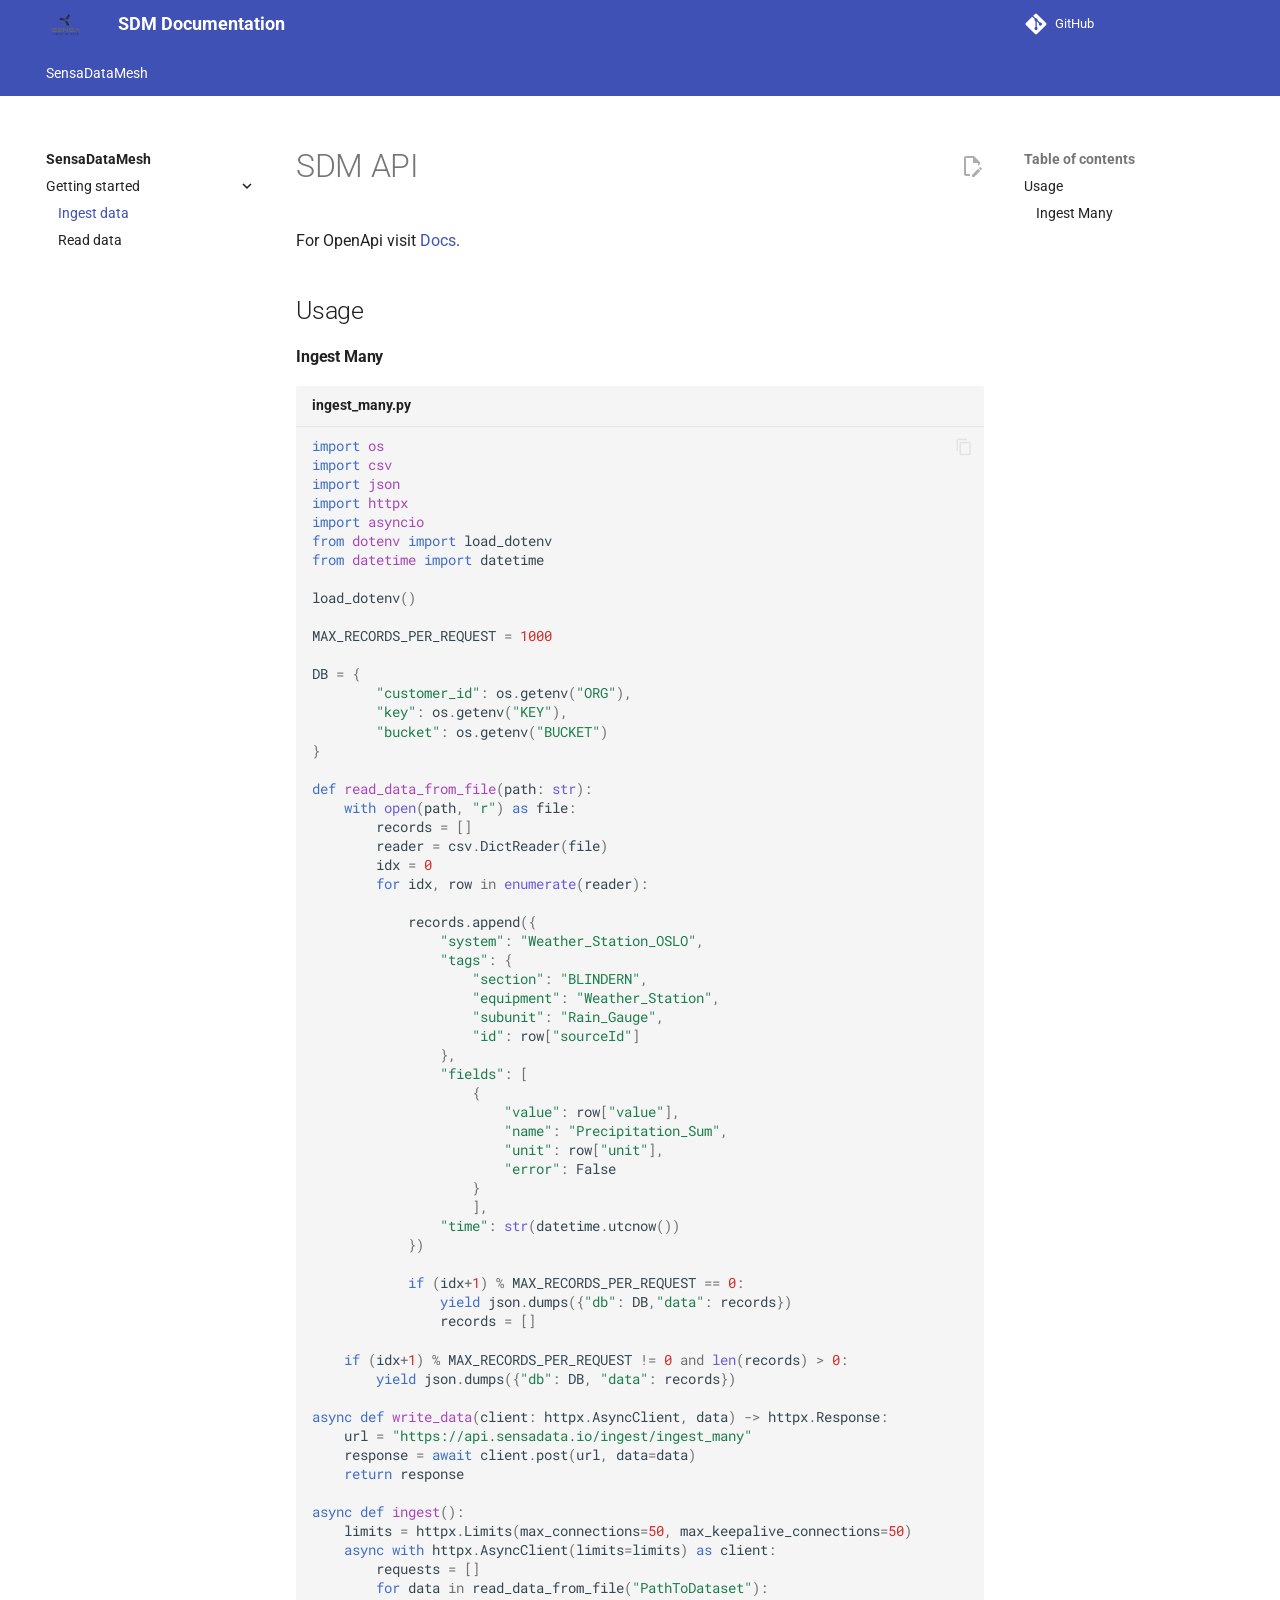
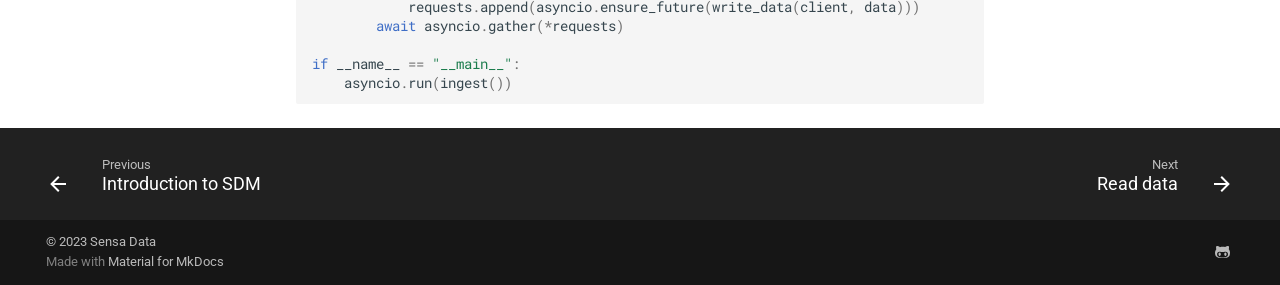
==== commit e5f45eb0: "Deployed e670803 with MkDocs version: 1.5.3" ====
--- a/examples/ingest/index.html
+++ b/examples/ingest/index.html
@@ -18,7 +18,7 @@
       
       
       <link rel="icon" href="../../assets/favicon.png">
-      <meta name="generator" content="mkdocs-1.5.3, mkdocs-material-9.4.7">
+      <meta name="generator" content="mkdocs-1.5.3, mkdocs-material-9.5.15">
     
     
       
@@ -26,10 +26,7 @@
       
     
     
-      <link rel="stylesheet" href="../../assets/stylesheets/main.4b4a2bd9.min.css">
-      
-        
-        <link rel="stylesheet" href="../../assets/stylesheets/palette.356b1318.min.css">
+      <link rel="stylesheet" href="../../assets/stylesheets/main.7e359304.min.css">
       
       
 
@@ -84,18 +81,8 @@
   </head>
   
   
-    
-    
-      
-    
-    
-    
-    
-    <body dir="ltr" data-md-color-scheme="default" data-md-color-primary="deep-orange" data-md-color-accent="deep-orange">
-  
-    
-    
-      <script>var palette=__md_get("__palette");if(palette&&"object"==typeof palette.color)for(var key of Object.keys(palette.color))document.body.setAttribute("data-md-color-"+key,palette.color[key])</script>
+    <body dir="ltr">
+  
     
     <input class="md-toggle" data-md-toggle="drawer" type="checkbox" id="__drawer" autocomplete="off">
     <input class="md-toggle" data-md-toggle="search" type="checkbox" id="__search" autocomplete="off">
@@ -143,17 +130,8 @@
       </div>
     </div>
     
-      
-        <form class="md-header__option" data-md-component="palette">
-  
-    
-    
-    
-    <input class="md-option" data-md-color-media="" data-md-color-scheme="default" data-md-color-primary="deep-orange" data-md-color-accent="deep-orange"  aria-hidden="true"  type="radio" name="__palette" id="__palette_1">
-    
-  
-</form>
-      
+    
+      <script>var media,input,key,value,palette=__md_get("__palette");if(palette&&palette.color){"(prefers-color-scheme)"===palette.color.media&&(media=matchMedia("(prefers-color-scheme: light)"),input=document.querySelector(media.matches?"[data-md-color-media='(prefers-color-scheme: light)']":"[data-md-color-media='(prefers-color-scheme: dark)']"),palette.color.media=input.getAttribute("data-md-color-media"),palette.color.scheme=input.getAttribute("data-md-color-scheme"),palette.color.primary=input.getAttribute("data-md-color-primary"),palette.color.accent=input.getAttribute("data-md-color-accent"));for([key,value]of Object.entries(palette.color))document.body.setAttribute("data-md-color-"+key,value)}</script>
     
     
     
@@ -162,7 +140,7 @@
         <a href="https://github.com/Sensa-Data/sensa-docs" title="Go to repository" class="md-source" data-md-component="source">
   <div class="md-source__icon md-icon">
     
-    <svg xmlns="http://www.w3.org/2000/svg" viewBox="0 0 448 512"><!--! Font Awesome Free 6.4.2 by @fontawesome - https://fontawesome.com License - https://fontawesome.com/license/free (Icons: CC BY 4.0, Fonts: SIL OFL 1.1, Code: MIT License) Copyright 2023 Fonticons, Inc.--><path d="M439.55 236.05 244 40.45a28.87 28.87 0 0 0-40.81 0l-40.66 40.63 51.52 51.52c27.06-9.14 52.68 16.77 43.39 43.68l49.66 49.66c34.23-11.8 61.18 31 35.47 56.69-26.49 26.49-70.21-2.87-56-37.34L240.22 199v121.85c25.3 12.54 22.26 41.85 9.08 55a34.34 34.34 0 0 1-48.55 0c-17.57-17.6-11.07-46.91 11.25-56v-123c-20.8-8.51-24.6-30.74-18.64-45L142.57 101 8.45 235.14a28.86 28.86 0 0 0 0 40.81l195.61 195.6a28.86 28.86 0 0 0 40.8 0l194.69-194.69a28.86 28.86 0 0 0 0-40.81z"/></svg>
+    <svg xmlns="http://www.w3.org/2000/svg" viewBox="0 0 448 512"><!--! Font Awesome Free 6.5.1 by @fontawesome - https://fontawesome.com License - https://fontawesome.com/license/free (Icons: CC BY 4.0, Fonts: SIL OFL 1.1, Code: MIT License) Copyright 2023 Fonticons, Inc.--><path d="M439.55 236.05 244 40.45a28.87 28.87 0 0 0-40.81 0l-40.66 40.63 51.52 51.52c27.06-9.14 52.68 16.77 43.39 43.68l49.66 49.66c34.23-11.8 61.18 31 35.47 56.69-26.49 26.49-70.21-2.87-56-37.34L240.22 199v121.85c25.3 12.54 22.26 41.85 9.08 55a34.34 34.34 0 0 1-48.55 0c-17.57-17.6-11.07-46.91 11.25-56v-123c-20.8-8.51-24.6-30.74-18.64-45L142.57 101 8.45 235.14a28.86 28.86 0 0 0 0 40.81l195.61 195.6a28.86 28.86 0 0 0 40.8 0l194.69-194.69a28.86 28.86 0 0 0 0-40.81z"/></svg>
   </div>
   <div class="md-source__repository">
     GitHub
@@ -240,7 +218,7 @@
       <a href="https://github.com/Sensa-Data/sensa-docs" title="Go to repository" class="md-source" data-md-component="source">
   <div class="md-source__icon md-icon">
     
-    <svg xmlns="http://www.w3.org/2000/svg" viewBox="0 0 448 512"><!--! Font Awesome Free 6.4.2 by @fontawesome - https://fontawesome.com License - https://fontawesome.com/license/free (Icons: CC BY 4.0, Fonts: SIL OFL 1.1, Code: MIT License) Copyright 2023 Fonticons, Inc.--><path d="M439.55 236.05 244 40.45a28.87 28.87 0 0 0-40.81 0l-40.66 40.63 51.52 51.52c27.06-9.14 52.68 16.77 43.39 43.68l49.66 49.66c34.23-11.8 61.18 31 35.47 56.69-26.49 26.49-70.21-2.87-56-37.34L240.22 199v121.85c25.3 12.54 22.26 41.85 9.08 55a34.34 34.34 0 0 1-48.55 0c-17.57-17.6-11.07-46.91 11.25-56v-123c-20.8-8.51-24.6-30.74-18.64-45L142.57 101 8.45 235.14a28.86 28.86 0 0 0 0 40.81l195.61 195.6a28.86 28.86 0 0 0 40.8 0l194.69-194.69a28.86 28.86 0 0 0 0-40.81z"/></svg>
+    <svg xmlns="http://www.w3.org/2000/svg" viewBox="0 0 448 512"><!--! Font Awesome Free 6.5.1 by @fontawesome - https://fontawesome.com License - https://fontawesome.com/license/free (Icons: CC BY 4.0, Fonts: SIL OFL 1.1, Code: MIT License) Copyright 2023 Fonticons, Inc.--><path d="M439.55 236.05 244 40.45a28.87 28.87 0 0 0-40.81 0l-40.66 40.63 51.52 51.52c27.06-9.14 52.68 16.77 43.39 43.68l49.66 49.66c34.23-11.8 61.18 31 35.47 56.69-26.49 26.49-70.21-2.87-56-37.34L240.22 199v121.85c25.3 12.54 22.26 41.85 9.08 55a34.34 34.34 0 0 1-48.55 0c-17.57-17.6-11.07-46.91 11.25-56v-123c-20.8-8.51-24.6-30.74-18.64-45L142.57 101 8.45 235.14a28.86 28.86 0 0 0 0 40.81l195.61 195.6a28.86 28.86 0 0 0 40.8 0l194.69-194.69a28.86 28.86 0 0 0 0-40.81z"/></svg>
   </div>
   <div class="md-source__repository">
     GitHub
@@ -257,25 +235,27 @@
     
   
   
-    
-    
-      
-        
-          
-        
-      
-        
-      
-    
-    
-    
-    
-      
-      
+  
+    
+    
+      
+        
+          
+        
+      
+        
+      
+    
+    
+      
+        
+        
+      
+      
+    
     
     <li class="md-nav__item md-nav__item--active md-nav__item--section md-nav__item--nested">
       
-        
         
         
         <input class="md-nav__toggle md-toggle " type="checkbox" id="__nav_1" checked>
@@ -316,20 +296,22 @@
     
   
   
-    
-    
-      
-        
-      
-        
-      
-    
-    
+  
+    
+    
+      
+        
+      
+        
+      
+    
+    
+      
+      
     
     
     <li class="md-nav__item md-nav__item--active md-nav__item--nested">
       
-        
         
         
         <input class="md-nav__toggle md-toggle " type="checkbox" id="__nav_1_2" checked>
@@ -360,6 +342,7 @@
     
   
   
+  
     <li class="md-nav__item md-nav__item--active">
       
       <input class="md-nav__toggle md-toggle" type="checkbox" id="__toc">
@@ -406,7 +389,9 @@
       
         <li class="md-nav__item">
   <a href="#usage" class="md-nav__link">
-    Usage
+    <span class="md-ellipsis">
+      Usage
+    </span>
   </a>
   
     <nav class="md-nav" aria-label="Usage">
@@ -414,7 +399,9 @@
         
           <li class="md-nav__item">
   <a href="#ingest-many" class="md-nav__link">
-    Ingest Many
+    <span class="md-ellipsis">
+      Ingest Many
+    </span>
   </a>
   
 </li>
@@ -435,6 +422,7 @@
             
               
                 
+  
   
   
   
@@ -496,7 +484,9 @@
       
         <li class="md-nav__item">
   <a href="#usage" class="md-nav__link">
-    Usage
+    <span class="md-ellipsis">
+      Usage
+    </span>
   </a>
   
     <nav class="md-nav" aria-label="Usage">
@@ -504,7 +494,9 @@
         
           <li class="md-nav__item">
   <a href="#ingest-many" class="md-nav__link">
-    Ingest Many
+    <span class="md-ellipsis">
+      Ingest Many
+    </span>
   </a>
   
 </li>
@@ -613,6 +605,16 @@
 
 
 
+
+
+  
+  
+
+
+
+
+
+
                 
               </article>
             </div>
@@ -620,6 +622,7 @@
           
   <script>var tabs=__md_get("__tabs");if(Array.isArray(tabs))e:for(var set of document.querySelectorAll(".tabbed-set")){var tab,labels=set.querySelector(".tabbed-labels");for(tab of tabs)for(var label of labels.getElementsByTagName("label"))if(label.innerText.trim()===tab){var input=document.getElementById(label.htmlFor);input.checked=!0;continue e}}</script>
 
+<script>var target=document.getElementById(location.hash.slice(1));target&&target.name&&(target.checked=target.name.startsWith("__tabbed_"))</script>
         </div>
         
       </main>
@@ -693,7 +696,7 @@
       
     
     <a href="https://github.com/Sensa-Data" target="_blank" rel="noopener" title="github.com" class="md-social__link">
-      <svg xmlns="http://www.w3.org/2000/svg" viewBox="0 0 480 512"><!--! Font Awesome Free 6.4.2 by @fontawesome - https://fontawesome.com License - https://fontawesome.com/license/free (Icons: CC BY 4.0, Fonts: SIL OFL 1.1, Code: MIT License) Copyright 2023 Fonticons, Inc.--><path d="M186.1 328.7c0 20.9-10.9 55.1-36.7 55.1s-36.7-34.2-36.7-55.1 10.9-55.1 36.7-55.1 36.7 34.2 36.7 55.1zM480 278.2c0 31.9-3.2 65.7-17.5 95-37.9 76.6-142.1 74.8-216.7 74.8-75.8 0-186.2 2.7-225.6-74.8-14.6-29-20.2-63.1-20.2-95 0-41.9 13.9-81.5 41.5-113.6-5.2-15.8-7.7-32.4-7.7-48.8 0-21.5 4.9-32.3 14.6-51.8 45.3 0 74.3 9 108.8 36 29-6.9 58.8-10 88.7-10 27 0 54.2 2.9 80.4 9.2 34-26.7 63-35.2 107.8-35.2 9.8 19.5 14.6 30.3 14.6 51.8 0 16.4-2.6 32.7-7.7 48.2 27.5 32.4 39 72.3 39 114.2zm-64.3 50.5c0-43.9-26.7-82.6-73.5-82.6-18.9 0-37 3.4-56 6-14.9 2.3-29.8 3.2-45.1 3.2-15.2 0-30.1-.9-45.1-3.2-18.7-2.6-37-6-56-6-46.8 0-73.5 38.7-73.5 82.6 0 87.8 80.4 101.3 150.4 101.3h48.2c70.3 0 150.6-13.4 150.6-101.3zm-82.6-55.1c-25.8 0-36.7 34.2-36.7 55.1s10.9 55.1 36.7 55.1 36.7-34.2 36.7-55.1-10.9-55.1-36.7-55.1z"/></svg>
+      <svg xmlns="http://www.w3.org/2000/svg" viewBox="0 0 480 512"><!--! Font Awesome Free 6.5.1 by @fontawesome - https://fontawesome.com License - https://fontawesome.com/license/free (Icons: CC BY 4.0, Fonts: SIL OFL 1.1, Code: MIT License) Copyright 2023 Fonticons, Inc.--><path d="M186.1 328.7c0 20.9-10.9 55.1-36.7 55.1s-36.7-34.2-36.7-55.1 10.9-55.1 36.7-55.1 36.7 34.2 36.7 55.1zM480 278.2c0 31.9-3.2 65.7-17.5 95-37.9 76.6-142.1 74.8-216.7 74.8-75.8 0-186.2 2.7-225.6-74.8-14.6-29-20.2-63.1-20.2-95 0-41.9 13.9-81.5 41.5-113.6-5.2-15.8-7.7-32.4-7.7-48.8 0-21.5 4.9-32.3 14.6-51.8 45.3 0 74.3 9 108.8 36 29-6.9 58.8-10 88.7-10 27 0 54.2 2.9 80.4 9.2 34-26.7 63-35.2 107.8-35.2 9.8 19.5 14.6 30.3 14.6 51.8 0 16.4-2.6 32.7-7.7 48.2 27.5 32.4 39 72.3 39 114.2zm-64.3 50.5c0-43.9-26.7-82.6-73.5-82.6-18.9 0-37 3.4-56 6-14.9 2.3-29.8 3.2-45.1 3.2-15.2 0-30.1-.9-45.1-3.2-18.7-2.6-37-6-56-6-46.8 0-73.5 38.7-73.5 82.6 0 87.8 80.4 101.3 150.4 101.3h48.2c70.3 0 150.6-13.4 150.6-101.3zm-82.6-55.1c-25.8 0-36.7 34.2-36.7 55.1s10.9 55.1 36.7 55.1 36.7-34.2 36.7-55.1-10.9-55.1-36.7-55.1z"/></svg>
     </a>
   
 </div>
@@ -708,10 +711,10 @@
     </div>
     
     
-    <script id="__config" type="application/json">{"base": "../..", "features": ["content.action.edit", "content.code.copy", "content.code.annotate", "content.tabs.link", "navigation.footer", "navigation.instant", "navigation.tabs", "navigation.indexes", "search.suggest", "search.highlight", "search.share"], "search": "../../assets/javascripts/workers/search.f886a092.min.js", "translations": {"clipboard.copied": "Copied to clipboard", "clipboard.copy": "Copy to clipboard", "search.result.more.one": "1 more on this page", "search.result.more.other": "# more on this page", "search.result.none": "No matching documents", "search.result.one": "1 matching document", "search.result.other": "# matching documents", "search.result.placeholder": "Type to start searching", "search.result.term.missing": "Missing", "select.version": "Select version"}}</script>
-    
-    
-      <script src="../../assets/javascripts/bundle.aecac24b.min.js"></script>
+    <script id="__config" type="application/json">{"base": "../..", "features": ["content.action.edit", "content.code.copy", "content.code.annotate", "content.tabs.link", "navigation.footer", "navigation.instant", "navigation.tabs", "navigation.indexes", "search.suggest", "search.highlight", "search.share"], "search": "../../assets/javascripts/workers/search.b8dbb3d2.min.js", "translations": {"clipboard.copied": "Copied to clipboard", "clipboard.copy": "Copy to clipboard", "search.result.more.one": "1 more on this page", "search.result.more.other": "# more on this page", "search.result.none": "No matching documents", "search.result.one": "1 matching document", "search.result.other": "# matching documents", "search.result.placeholder": "Type to start searching", "search.result.term.missing": "Missing", "select.version": "Select version"}}</script>
+    
+    
+      <script src="../../assets/javascripts/bundle.bd41221c.min.js"></script>
       
     
   </body>
--- a/assets/stylesheets/main.7e359304.min.css
+++ b/assets/stylesheets/main.7e359304.min.css
@@ -0,0 +1 @@
+@charset "UTF-8";html{-webkit-text-size-adjust:none;-moz-text-size-adjust:none;text-size-adjust:none;box-sizing:border-box}*,:after,:before{box-sizing:inherit}@media (prefers-reduced-motion){*,:after,:before{transition:none!important}}body{margin:0}a,button,input,label{-webkit-tap-highlight-color:transparent}a{color:inherit;text-decoration:none}hr{border:0;box-sizing:initial;display:block;height:.05rem;overflow:visible;padding:0}small{font-size:80%}sub,sup{line-height:1em}img{border-style:none}table{border-collapse:initial;border-spacing:0}td,th{font-weight:400;vertical-align:top}button{background:#0000;border:0;font-family:inherit;font-size:inherit;margin:0;padding:0}input{border:0;outline:none}:root{--md-primary-fg-color:#4051b5;--md-primary-fg-color--light:#5d6cc0;--md-primary-fg-color--dark:#303fa1;--md-primary-bg-color:#fff;--md-primary-bg-color--light:#ffffffb3;--md-accent-fg-color:#526cfe;--md-accent-fg-color--transparent:#526cfe1a;--md-accent-bg-color:#fff;--md-accent-bg-color--light:#ffffffb3}[data-md-color-scheme=default]{color-scheme:light}[data-md-color-scheme=default] img[src$="#gh-dark-mode-only"],[data-md-color-scheme=default] img[src$="#only-dark"]{display:none}:root,[data-md-color-scheme=default]{--md-hue:225deg;--md-default-fg-color:#000000de;--md-default-fg-color--light:#0000008a;--md-default-fg-color--lighter:#00000052;--md-default-fg-color--lightest:#00000012;--md-default-bg-color:#fff;--md-default-bg-color--light:#ffffffb3;--md-default-bg-color--lighter:#ffffff4d;--md-default-bg-color--lightest:#ffffff1f;--md-code-fg-color:#36464e;--md-code-bg-color:#f5f5f5;--md-code-hl-color:#4287ff;--md-code-hl-color--light:#4287ff1a;--md-code-hl-number-color:#d52a2a;--md-code-hl-special-color:#db1457;--md-code-hl-function-color:#a846b9;--md-code-hl-constant-color:#6e59d9;--md-code-hl-keyword-color:#3f6ec6;--md-code-hl-string-color:#1c7d4d;--md-code-hl-name-color:var(--md-code-fg-color);--md-code-hl-operator-color:var(--md-default-fg-color--light);--md-code-hl-punctuation-color:var(--md-default-fg-color--light);--md-code-hl-comment-color:var(--md-default-fg-color--light);--md-code-hl-generic-color:var(--md-default-fg-color--light);--md-code-hl-variable-color:var(--md-default-fg-color--light);--md-typeset-color:var(--md-default-fg-color);--md-typeset-a-color:var(--md-primary-fg-color);--md-typeset-del-color:#f5503d26;--md-typeset-ins-color:#0bd57026;--md-typeset-kbd-color:#fafafa;--md-typeset-kbd-accent-color:#fff;--md-typeset-kbd-border-color:#b8b8b8;--md-typeset-mark-color:#ffff0080;--md-typeset-table-color:#0000001f;--md-typeset-table-color--light:rgba(0,0,0,.035);--md-admonition-fg-color:var(--md-default-fg-color);--md-admonition-bg-color:var(--md-default-bg-color);--md-warning-fg-color:#000000de;--md-warning-bg-color:#ff9;--md-footer-fg-color:#fff;--md-footer-fg-color--light:#ffffffb3;--md-footer-fg-color--lighter:#ffffff73;--md-footer-bg-color:#000000de;--md-footer-bg-color--dark:#00000052;--md-shadow-z1:0 0.2rem 0.5rem #0000000d,0 0 0.05rem #0000001a;--md-shadow-z2:0 0.2rem 0.5rem #0000001a,0 0 0.05rem #00000040;--md-shadow-z3:0 0.2rem 0.5rem #0003,0 0 0.05rem #00000059}.md-icon svg{fill:currentcolor;display:block;height:1.2rem;width:1.2rem}body{-webkit-font-smoothing:antialiased;-moz-osx-font-smoothing:grayscale;--md-text-font-family:var(--md-text-font,_),-apple-system,BlinkMacSystemFont,Helvetica,Arial,sans-serif;--md-code-font-family:var(--md-code-font,_),SFMono-Regular,Consolas,Menlo,monospace}aside,body,input{font-feature-settings:"kern","liga";color:var(--md-typeset-color);font-family:var(--md-text-font-family)}code,kbd,pre{font-feature-settings:"kern";font-family:var(--md-code-font-family)}:root{--md-typeset-table-sort-icon:url('data:image/svg+xml;charset=utf-8,<svg xmlns="http://www.w3.org/2000/svg" viewBox="0 0 24 24"><path d="m18 21-4-4h3V7h-3l4-4 4 4h-3v10h3M2 19v-2h10v2M2 13v-2h7v2M2 7V5h4v2H2Z"/></svg>');--md-typeset-table-sort-icon--asc:url('data:image/svg+xml;charset=utf-8,<svg xmlns="http://www.w3.org/2000/svg" viewBox="0 0 24 24"><path d="M19 17h3l-4 4-4-4h3V3h2M2 17h10v2H2M6 5v2H2V5m0 6h7v2H2v-2Z"/></svg>');--md-typeset-table-sort-icon--desc:url('data:image/svg+xml;charset=utf-8,<svg xmlns="http://www.w3.org/2000/svg" viewBox="0 0 24 24"><path d="M19 7h3l-4-4-4 4h3v14h2M2 17h10v2H2M6 5v2H2V5m0 6h7v2H2v-2Z"/></svg>')}.md-typeset{-webkit-print-color-adjust:exact;color-adjust:exact;font-size:.8rem;line-height:1.6}@media print{.md-typeset{font-size:.68rem}}.md-typeset blockquote,.md-typeset dl,.md-typeset figure,.md-typeset ol,.md-typeset pre,.md-typeset ul{margin-bottom:1em;margin-top:1em}.md-typeset h1{color:var(--md-default-fg-color--light);font-size:2em;line-height:1.3;margin:0 0 1.25em}.md-typeset h1,.md-typeset h2{font-weight:300;letter-spacing:-.01em}.md-typeset h2{font-size:1.5625em;line-height:1.4;margin:1.6em 0 .64em}.md-typeset h3{font-size:1.25em;font-weight:400;letter-spacing:-.01em;line-height:1.5;margin:1.6em 0 .8em}.md-typeset h2+h3{margin-top:.8em}.md-typeset h4{font-weight:700;letter-spacing:-.01em;margin:1em 0}.md-typeset h5,.md-typeset h6{color:var(--md-default-fg-color--light);font-size:.8em;font-weight:700;letter-spacing:-.01em;margin:1.25em 0}.md-typeset h5{text-transform:uppercase}.md-typeset hr{border-bottom:.05rem solid var(--md-default-fg-color--lightest);display:flow-root;margin:1.5em 0}.md-typeset a{color:var(--md-typeset-a-color);word-break:break-word}.md-typeset a,.md-typeset a:before{transition:color 125ms}.md-typeset a:focus,.md-typeset a:hover{color:var(--md-accent-fg-color)}.md-typeset a:focus code,.md-typeset a:hover code{background-color:var(--md-accent-fg-color--transparent)}.md-typeset a code{color:currentcolor;transition:background-color 125ms}.md-typeset a.focus-visible{outline-color:var(--md-accent-fg-color);outline-offset:.2rem}.md-typeset code,.md-typeset kbd,.md-typeset pre{color:var(--md-code-fg-color);direction:ltr;font-variant-ligatures:none}@media print{.md-typeset code,.md-typeset kbd,.md-typeset pre{white-space:pre-wrap}}.md-typeset code{background-color:var(--md-code-bg-color);border-radius:.1rem;-webkit-box-decoration-break:clone;box-decoration-break:clone;font-size:.85em;padding:0 .2941176471em;word-break:break-word}.md-typeset code:not(.focus-visible){-webkit-tap-highlight-color:transparent;outline:none}.md-typeset pre{display:flow-root;line-height:1.4;position:relative}.md-typeset pre>code{-webkit-box-decoration-break:slice;box-decoration-break:slice;box-shadow:none;display:block;margin:0;outline-color:var(--md-accent-fg-color);overflow:auto;padding:.7720588235em 1.1764705882em;scrollbar-color:var(--md-default-fg-color--lighter) #0000;scrollbar-width:thin;touch-action:auto;word-break:normal}.md-typeset pre>code:hover{scrollbar-color:var(--md-accent-fg-color) #0000}.md-typeset pre>code::-webkit-scrollbar{height:.2rem;width:.2rem}.md-typeset pre>code::-webkit-scrollbar-thumb{background-color:var(--md-default-fg-color--lighter)}.md-typeset pre>code::-webkit-scrollbar-thumb:hover{background-color:var(--md-accent-fg-color)}.md-typeset kbd{background-color:var(--md-typeset-kbd-color);border-radius:.1rem;box-shadow:0 .1rem 0 .05rem var(--md-typeset-kbd-border-color),0 .1rem 0 var(--md-typeset-kbd-border-color),0 -.1rem .2rem var(--md-typeset-kbd-accent-color) inset;color:var(--md-default-fg-color);display:inline-block;font-size:.75em;padding:0 .6666666667em;vertical-align:text-top;word-break:break-word}.md-typeset mark{background-color:var(--md-typeset-mark-color);-webkit-box-decoration-break:clone;box-decoration-break:clone;color:inherit;word-break:break-word}.md-typeset abbr{border-bottom:.05rem dotted var(--md-default-fg-color--light);cursor:help;text-decoration:none}.md-typeset small{opacity:.75}[dir=ltr] .md-typeset sub,[dir=ltr] .md-typeset sup{margin-left:.078125em}[dir=rtl] .md-typeset sub,[dir=rtl] .md-typeset sup{margin-right:.078125em}[dir=ltr] .md-typeset blockquote{padding-left:.6rem}[dir=rtl] .md-typeset blockquote{padding-right:.6rem}[dir=ltr] .md-typeset blockquote{border-left:.2rem solid var(--md-default-fg-color--lighter)}[dir=rtl] .md-typeset blockquote{border-right:.2rem solid var(--md-default-fg-color--lighter)}.md-typeset blockquote{color:var(--md-default-fg-color--light);margin-left:0;margin-right:0}.md-typeset ul{list-style-type:disc}[dir=ltr] .md-typeset ol,[dir=ltr] .md-typeset ul{margin-left:.625em}[dir=rtl] .md-typeset ol,[dir=rtl] .md-typeset ul{margin-right:.625em}.md-typeset ol,.md-typeset ul{padding:0}.md-typeset ol:not([hidden]),.md-typeset ul:not([hidden]){display:flow-root}.md-typeset ol ol,.md-typeset ul ol{list-style-type:lower-alpha}.md-typeset ol ol ol,.md-typeset ul ol ol{list-style-type:lower-roman}[dir=ltr] .md-typeset ol li,[dir=ltr] .md-typeset ul li{margin-left:1.25em}[dir=rtl] .md-typeset ol li,[dir=rtl] .md-typeset ul li{margin-right:1.25em}.md-typeset ol li,.md-typeset ul li{margin-bottom:.5em}.md-typeset ol li blockquote,.md-typeset ol li p,.md-typeset ul li blockquote,.md-typeset ul li p{margin:.5em 0}.md-typeset ol li:last-child,.md-typeset ul li:last-child{margin-bottom:0}[dir=ltr] .md-typeset ol li ol,[dir=ltr] .md-typeset ol li ul,[dir=ltr] .md-typeset ul li ol,[dir=ltr] .md-typeset ul li ul{margin-left:.625em}[dir=rtl] .md-typeset ol li ol,[dir=rtl] .md-typeset ol li ul,[dir=rtl] .md-typeset ul li ol,[dir=rtl] .md-typeset ul li ul{margin-right:.625em}.md-typeset ol li ol,.md-typeset ol li ul,.md-typeset ul li ol,.md-typeset ul li ul{margin-bottom:.5em;margin-top:.5em}[dir=ltr] .md-typeset dd{margin-left:1.875em}[dir=rtl] .md-typeset dd{margin-right:1.875em}.md-typeset dd{margin-bottom:1.5em;margin-top:1em}.md-typeset img,.md-typeset svg,.md-typeset video{height:auto;max-width:100%}.md-typeset img[align=left]{margin:1em 1em 1em 0}.md-typeset img[align=right]{margin:1em 0 1em 1em}.md-typeset img[align]:only-child{margin-top:0}.md-typeset figure{display:flow-root;margin:1em auto;max-width:100%;text-align:center;width:-webkit-fit-content;width:-moz-fit-content;width:fit-content}.md-typeset figure img{display:block;margin:0 auto}.md-typeset figcaption{font-style:italic;margin:1em auto;max-width:24rem}.md-typeset iframe{max-width:100%}.md-typeset table:not([class]){background-color:var(--md-default-bg-color);border:.05rem solid var(--md-typeset-table-color);border-radius:.1rem;display:inline-block;font-size:.64rem;max-width:100%;overflow:auto;touch-action:auto}@media print{.md-typeset table:not([class]){display:table}}.md-typeset table:not([class])+*{margin-top:1.5em}.md-typeset table:not([class]) td>:first-child,.md-typeset table:not([class]) th>:first-child{margin-top:0}.md-typeset table:not([class]) td>:last-child,.md-typeset table:not([class]) th>:last-child{margin-bottom:0}.md-typeset table:not([class]) td:not([align]),.md-typeset table:not([class]) th:not([align]){text-align:left}[dir=rtl] .md-typeset table:not([class]) td:not([align]),[dir=rtl] .md-typeset table:not([class]) th:not([align]){text-align:right}.md-typeset table:not([class]) th{font-weight:700;min-width:5rem;padding:.9375em 1.25em;vertical-align:top}.md-typeset table:not([class]) td{border-top:.05rem solid var(--md-typeset-table-color);padding:.9375em 1.25em;vertical-align:top}.md-typeset table:not([class]) tbody tr{transition:background-color 125ms}.md-typeset table:not([class]) tbody tr:hover{background-color:var(--md-typeset-table-color--light);box-shadow:0 .05rem 0 var(--md-default-bg-color) inset}.md-typeset table:not([class]) a{word-break:normal}.md-typeset table th[role=columnheader]{cursor:pointer}[dir=ltr] .md-typeset table th[role=columnheader]:after{margin-left:.5em}[dir=rtl] .md-typeset table th[role=columnheader]:after{margin-right:.5em}.md-typeset table th[role=columnheader]:after{content:"";display:inline-block;height:1.2em;-webkit-mask-image:var(--md-typeset-table-sort-icon);mask-image:var(--md-typeset-table-sort-icon);-webkit-mask-repeat:no-repeat;mask-repeat:no-repeat;-webkit-mask-size:contain;mask-size:contain;transition:background-color 125ms;vertical-align:text-bottom;width:1.2em}.md-typeset table th[role=columnheader]:hover:after{background-color:var(--md-default-fg-color--lighter)}.md-typeset table th[role=columnheader][aria-sort=ascending]:after{background-color:var(--md-default-fg-color--light);-webkit-mask-image:var(--md-typeset-table-sort-icon--asc);mask-image:var(--md-typeset-table-sort-icon--asc)}.md-typeset table th[role=columnheader][aria-sort=descending]:after{background-color:var(--md-default-fg-color--light);-webkit-mask-image:var(--md-typeset-table-sort-icon--desc);mask-image:var(--md-typeset-table-sort-icon--desc)}.md-typeset__scrollwrap{margin:1em -.8rem;overflow-x:auto;touch-action:auto}.md-typeset__table{display:inline-block;margin-bottom:.5em;padding:0 .8rem}@media print{.md-typeset__table{display:block}}html .md-typeset__table table{display:table;margin:0;overflow:hidden;width:100%}@media screen and (max-width:44.984375em){.md-content__inner>pre{margin:1em -.8rem}.md-content__inner>pre code{border-radius:0}}.md-typeset .md-author{border-radius:100%;display:block;flex-shrink:0;height:1.6rem;overflow:hidden;position:relative;transition:color 125ms,transform 125ms;width:1.6rem}.md-typeset .md-author img{display:block}.md-typeset .md-author--more{background:var(--md-default-fg-color--lightest);color:var(--md-default-fg-color--lighter);font-size:.6rem;font-weight:700;line-height:1.6rem;text-align:center}.md-typeset .md-author--long{height:2.4rem;width:2.4rem}.md-typeset a.md-author{transform:scale(1)}.md-typeset a.md-author img{filter:grayscale(100%) opacity(75%);transition:filter 125ms}.md-typeset a.md-author:focus,.md-typeset a.md-author:hover{transform:scale(1.1);z-index:1}.md-typeset a.md-author:focus img,.md-typeset a.md-author:hover img{filter:grayscale(0)}.md-banner{background-color:var(--md-footer-bg-color);color:var(--md-footer-fg-color);overflow:auto}@media print{.md-banner{display:none}}.md-banner--warning{background-color:var(--md-warning-bg-color);color:var(--md-warning-fg-color)}.md-banner__inner{font-size:.7rem;margin:.6rem auto;padding:0 .8rem}[dir=ltr] .md-banner__button{float:right}[dir=rtl] .md-banner__button{float:left}.md-banner__button{color:inherit;cursor:pointer;transition:opacity .25s}.no-js .md-banner__button{display:none}.md-banner__button:hover{opacity:.7}html{font-size:125%;height:100%;overflow-x:hidden}@media screen and (min-width:100em){html{font-size:137.5%}}@media screen and (min-width:125em){html{font-size:150%}}body{background-color:var(--md-default-bg-color);display:flex;flex-direction:column;font-size:.5rem;min-height:100%;position:relative;width:100%}@media print{body{display:block}}@media screen and (max-width:59.984375em){body[data-md-scrolllock]{position:fixed}}.md-grid{margin-left:auto;margin-right:auto;max-width:61rem}.md-container{display:flex;flex-direction:column;flex-grow:1}@media print{.md-container{display:block}}.md-main{flex-grow:1}.md-main__inner{display:flex;height:100%;margin-top:1.5rem}.md-ellipsis{overflow:hidden;text-overflow:ellipsis}.md-toggle{display:none}.md-option{height:0;opacity:0;position:absolute;width:0}.md-option:checked+label:not([hidden]){display:block}.md-option.focus-visible+label{outline-color:var(--md-accent-fg-color);outline-style:auto}.md-skip{background-color:var(--md-default-fg-color);border-radius:.1rem;color:var(--md-default-bg-color);font-size:.64rem;margin:.5rem;opacity:0;outline-color:var(--md-accent-fg-color);padding:.3rem .5rem;position:fixed;transform:translateY(.4rem);z-index:-1}.md-skip:focus{opacity:1;transform:translateY(0);transition:transform .25s cubic-bezier(.4,0,.2,1),opacity 175ms 75ms;z-index:10}@page{margin:25mm}:root{--md-clipboard-icon:url('data:image/svg+xml;charset=utf-8,<svg xmlns="http://www.w3.org/2000/svg" viewBox="0 0 24 24"><path d="M19 21H8V7h11m0-2H8a2 2 0 0 0-2 2v14a2 2 0 0 0 2 2h11a2 2 0 0 0 2-2V7a2 2 0 0 0-2-2m-3-4H4a2 2 0 0 0-2 2v14h2V3h12V1Z"/></svg>')}.md-clipboard{border-radius:.1rem;color:var(--md-default-fg-color--lightest);cursor:pointer;height:1.5em;outline-color:var(--md-accent-fg-color);outline-offset:.1rem;position:absolute;right:.5em;top:.5em;transition:color .25s;width:1.5em;z-index:1}@media print{.md-clipboard{display:none}}.md-clipboard:not(.focus-visible){-webkit-tap-highlight-color:transparent;outline:none}:hover>.md-clipboard{color:var(--md-default-fg-color--light)}.md-clipboard:focus,.md-clipboard:hover{color:var(--md-accent-fg-color)}.md-clipboard:after{background-color:currentcolor;content:"";display:block;height:1.125em;margin:0 auto;-webkit-mask-image:var(--md-clipboard-icon);mask-image:var(--md-clipboard-icon);-webkit-mask-position:center;mask-position:center;-webkit-mask-repeat:no-repeat;mask-repeat:no-repeat;-webkit-mask-size:contain;mask-size:contain;width:1.125em}.md-clipboard--inline{cursor:pointer}.md-clipboard--inline code{transition:color .25s,background-color .25s}.md-clipboard--inline:focus code,.md-clipboard--inline:hover code{background-color:var(--md-accent-fg-color--transparent);color:var(--md-accent-fg-color)}@keyframes consent{0%{opacity:0;transform:translateY(100%)}to{opacity:1;transform:translateY(0)}}@keyframes overlay{0%{opacity:0}to{opacity:1}}.md-consent__overlay{animation:overlay .25s both;-webkit-backdrop-filter:blur(.1rem);backdrop-filter:blur(.1rem);background-color:#0000008a;height:100%;opacity:1;position:fixed;top:0;width:100%;z-index:5}.md-consent__inner{animation:consent .5s cubic-bezier(.1,.7,.1,1) both;background-color:var(--md-default-bg-color);border:0;border-radius:.1rem;bottom:0;box-shadow:0 0 .2rem #0000001a,0 .2rem .4rem #0003;max-height:100%;overflow:auto;padding:0;position:fixed;width:100%;z-index:5}.md-consent__form{padding:.8rem}.md-consent__settings{display:none;margin:1em 0}input:checked+.md-consent__settings{display:block}.md-consent__controls{margin-bottom:.8rem}.md-typeset .md-consent__controls .md-button{display:inline}@media screen and (max-width:44.984375em){.md-typeset .md-consent__controls .md-button{display:block;margin-top:.4rem;text-align:center;width:100%}}.md-consent label{cursor:pointer}.md-content{flex-grow:1;min-width:0}.md-content__inner{margin:0 .8rem 1.2rem;padding-top:.6rem}@media screen and (min-width:76.25em){[dir=ltr] .md-sidebar--primary:not([hidden])~.md-content>.md-content__inner{margin-left:1.2rem}[dir=ltr] .md-sidebar--secondary:not([hidden])~.md-content>.md-content__inner,[dir=rtl] .md-sidebar--primary:not([hidden])~.md-content>.md-content__inner{margin-right:1.2rem}[dir=rtl] .md-sidebar--secondary:not([hidden])~.md-content>.md-content__inner{margin-left:1.2rem}}.md-content__inner:before{content:"";display:block;height:.4rem}.md-content__inner>:last-child{margin-bottom:0}[dir=ltr] .md-content__button{float:right}[dir=rtl] .md-content__button{float:left}[dir=ltr] .md-content__button{margin-left:.4rem}[dir=rtl] .md-content__button{margin-right:.4rem}.md-content__button{margin:.4rem 0;padding:0}@media print{.md-content__button{display:none}}.md-typeset .md-content__button{color:var(--md-default-fg-color--lighter)}.md-content__button svg{display:inline;vertical-align:top}[dir=rtl] .md-content__button svg{transform:scaleX(-1)}[dir=ltr] .md-dialog{right:.8rem}[dir=rtl] .md-dialog{left:.8rem}.md-dialog{background-color:var(--md-default-fg-color);border-radius:.1rem;bottom:.8rem;box-shadow:var(--md-shadow-z3);min-width:11.1rem;opacity:0;padding:.4rem .6rem;pointer-events:none;position:fixed;transform:translateY(100%);transition:transform 0ms .4s,opacity .4s;z-index:4}@media print{.md-dialog{display:none}}.md-dialog--active{opacity:1;pointer-events:auto;transform:translateY(0);transition:transform .4s cubic-bezier(.075,.85,.175,1),opacity .4s}.md-dialog__inner{color:var(--md-default-bg-color);font-size:.7rem}.md-feedback{margin:2em 0 1em;text-align:center}.md-feedback fieldset{border:none;margin:0;padding:0}.md-feedback__title{font-weight:700;margin:1em auto}.md-feedback__inner{position:relative}.md-feedback__list{display:flex;flex-wrap:wrap;place-content:baseline center;position:relative}.md-feedback__list:hover .md-icon:not(:disabled){color:var(--md-default-fg-color--lighter)}:disabled .md-feedback__list{min-height:1.8rem}.md-feedback__icon{color:var(--md-default-fg-color--light);cursor:pointer;flex-shrink:0;margin:0 .1rem;transition:color 125ms}.md-feedback__icon:not(:disabled).md-icon:hover{color:var(--md-accent-fg-color)}.md-feedback__icon:disabled{color:var(--md-default-fg-color--lightest);pointer-events:none}.md-feedback__note{opacity:0;position:relative;transform:translateY(.4rem);transition:transform .4s cubic-bezier(.1,.7,.1,1),opacity .15s}.md-feedback__note>*{margin:0 auto;max-width:16rem}:disabled .md-feedback__note{opacity:1;transform:translateY(0)}.md-footer{background-color:var(--md-footer-bg-color);color:var(--md-footer-fg-color)}@media print{.md-footer{display:none}}.md-footer__inner{justify-content:space-between;overflow:auto;padding:.2rem}.md-footer__inner:not([hidden]){display:flex}.md-footer__link{align-items:end;display:flex;flex-grow:0.01;margin-bottom:.4rem;margin-top:1rem;max-width:100%;outline-color:var(--md-accent-fg-color);overflow:hidden;transition:opacity .25s}.md-footer__link:focus,.md-footer__link:hover{opacity:.7}[dir=rtl] .md-footer__link svg{transform:scaleX(-1)}@media screen and (max-width:44.984375em){.md-footer__link--prev{flex-shrink:0}.md-footer__link--prev .md-footer__title{display:none}}[dir=ltr] .md-footer__link--next{margin-left:auto}[dir=rtl] .md-footer__link--next{margin-right:auto}.md-footer__link--next{text-align:right}[dir=rtl] .md-footer__link--next{text-align:left}.md-footer__title{flex-grow:1;font-size:.9rem;margin-bottom:.7rem;max-width:calc(100% - 2.4rem);padding:0 1rem;white-space:nowrap}.md-footer__button{margin:.2rem;padding:.4rem}.md-footer__direction{font-size:.64rem;opacity:.7}.md-footer-meta{background-color:var(--md-footer-bg-color--dark)}.md-footer-meta__inner{display:flex;flex-wrap:wrap;justify-content:space-between;padding:.2rem}html .md-footer-meta.md-typeset a{color:var(--md-footer-fg-color--light)}html .md-footer-meta.md-typeset a:focus,html .md-footer-meta.md-typeset a:hover{color:var(--md-footer-fg-color)}.md-copyright{color:var(--md-footer-fg-color--lighter);font-size:.64rem;margin:auto .6rem;padding:.4rem 0;width:100%}@media screen and (min-width:45em){.md-copyright{width:auto}}.md-copyright__highlight{color:var(--md-footer-fg-color--light)}.md-social{display:inline-flex;gap:.2rem;margin:0 .4rem;padding:.2rem 0 .6rem}@media screen and (min-width:45em){.md-social{padding:.6rem 0}}.md-social__link{display:inline-block;height:1.6rem;text-align:center;width:1.6rem}.md-social__link:before{line-height:1.9}.md-social__link svg{fill:currentcolor;max-height:.8rem;vertical-align:-25%}.md-typeset .md-button{border:.1rem solid;border-radius:.1rem;color:var(--md-primary-fg-color);cursor:pointer;display:inline-block;font-weight:700;padding:.625em 2em;transition:color 125ms,background-color 125ms,border-color 125ms}.md-typeset .md-button--primary{background-color:var(--md-primary-fg-color);border-color:var(--md-primary-fg-color);color:var(--md-primary-bg-color)}.md-typeset .md-button:focus,.md-typeset .md-button:hover{background-color:var(--md-accent-fg-color);border-color:var(--md-accent-fg-color);color:var(--md-accent-bg-color)}[dir=ltr] .md-typeset .md-input{border-top-left-radius:.1rem}[dir=ltr] .md-typeset .md-input,[dir=rtl] .md-typeset .md-input{border-top-right-radius:.1rem}[dir=rtl] .md-typeset .md-input{border-top-left-radius:.1rem}.md-typeset .md-input{border-bottom:.1rem solid var(--md-default-fg-color--lighter);box-shadow:var(--md-shadow-z1);font-size:.8rem;height:1.8rem;padding:0 .6rem;transition:border .25s,box-shadow .25s}.md-typeset .md-input:focus,.md-typeset .md-input:hover{border-bottom-color:var(--md-accent-fg-color);box-shadow:var(--md-shadow-z2)}.md-typeset .md-input--stretch{width:100%}.md-header{background-color:var(--md-primary-fg-color);box-shadow:0 0 .2rem #0000,0 .2rem .4rem #0000;color:var(--md-primary-bg-color);display:block;left:0;position:sticky;right:0;top:0;z-index:4}@media print{.md-header{display:none}}.md-header[hidden]{transform:translateY(-100%);transition:transform .25s cubic-bezier(.8,0,.6,1),box-shadow .25s}.md-header--shadow{box-shadow:0 0 .2rem #0000001a,0 .2rem .4rem #0003;transition:transform .25s cubic-bezier(.1,.7,.1,1),box-shadow .25s}.md-header__inner{align-items:center;display:flex;padding:0 .2rem}.md-header__button{color:currentcolor;cursor:pointer;margin:.2rem;outline-color:var(--md-accent-fg-color);padding:.4rem;position:relative;transition:opacity .25s;vertical-align:middle;z-index:1}.md-header__button:hover{opacity:.7}.md-header__button:not([hidden]){display:inline-block}.md-header__button:not(.focus-visible){-webkit-tap-highlight-color:transparent;outline:none}.md-header__button.md-logo{margin:.2rem;padding:.4rem}@media screen and (max-width:76.234375em){.md-header__button.md-logo{display:none}}.md-header__button.md-logo img,.md-header__button.md-logo svg{fill:currentcolor;display:block;height:1.2rem;width:auto}@media screen and (min-width:60em){.md-header__button[for=__search]{display:none}}.no-js .md-header__button[for=__search]{display:none}[dir=rtl] .md-header__button[for=__search] svg{transform:scaleX(-1)}@media screen and (min-width:76.25em){.md-header__button[for=__drawer]{display:none}}.md-header__topic{display:flex;max-width:100%;position:absolute;transition:transform .4s cubic-bezier(.1,.7,.1,1),opacity .15s;white-space:nowrap}.md-header__topic+.md-header__topic{opacity:0;pointer-events:none;transform:translateX(1.25rem);transition:transform .4s cubic-bezier(1,.7,.1,.1),opacity .15s;z-index:-1}[dir=rtl] .md-header__topic+.md-header__topic{transform:translateX(-1.25rem)}.md-header__topic:first-child{font-weight:700}[dir=ltr] .md-header__title{margin-left:1rem;margin-right:.4rem}[dir=rtl] .md-header__title{margin-left:.4rem;margin-right:1rem}.md-header__title{flex-grow:1;font-size:.9rem;height:2.4rem;line-height:2.4rem}.md-header__title--active .md-header__topic{opacity:0;pointer-events:none;transform:translateX(-1.25rem);transition:transform .4s cubic-bezier(1,.7,.1,.1),opacity .15s;z-index:-1}[dir=rtl] .md-header__title--active .md-header__topic{transform:translateX(1.25rem)}.md-header__title--active .md-header__topic+.md-header__topic{opacity:1;pointer-events:auto;transform:translateX(0);transition:transform .4s cubic-bezier(.1,.7,.1,1),opacity .15s;z-index:0}.md-header__title>.md-header__ellipsis{height:100%;position:relative;width:100%}.md-header__option{display:flex;flex-shrink:0;max-width:100%;transition:max-width 0ms .25s,opacity .25s .25s;white-space:nowrap}[data-md-toggle=search]:checked~.md-header .md-header__option{max-width:0;opacity:0;transition:max-width 0ms,opacity 0ms}.md-header__option>input{bottom:0}.md-header__source{display:none}@media screen and (min-width:60em){[dir=ltr] .md-header__source{margin-left:1rem}[dir=rtl] .md-header__source{margin-right:1rem}.md-header__source{display:block;max-width:11.7rem;width:11.7rem}}@media screen and (min-width:76.25em){[dir=ltr] .md-header__source{margin-left:1.4rem}[dir=rtl] .md-header__source{margin-right:1.4rem}}.md-meta{color:var(--md-default-fg-color--light);font-size:.7rem;line-height:1.3}.md-meta__list{display:inline-flex;flex-wrap:wrap;list-style:none;margin:0;padding:0}.md-meta__item:not(:last-child):after{content:"·";margin-left:.2rem;margin-right:.2rem}.md-meta__link{color:var(--md-typeset-a-color)}.md-meta__link:focus,.md-meta__link:hover{color:var(--md-accent-fg-color)}.md-draft{background-color:#ff1744;border-radius:.125em;color:#fff;display:inline-block;font-weight:700;padding-left:.5714285714em;padding-right:.5714285714em}:root{--md-nav-icon--prev:url('data:image/svg+xml;charset=utf-8,<svg xmlns="http://www.w3.org/2000/svg" viewBox="0 0 24 24"><path d="M20 11v2H8l5.5 5.5-1.42 1.42L4.16 12l7.92-7.92L13.5 5.5 8 11h12Z"/></svg>');--md-nav-icon--next:url('data:image/svg+xml;charset=utf-8,<svg xmlns="http://www.w3.org/2000/svg" viewBox="0 0 24 24"><path d="M8.59 16.58 13.17 12 8.59 7.41 10 6l6 6-6 6-1.41-1.42Z"/></svg>');--md-toc-icon:url('data:image/svg+xml;charset=utf-8,<svg xmlns="http://www.w3.org/2000/svg" viewBox="0 0 24 24"><path d="M3 9h14V7H3v2m0 4h14v-2H3v2m0 4h14v-2H3v2m16 0h2v-2h-2v2m0-10v2h2V7h-2m0 6h2v-2h-2v2Z"/></svg>')}.md-nav{font-size:.7rem;line-height:1.3}.md-nav__title{color:var(--md-default-fg-color--light);display:block;font-weight:700;overflow:hidden;padding:0 .6rem;text-overflow:ellipsis}.md-nav__title .md-nav__button{display:none}.md-nav__title .md-nav__button img{height:100%;width:auto}.md-nav__title .md-nav__button.md-logo img,.md-nav__title .md-nav__button.md-logo svg{fill:currentcolor;display:block;height:2.4rem;max-width:100%;object-fit:contain;width:auto}.md-nav__list{list-style:none;margin:0;padding:0}.md-nav__link{align-items:flex-start;display:flex;gap:.4rem;margin-top:.625em;scroll-snap-align:start;transition:color 125ms}.md-nav__link--passed{color:var(--md-default-fg-color--light)}.md-nav__item .md-nav__link--active,.md-nav__item .md-nav__link--active code{color:var(--md-typeset-a-color)}.md-nav__link .md-ellipsis{position:relative}[dir=ltr] .md-nav__link .md-icon:last-child{margin-left:auto}[dir=rtl] .md-nav__link .md-icon:last-child{margin-right:auto}.md-nav__link svg{fill:currentcolor;flex-shrink:0;height:1.3em}.md-nav__link[for]:focus,.md-nav__link[for]:hover,.md-nav__link[href]:focus,.md-nav__link[href]:hover{color:var(--md-accent-fg-color);cursor:pointer}.md-nav__link.focus-visible{outline-color:var(--md-accent-fg-color);outline-offset:.2rem}.md-nav--primary .md-nav__link[for=__toc]{display:none}.md-nav--primary .md-nav__link[for=__toc] .md-icon:after{background-color:currentcolor;display:block;height:100%;-webkit-mask-image:var(--md-toc-icon);mask-image:var(--md-toc-icon);width:100%}.md-nav--primary .md-nav__link[for=__toc]~.md-nav{display:none}.md-nav__container>.md-nav__link{margin-top:0}.md-nav__container>.md-nav__link:first-child{flex-grow:1;min-width:0}.md-nav__icon{flex-shrink:0}.md-nav__source{display:none}@media screen and (max-width:76.234375em){.md-nav--primary,.md-nav--primary .md-nav{background-color:var(--md-default-bg-color);display:flex;flex-direction:column;height:100%;left:0;position:absolute;right:0;top:0;z-index:1}.md-nav--primary .md-nav__item,.md-nav--primary .md-nav__title{font-size:.8rem;line-height:1.5}.md-nav--primary .md-nav__title{background-color:var(--md-default-fg-color--lightest);color:var(--md-default-fg-color--light);cursor:pointer;height:5.6rem;line-height:2.4rem;padding:3rem .8rem .2rem;position:relative;white-space:nowrap}[dir=ltr] .md-nav--primary .md-nav__title .md-nav__icon{left:.4rem}[dir=rtl] .md-nav--primary .md-nav__title .md-nav__icon{right:.4rem}.md-nav--primary .md-nav__title .md-nav__icon{display:block;height:1.2rem;margin:.2rem;position:absolute;top:.4rem;width:1.2rem}.md-nav--primary .md-nav__title .md-nav__icon:after{background-color:currentcolor;content:"";display:block;height:100%;-webkit-mask-image:var(--md-nav-icon--prev);mask-image:var(--md-nav-icon--prev);-webkit-mask-position:center;mask-position:center;-webkit-mask-repeat:no-repeat;mask-repeat:no-repeat;-webkit-mask-size:contain;mask-size:contain;width:100%}.md-nav--primary .md-nav__title~.md-nav__list{background-color:var(--md-default-bg-color);box-shadow:0 .05rem 0 var(--md-default-fg-color--lightest) inset;overflow-y:auto;scroll-snap-type:y mandatory;touch-action:pan-y}.md-nav--primary .md-nav__title~.md-nav__list>:first-child{border-top:0}.md-nav--primary .md-nav__title[for=__drawer]{background-color:var(--md-primary-fg-color);color:var(--md-primary-bg-color);font-weight:700}.md-nav--primary .md-nav__title .md-logo{display:block;left:.2rem;margin:.2rem;padding:.4rem;position:absolute;right:.2rem;top:.2rem}.md-nav--primary .md-nav__list{flex:1}.md-nav--primary .md-nav__item{border-top:.05rem solid var(--md-default-fg-color--lightest)}.md-nav--primary .md-nav__item--active>.md-nav__link{color:var(--md-typeset-a-color)}.md-nav--primary .md-nav__item--active>.md-nav__link:focus,.md-nav--primary .md-nav__item--active>.md-nav__link:hover{color:var(--md-accent-fg-color)}.md-nav--primary .md-nav__link{margin-top:0;padding:.6rem .8rem}.md-nav--primary .md-nav__link svg{margin-top:.1em}.md-nav--primary .md-nav__link>.md-nav__link{padding:0}[dir=ltr] .md-nav--primary .md-nav__link .md-nav__icon{margin-right:-.2rem}[dir=rtl] .md-nav--primary .md-nav__link .md-nav__icon{margin-left:-.2rem}.md-nav--primary .md-nav__link .md-nav__icon{font-size:1.2rem;height:1.2rem;width:1.2rem}.md-nav--primary .md-nav__link .md-nav__icon:after{background-color:currentcolor;content:"";display:block;height:100%;-webkit-mask-image:var(--md-nav-icon--next);mask-image:var(--md-nav-icon--next);-webkit-mask-position:center;mask-position:center;-webkit-mask-repeat:no-repeat;mask-repeat:no-repeat;-webkit-mask-size:contain;mask-size:contain;width:100%}[dir=rtl] .md-nav--primary .md-nav__icon:after{transform:scale(-1)}.md-nav--primary .md-nav--secondary .md-nav{background-color:initial;position:static}[dir=ltr] .md-nav--primary .md-nav--secondary .md-nav .md-nav__link{padding-left:1.4rem}[dir=rtl] .md-nav--primary .md-nav--secondary .md-nav .md-nav__link{padding-right:1.4rem}[dir=ltr] .md-nav--primary .md-nav--secondary .md-nav .md-nav .md-nav__link{padding-left:2rem}[dir=rtl] .md-nav--primary .md-nav--secondary .md-nav .md-nav .md-nav__link{padding-right:2rem}[dir=ltr] .md-nav--primary .md-nav--secondary .md-nav .md-nav .md-nav .md-nav__link{padding-left:2.6rem}[dir=rtl] .md-nav--primary .md-nav--secondary .md-nav .md-nav .md-nav .md-nav__link{padding-right:2.6rem}[dir=ltr] .md-nav--primary .md-nav--secondary .md-nav .md-nav .md-nav .md-nav .md-nav__link{padding-left:3.2rem}[dir=rtl] .md-nav--primary .md-nav--secondary .md-nav .md-nav .md-nav .md-nav .md-nav__link{padding-right:3.2rem}.md-nav--secondary{background-color:initial}.md-nav__toggle~.md-nav{display:flex;opacity:0;transform:translateX(100%);transition:transform .25s cubic-bezier(.8,0,.6,1),opacity 125ms 50ms}[dir=rtl] .md-nav__toggle~.md-nav{transform:translateX(-100%)}.md-nav__toggle:checked~.md-nav{opacity:1;transform:translateX(0);transition:transform .25s cubic-bezier(.4,0,.2,1),opacity 125ms 125ms}.md-nav__toggle:checked~.md-nav>.md-nav__list{-webkit-backface-visibility:hidden;backface-visibility:hidden}}@media screen and (max-width:59.984375em){.md-nav--primary .md-nav__link[for=__toc]{display:flex}.md-nav--primary .md-nav__link[for=__toc] .md-icon:after{content:""}.md-nav--primary .md-nav__link[for=__toc]+.md-nav__link{display:none}.md-nav--primary .md-nav__link[for=__toc]~.md-nav{display:flex}.md-nav__source{background-color:var(--md-primary-fg-color--dark);color:var(--md-primary-bg-color);display:block;padding:0 .2rem}}@media screen and (min-width:60em) and (max-width:76.234375em){.md-nav--integrated .md-nav__link[for=__toc]{display:flex}.md-nav--integrated .md-nav__link[for=__toc] .md-icon:after{content:""}.md-nav--integrated .md-nav__link[for=__toc]+.md-nav__link{display:none}.md-nav--integrated .md-nav__link[for=__toc]~.md-nav{display:flex}}@media screen and (min-width:60em){.md-nav{margin-bottom:-.4rem}.md-nav--secondary .md-nav__title{background:var(--md-default-bg-color);box-shadow:0 0 .4rem .4rem var(--md-default-bg-color);position:sticky;top:0;z-index:1}.md-nav--secondary .md-nav__title[for=__toc]{scroll-snap-align:start}.md-nav--secondary .md-nav__title .md-nav__icon{display:none}[dir=ltr] .md-nav--secondary .md-nav__list{padding-left:.6rem}[dir=rtl] .md-nav--secondary .md-nav__list{padding-right:.6rem}.md-nav--secondary .md-nav__list{padding-bottom:.4rem}[dir=ltr] .md-nav--secondary .md-nav__item>.md-nav__link{margin-right:.4rem}[dir=rtl] .md-nav--secondary .md-nav__item>.md-nav__link{margin-left:.4rem}}@media screen and (min-width:76.25em){.md-nav{margin-bottom:-.4rem;transition:max-height .25s cubic-bezier(.86,0,.07,1)}.md-nav--primary .md-nav__title{background:var(--md-default-bg-color);box-shadow:0 0 .4rem .4rem var(--md-default-bg-color);position:sticky;top:0;z-index:1}.md-nav--primary .md-nav__title[for=__drawer]{scroll-snap-align:start}.md-nav--primary .md-nav__title .md-nav__icon{display:none}[dir=ltr] .md-nav--primary .md-nav__list{padding-left:.6rem}[dir=rtl] .md-nav--primary .md-nav__list{padding-right:.6rem}.md-nav--primary .md-nav__list{padding-bottom:.4rem}[dir=ltr] .md-nav--primary .md-nav__item>.md-nav__link{margin-right:.4rem}[dir=rtl] .md-nav--primary .md-nav__item>.md-nav__link{margin-left:.4rem}.md-nav__toggle~.md-nav{display:grid;grid-template-rows:0fr;opacity:0;transition:grid-template-rows .25s cubic-bezier(.86,0,.07,1),opacity .25s,visibility 0ms .25s;visibility:collapse}.md-nav__toggle~.md-nav>.md-nav__list{overflow:hidden}.md-nav__toggle.md-toggle--indeterminate~.md-nav,.md-nav__toggle:checked~.md-nav{grid-template-rows:1fr;opacity:1;transition:grid-template-rows .25s cubic-bezier(.86,0,.07,1),opacity .15s .1s,visibility 0ms;visibility:visible}.md-nav__toggle.md-toggle--indeterminate~.md-nav{transition:none}.md-nav__item--nested>.md-nav>.md-nav__title{display:none}.md-nav__item--section{display:block;margin:1.25em 0}.md-nav__item--section:last-child{margin-bottom:0}.md-nav__item--section>.md-nav__link{font-weight:700}.md-nav__item--section>.md-nav__link[for]{color:var(--md-default-fg-color--light)}.md-nav__item--section>.md-nav__link:not(.md-nav__container){pointer-events:none}.md-nav__item--section>.md-nav__link .md-icon,.md-nav__item--section>.md-nav__link>[for]{display:none}[dir=ltr] .md-nav__item--section>.md-nav{margin-left:-.6rem}[dir=rtl] .md-nav__item--section>.md-nav{margin-right:-.6rem}.md-nav__item--section>.md-nav{display:block;opacity:1;visibility:visible}.md-nav__item--section>.md-nav>.md-nav__list>.md-nav__item{padding:0}.md-nav__icon{border-radius:100%;height:.9rem;transition:background-color .25s;width:.9rem}.md-nav__icon:hover{background-color:var(--md-accent-fg-color--transparent)}.md-nav__icon:after{background-color:currentcolor;border-radius:100%;content:"";display:inline-block;height:100%;-webkit-mask-image:var(--md-nav-icon--next);mask-image:var(--md-nav-icon--next);-webkit-mask-position:center;mask-position:center;-webkit-mask-repeat:no-repeat;mask-repeat:no-repeat;-webkit-mask-size:contain;mask-size:contain;transition:transform .25s;vertical-align:-.1rem;width:100%}[dir=rtl] .md-nav__icon:after{transform:rotate(180deg)}.md-nav__item--nested .md-nav__toggle:checked~.md-nav__link .md-nav__icon:after,.md-nav__item--nested .md-toggle--indeterminate~.md-nav__link .md-nav__icon:after{transform:rotate(90deg)}.md-nav--lifted>.md-nav__list>.md-nav__item,.md-nav--lifted>.md-nav__title{display:none}.md-nav--lifted>.md-nav__list>.md-nav__item--active{display:block}.md-nav--lifted>.md-nav__list>.md-nav__item--active>.md-nav__link{background:var(--md-default-bg-color);box-shadow:0 0 .4rem .4rem var(--md-default-bg-color);margin-top:0;position:sticky;top:0;z-index:1}.md-nav--lifted>.md-nav__list>.md-nav__item--active>.md-nav__link:not(.md-nav__container){pointer-events:none}.md-nav--lifted>.md-nav__list>.md-nav__item--active.md-nav__item--section{margin:0}[dir=ltr] .md-nav--lifted>.md-nav__list>.md-nav__item>.md-nav:not(.md-nav--secondary){margin-left:-.6rem}[dir=rtl] .md-nav--lifted>.md-nav__list>.md-nav__item>.md-nav:not(.md-nav--secondary){margin-right:-.6rem}.md-nav--lifted>.md-nav__list>.md-nav__item>[for]{color:var(--md-default-fg-color--light)}.md-nav--lifted .md-nav[data-md-level="1"]{grid-template-rows:1fr;opacity:1;visibility:visible}[dir=ltr] .md-nav--integrated>.md-nav__list>.md-nav__item--active .md-nav--secondary{border-left:.05rem solid var(--md-primary-fg-color)}[dir=rtl] .md-nav--integrated>.md-nav__list>.md-nav__item--active .md-nav--secondary{border-right:.05rem solid var(--md-primary-fg-color)}.md-nav--integrated>.md-nav__list>.md-nav__item--active .md-nav--secondary{display:block;margin-bottom:1.25em;opacity:1;visibility:visible}.md-nav--integrated>.md-nav__list>.md-nav__item--active .md-nav--secondary>.md-nav__list{overflow:visible;padding-bottom:0}.md-nav--integrated>.md-nav__list>.md-nav__item--active .md-nav--secondary>.md-nav__title{display:none}}.md-pagination{font-size:.8rem;font-weight:700;gap:.4rem}.md-pagination,.md-pagination>*{align-items:center;display:flex;justify-content:center}.md-pagination>*{border-radius:.2rem;height:1.8rem;min-width:1.8rem;text-align:center}.md-pagination__current{background-color:var(--md-default-fg-color--lightest);color:var(--md-default-fg-color--light)}.md-pagination__link{transition:color 125ms,background-color 125ms}.md-pagination__link:focus,.md-pagination__link:hover{background-color:var(--md-accent-fg-color--transparent);color:var(--md-accent-fg-color)}.md-pagination__link:focus svg,.md-pagination__link:hover svg{color:var(--md-accent-fg-color)}.md-pagination__link.focus-visible{outline-color:var(--md-accent-fg-color);outline-offset:.2rem}.md-pagination__link svg{fill:currentcolor;color:var(--md-default-fg-color--lighter);display:block;max-height:100%;width:1.2rem}.md-post__back{border-bottom:.05rem solid var(--md-default-fg-color--lightest);margin-bottom:1.2rem;padding-bottom:1.2rem}@media screen and (max-width:76.234375em){.md-post__back{display:none}}[dir=rtl] .md-post__back svg{transform:scaleX(-1)}.md-post__authors{display:flex;flex-direction:column;gap:.6rem;margin:0 .6rem 1.2rem}.md-post .md-post__meta a{transition:color 125ms}.md-post .md-post__meta a:focus,.md-post .md-post__meta a:hover{color:var(--md-accent-fg-color)}.md-post__title{color:var(--md-default-fg-color--light);font-weight:700}.md-post--excerpt{margin-bottom:3.2rem}.md-post--excerpt .md-post__header{align-items:center;display:flex;gap:.6rem;min-height:1.6rem}.md-post--excerpt .md-post__authors{align-items:center;display:inline-flex;flex-direction:row;gap:.2rem;margin:0;min-height:2.4rem}[dir=ltr] .md-post--excerpt .md-post__meta .md-meta__list{margin-right:.4rem}[dir=rtl] .md-post--excerpt .md-post__meta .md-meta__list{margin-left:.4rem}.md-post--excerpt .md-post__content>:first-child{--md-scroll-margin:6rem;margin-top:0}.md-post>.md-nav--secondary{margin:1em 0}.md-profile{align-items:center;display:flex;font-size:.7rem;gap:.6rem;line-height:1.4;width:100%}.md-profile__description{flex-grow:1}.md-content--post{display:flex}@media screen and (max-width:76.234375em){.md-content--post{flex-flow:column-reverse}}.md-content--post>.md-content__inner{min-width:0}@media screen and (min-width:76.25em){[dir=ltr] .md-content--post>.md-content__inner{margin-left:1.2rem}[dir=rtl] .md-content--post>.md-content__inner{margin-right:1.2rem}}@media screen and (max-width:76.234375em){.md-sidebar.md-sidebar--post{padding:0;position:static;width:100%}.md-sidebar.md-sidebar--post .md-sidebar__scrollwrap{overflow:visible}.md-sidebar.md-sidebar--post .md-sidebar__inner{padding:0}.md-sidebar.md-sidebar--post .md-post__meta{margin-left:.6rem;margin-right:.6rem}.md-sidebar.md-sidebar--post .md-nav__item{border:none;display:inline}.md-sidebar.md-sidebar--post .md-nav__list{display:inline-flex;flex-wrap:wrap;gap:.6rem;padding-bottom:.6rem;padding-top:.6rem}.md-sidebar.md-sidebar--post .md-nav__link{padding:0}.md-sidebar.md-sidebar--post .md-nav{height:auto;margin-bottom:0;position:static}}:root{--md-progress-value:0;--md-progress-delay:400ms}.md-progress{background:var(--md-primary-bg-color);height:.075rem;opacity:min(clamp(0,var(--md-progress-value),1),clamp(0,100 - var(--md-progress-value),1));position:fixed;top:0;transform:scaleX(calc(var(--md-progress-value)*1%));transform-origin:left;transition:transform .5s cubic-bezier(.19,1,.22,1),opacity .25s var(--md-progress-delay);width:100%;z-index:4}:root{--md-search-result-icon:url('data:image/svg+xml;charset=utf-8,<svg xmlns="http://www.w3.org/2000/svg" viewBox="0 0 24 24"><path d="M14 2H6a2 2 0 0 0-2 2v16a2 2 0 0 0 2 2h7c-.41-.25-.8-.56-1.14-.9-.33-.33-.61-.7-.86-1.1H6V4h7v5h5v1.18c.71.16 1.39.43 2 .82V8l-6-6m6.31 16.9c1.33-2.11.69-4.9-1.4-6.22-2.11-1.33-4.91-.68-6.22 1.4-1.34 2.11-.69 4.89 1.4 6.22 1.46.93 3.32.93 4.79.02L22 23.39 23.39 22l-3.08-3.1m-3.81.1a2.5 2.5 0 0 1-2.5-2.5 2.5 2.5 0 0 1 2.5-2.5 2.5 2.5 0 0 1 2.5 2.5 2.5 2.5 0 0 1-2.5 2.5Z"/></svg>')}.md-search{position:relative}@media screen and (min-width:60em){.md-search{padding:.2rem 0}}.no-js .md-search{display:none}.md-search__overlay{opacity:0;z-index:1}@media screen and (max-width:59.984375em){[dir=ltr] .md-search__overlay{left:-2.2rem}[dir=rtl] .md-search__overlay{right:-2.2rem}.md-search__overlay{background-color:var(--md-default-bg-color);border-radius:1rem;height:2rem;overflow:hidden;pointer-events:none;position:absolute;top:-1rem;transform-origin:center;transition:transform .3s .1s,opacity .2s .2s;width:2rem}[data-md-toggle=search]:checked~.md-header .md-search__overlay{opacity:1;transition:transform .4s,opacity .1s}}@media screen and (min-width:60em){[dir=ltr] .md-search__overlay{left:0}[dir=rtl] .md-search__overlay{right:0}.md-search__overlay{background-color:#0000008a;cursor:pointer;height:0;position:fixed;top:0;transition:width 0ms .25s,height 0ms .25s,opacity .25s;width:0}[data-md-toggle=search]:checked~.md-header .md-search__overlay{height:200vh;opacity:1;transition:width 0ms,height 0ms,opacity .25s;width:100%}}@media screen and (max-width:29.984375em){[data-md-toggle=search]:checked~.md-header .md-search__overlay{transform:scale(45)}}@media screen and (min-width:30em) and (max-width:44.984375em){[data-md-toggle=search]:checked~.md-header .md-search__overlay{transform:scale(60)}}@media screen and (min-width:45em) and (max-width:59.984375em){[data-md-toggle=search]:checked~.md-header .md-search__overlay{transform:scale(75)}}.md-search__inner{-webkit-backface-visibility:hidden;backface-visibility:hidden}@media screen and (max-width:59.984375em){[dir=ltr] .md-search__inner{left:0}[dir=rtl] .md-search__inner{right:0}.md-search__inner{height:0;opacity:0;overflow:hidden;position:fixed;top:0;transform:translateX(5%);transition:width 0ms .3s,height 0ms .3s,transform .15s cubic-bezier(.4,0,.2,1) .15s,opacity .15s .15s;width:0;z-index:2}[dir=rtl] .md-search__inner{transform:translateX(-5%)}[data-md-toggle=search]:checked~.md-header .md-search__inner{height:100%;opacity:1;transform:translateX(0);transition:width 0ms 0ms,height 0ms 0ms,transform .15s cubic-bezier(.1,.7,.1,1) .15s,opacity .15s .15s;width:100%}}@media screen and (min-width:60em){[dir=ltr] .md-search__inner{float:right}[dir=rtl] .md-search__inner{float:left}.md-search__inner{padding:.1rem 0;position:relative;transition:width .25s cubic-bezier(.1,.7,.1,1);width:11.7rem}}@media screen and (min-width:60em) and (max-width:76.234375em){[data-md-toggle=search]:checked~.md-header .md-search__inner{width:23.4rem}}@media screen and (min-width:76.25em){[data-md-toggle=search]:checked~.md-header .md-search__inner{width:34.4rem}}.md-search__form{background-color:var(--md-default-bg-color);box-shadow:0 0 .6rem #0000;height:2.4rem;position:relative;transition:color .25s,background-color .25s;z-index:2}@media screen and (min-width:60em){.md-search__form{background-color:#00000042;border-radius:.1rem;height:1.8rem}.md-search__form:hover{background-color:#ffffff1f}}[data-md-toggle=search]:checked~.md-header .md-search__form{background-color:var(--md-default-bg-color);border-radius:.1rem .1rem 0 0;box-shadow:0 0 .6rem #00000012;color:var(--md-default-fg-color)}[dir=ltr] .md-search__input{padding-left:3.6rem;padding-right:2.2rem}[dir=rtl] .md-search__input{padding-left:2.2rem;padding-right:3.6rem}.md-search__input{background:#0000;font-size:.9rem;height:100%;position:relative;text-overflow:ellipsis;width:100%;z-index:2}.md-search__input::placeholder{transition:color .25s}.md-search__input::placeholder,.md-search__input~.md-search__icon{color:var(--md-default-fg-color--light)}.md-search__input::-ms-clear{display:none}@media screen and (max-width:59.984375em){.md-search__input{font-size:.9rem;height:2.4rem;width:100%}}@media screen and (min-width:60em){[dir=ltr] .md-search__input{padding-left:2.2rem}[dir=rtl] .md-search__input{padding-right:2.2rem}.md-search__input{color:inherit;font-size:.8rem}.md-search__input::placeholder{color:var(--md-primary-bg-color--light)}.md-search__input+.md-search__icon{color:var(--md-primary-bg-color)}[data-md-toggle=search]:checked~.md-header .md-search__input{text-overflow:clip}[data-md-toggle=search]:checked~.md-header .md-search__input+.md-search__icon{color:var(--md-default-fg-color--light)}[data-md-toggle=search]:checked~.md-header .md-search__input::placeholder{color:#0000}}.md-search__icon{cursor:pointer;display:inline-block;height:1.2rem;transition:color .25s,opacity .25s;width:1.2rem}.md-search__icon:hover{opacity:.7}[dir=ltr] .md-search__icon[for=__search]{left:.5rem}[dir=rtl] .md-search__icon[for=__search]{right:.5rem}.md-search__icon[for=__search]{position:absolute;top:.3rem;z-index:2}[dir=rtl] .md-search__icon[for=__search] svg{transform:scaleX(-1)}@media screen and (max-width:59.984375em){[dir=ltr] .md-search__icon[for=__search]{left:.8rem}[dir=rtl] .md-search__icon[for=__search]{right:.8rem}.md-search__icon[for=__search]{top:.6rem}.md-search__icon[for=__search] svg:first-child{display:none}}@media screen and (min-width:60em){.md-search__icon[for=__search]{pointer-events:none}.md-search__icon[for=__search] svg:last-child{display:none}}[dir=ltr] .md-search__options{right:.5rem}[dir=rtl] .md-search__options{left:.5rem}.md-search__options{pointer-events:none;position:absolute;top:.3rem;z-index:2}@media screen and (max-width:59.984375em){[dir=ltr] .md-search__options{right:.8rem}[dir=rtl] .md-search__options{left:.8rem}.md-search__options{top:.6rem}}[dir=ltr] .md-search__options>.md-icon{margin-left:.2rem}[dir=rtl] .md-search__options>.md-icon{margin-right:.2rem}.md-search__options>.md-icon{color:var(--md-default-fg-color--light);opacity:0;transform:scale(.75);transition:transform .15s cubic-bezier(.1,.7,.1,1),opacity .15s}.md-search__options>.md-icon:not(.focus-visible){-webkit-tap-highlight-color:transparent;outline:none}[data-md-toggle=search]:checked~.md-header .md-search__input:valid~.md-search__options>.md-icon{opacity:1;pointer-events:auto;transform:scale(1)}[data-md-toggle=search]:checked~.md-header .md-search__input:valid~.md-search__options>.md-icon:hover{opacity:.7}[dir=ltr] .md-search__suggest{padding-left:3.6rem;padding-right:2.2rem}[dir=rtl] .md-search__suggest{padding-left:2.2rem;padding-right:3.6rem}.md-search__suggest{align-items:center;color:var(--md-default-fg-color--lighter);display:flex;font-size:.9rem;height:100%;opacity:0;position:absolute;top:0;transition:opacity 50ms;white-space:nowrap;width:100%}@media screen and (min-width:60em){[dir=ltr] .md-search__suggest{padding-left:2.2rem}[dir=rtl] .md-search__suggest{padding-right:2.2rem}.md-search__suggest{font-size:.8rem}}[data-md-toggle=search]:checked~.md-header .md-search__suggest{opacity:1;transition:opacity .3s .1s}[dir=ltr] .md-search__output{border-bottom-left-radius:.1rem}[dir=ltr] .md-search__output,[dir=rtl] .md-search__output{border-bottom-right-radius:.1rem}[dir=rtl] .md-search__output{border-bottom-left-radius:.1rem}.md-search__output{overflow:hidden;position:absolute;width:100%;z-index:1}@media screen and (max-width:59.984375em){.md-search__output{bottom:0;top:2.4rem}}@media screen and (min-width:60em){.md-search__output{opacity:0;top:1.9rem;transition:opacity .4s}[data-md-toggle=search]:checked~.md-header .md-search__output{box-shadow:var(--md-shadow-z3);opacity:1}}.md-search__scrollwrap{-webkit-backface-visibility:hidden;backface-visibility:hidden;background-color:var(--md-default-bg-color);height:100%;overflow-y:auto;touch-action:pan-y}@media (-webkit-max-device-pixel-ratio:1),(max-resolution:1dppx){.md-search__scrollwrap{transform:translateZ(0)}}@media screen and (min-width:60em) and (max-width:76.234375em){.md-search__scrollwrap{width:23.4rem}}@media screen and (min-width:76.25em){.md-search__scrollwrap{width:34.4rem}}@media screen and (min-width:60em){.md-search__scrollwrap{max-height:0;scrollbar-color:var(--md-default-fg-color--lighter) #0000;scrollbar-width:thin}[data-md-toggle=search]:checked~.md-header .md-search__scrollwrap{max-height:75vh}.md-search__scrollwrap:hover{scrollbar-color:var(--md-accent-fg-color) #0000}.md-search__scrollwrap::-webkit-scrollbar{height:.2rem;width:.2rem}.md-search__scrollwrap::-webkit-scrollbar-thumb{background-color:var(--md-default-fg-color--lighter)}.md-search__scrollwrap::-webkit-scrollbar-thumb:hover{background-color:var(--md-accent-fg-color)}}.md-search-result{color:var(--md-default-fg-color);word-break:break-word}.md-search-result__meta{background-color:var(--md-default-fg-color--lightest);color:var(--md-default-fg-color--light);font-size:.64rem;line-height:1.8rem;padding:0 .8rem;scroll-snap-align:start}@media screen and (min-width:60em){[dir=ltr] .md-search-result__meta{padding-left:2.2rem}[dir=rtl] .md-search-result__meta{padding-right:2.2rem}}.md-search-result__list{list-style:none;margin:0;padding:0;-webkit-user-select:none;user-select:none}.md-search-result__item{box-shadow:0 -.05rem var(--md-default-fg-color--lightest)}.md-search-result__item:first-child{box-shadow:none}.md-search-result__link{display:block;outline:none;scroll-snap-align:start;transition:background-color .25s}.md-search-result__link:focus,.md-search-result__link:hover{background-color:var(--md-accent-fg-color--transparent)}.md-search-result__link:last-child p:last-child{margin-bottom:.6rem}.md-search-result__more>summary{cursor:pointer;display:block;outline:none;position:sticky;scroll-snap-align:start;top:0;z-index:1}.md-search-result__more>summary::marker{display:none}.md-search-result__more>summary::-webkit-details-marker{display:none}.md-search-result__more>summary>div{color:var(--md-typeset-a-color);font-size:.64rem;padding:.75em .8rem;transition:color .25s,background-color .25s}@media screen and (min-width:60em){[dir=ltr] .md-search-result__more>summary>div{padding-left:2.2rem}[dir=rtl] .md-search-result__more>summary>div{padding-right:2.2rem}}.md-search-result__more>summary:focus>div,.md-search-result__more>summary:hover>div{background-color:var(--md-accent-fg-color--transparent);color:var(--md-accent-fg-color)}.md-search-result__more[open]>summary{background-color:var(--md-default-bg-color)}.md-search-result__article{overflow:hidden;padding:0 .8rem;position:relative}@media screen and (min-width:60em){[dir=ltr] .md-search-result__article{padding-left:2.2rem}[dir=rtl] .md-search-result__article{padding-right:2.2rem}}[dir=ltr] .md-search-result__icon{left:0}[dir=rtl] .md-search-result__icon{right:0}.md-search-result__icon{color:var(--md-default-fg-color--light);height:1.2rem;margin:.5rem;position:absolute;width:1.2rem}@media screen and (max-width:59.984375em){.md-search-result__icon{display:none}}.md-search-result__icon:after{background-color:currentcolor;content:"";display:inline-block;height:100%;-webkit-mask-image:var(--md-search-result-icon);mask-image:var(--md-search-result-icon);-webkit-mask-position:center;mask-position:center;-webkit-mask-repeat:no-repeat;mask-repeat:no-repeat;-webkit-mask-size:contain;mask-size:contain;width:100%}[dir=rtl] .md-search-result__icon:after{transform:scaleX(-1)}.md-search-result .md-typeset{color:var(--md-default-fg-color--light);font-size:.64rem;line-height:1.6}.md-search-result .md-typeset h1{color:var(--md-default-fg-color);font-size:.8rem;font-weight:400;line-height:1.4;margin:.55rem 0}.md-search-result .md-typeset h1 mark{text-decoration:none}.md-search-result .md-typeset h2{color:var(--md-default-fg-color);font-size:.64rem;font-weight:700;line-height:1.6;margin:.5em 0}.md-search-result .md-typeset h2 mark{text-decoration:none}.md-search-result__terms{color:var(--md-default-fg-color);display:block;font-size:.64rem;font-style:italic;margin:.5em 0}.md-search-result mark{background-color:initial;color:var(--md-accent-fg-color);text-decoration:underline}.md-select{position:relative;z-index:1}.md-select__inner{background-color:var(--md-default-bg-color);border-radius:.1rem;box-shadow:var(--md-shadow-z2);color:var(--md-default-fg-color);left:50%;margin-top:.2rem;max-height:0;opacity:0;position:absolute;top:calc(100% - .2rem);transform:translate3d(-50%,.3rem,0);transition:transform .25s 375ms,opacity .25s .25s,max-height 0ms .5s}.md-select:focus-within .md-select__inner,.md-select:hover .md-select__inner{max-height:10rem;opacity:1;transform:translate3d(-50%,0,0);transition:transform .25s cubic-bezier(.1,.7,.1,1),opacity .25s,max-height 0ms}.md-select__inner:after{border-bottom:.2rem solid #0000;border-bottom-color:var(--md-default-bg-color);border-left:.2rem solid #0000;border-right:.2rem solid #0000;border-top:0;content:"";height:0;left:50%;margin-left:-.2rem;margin-top:-.2rem;position:absolute;top:0;width:0}.md-select__list{border-radius:.1rem;font-size:.8rem;list-style-type:none;margin:0;max-height:inherit;overflow:auto;padding:0}.md-select__item{line-height:1.8rem}[dir=ltr] .md-select__link{padding-left:.6rem;padding-right:1.2rem}[dir=rtl] .md-select__link{padding-left:1.2rem;padding-right:.6rem}.md-select__link{cursor:pointer;display:block;outline:none;scroll-snap-align:start;transition:background-color .25s,color .25s;width:100%}.md-select__link:focus,.md-select__link:hover{color:var(--md-accent-fg-color)}.md-select__link:focus{background-color:var(--md-default-fg-color--lightest)}.md-sidebar{align-self:flex-start;flex-shrink:0;padding:1.2rem 0;position:sticky;top:2.4rem;width:12.1rem}@media print{.md-sidebar{display:none}}@media screen and (max-width:76.234375em){[dir=ltr] .md-sidebar--primary{left:-12.1rem}[dir=rtl] .md-sidebar--primary{right:-12.1rem}.md-sidebar--primary{background-color:var(--md-default-bg-color);display:block;height:100%;position:fixed;top:0;transform:translateX(0);transition:transform .25s cubic-bezier(.4,0,.2,1),box-shadow .25s;width:12.1rem;z-index:5}[data-md-toggle=drawer]:checked~.md-container .md-sidebar--primary{box-shadow:var(--md-shadow-z3);transform:translateX(12.1rem)}[dir=rtl] [data-md-toggle=drawer]:checked~.md-container .md-sidebar--primary{transform:translateX(-12.1rem)}.md-sidebar--primary .md-sidebar__scrollwrap{bottom:0;left:0;margin:0;overflow:hidden;position:absolute;right:0;scroll-snap-type:none;top:0}}@media screen and (min-width:76.25em){.md-sidebar{height:0}.no-js .md-sidebar{height:auto}.md-header--lifted~.md-container .md-sidebar{top:4.8rem}}.md-sidebar--secondary{display:none;order:2}@media screen and (min-width:60em){.md-sidebar--secondary{height:0}.no-js .md-sidebar--secondary{height:auto}.md-sidebar--secondary:not([hidden]){display:block}.md-sidebar--secondary .md-sidebar__scrollwrap{touch-action:pan-y}}.md-sidebar__scrollwrap{scrollbar-gutter:stable;-webkit-backface-visibility:hidden;backface-visibility:hidden;margin:0 .2rem;overflow-y:auto;scrollbar-color:var(--md-default-fg-color--lighter) #0000;scrollbar-width:thin}.md-sidebar__scrollwrap::-webkit-scrollbar{height:.2rem;width:.2rem}.md-sidebar__scrollwrap:focus-within,.md-sidebar__scrollwrap:hover{scrollbar-color:var(--md-accent-fg-color) #0000}.md-sidebar__scrollwrap:focus-within::-webkit-scrollbar-thumb,.md-sidebar__scrollwrap:hover::-webkit-scrollbar-thumb{background-color:var(--md-default-fg-color--lighter)}.md-sidebar__scrollwrap:focus-within::-webkit-scrollbar-thumb:hover,.md-sidebar__scrollwrap:hover::-webkit-scrollbar-thumb:hover{background-color:var(--md-accent-fg-color)}@supports selector(::-webkit-scrollbar){.md-sidebar__scrollwrap{scrollbar-gutter:auto}[dir=ltr] .md-sidebar__inner{padding-right:calc(100% - 11.5rem)}[dir=rtl] .md-sidebar__inner{padding-left:calc(100% - 11.5rem)}}@media screen and (max-width:76.234375em){.md-overlay{background-color:#0000008a;height:0;opacity:0;position:fixed;top:0;transition:width 0ms .25s,height 0ms .25s,opacity .25s;width:0;z-index:5}[data-md-toggle=drawer]:checked~.md-overlay{height:100%;opacity:1;transition:width 0ms,height 0ms,opacity .25s;width:100%}}@keyframes facts{0%{height:0}to{height:.65rem}}@keyframes fact{0%{opacity:0;transform:translateY(100%)}50%{opacity:0}to{opacity:1;transform:translateY(0)}}:root{--md-source-forks-icon:url('data:image/svg+xml;charset=utf-8,<svg xmlns="http://www.w3.org/2000/svg" viewBox="0 0 16 16"><path d="M5 5.372v.878c0 .414.336.75.75.75h4.5a.75.75 0 0 0 .75-.75v-.878a2.25 2.25 0 1 1 1.5 0v.878a2.25 2.25 0 0 1-2.25 2.25h-1.5v2.128a2.251 2.251 0 1 1-1.5 0V8.5h-1.5A2.25 2.25 0 0 1 3.5 6.25v-.878a2.25 2.25 0 1 1 1.5 0ZM5 3.25a.75.75 0 1 0-1.5 0 .75.75 0 0 0 1.5 0Zm6.75.75a.75.75 0 1 0 0-1.5.75.75 0 0 0 0 1.5Zm-3 8.75a.75.75 0 1 0-1.5 0 .75.75 0 0 0 1.5 0Z"/></svg>');--md-source-repositories-icon:url('data:image/svg+xml;charset=utf-8,<svg xmlns="http://www.w3.org/2000/svg" viewBox="0 0 16 16"><path d="M2 2.5A2.5 2.5 0 0 1 4.5 0h8.75a.75.75 0 0 1 .75.75v12.5a.75.75 0 0 1-.75.75h-2.5a.75.75 0 0 1 0-1.5h1.75v-2h-8a1 1 0 0 0-.714 1.7.75.75 0 1 1-1.072 1.05A2.495 2.495 0 0 1 2 11.5Zm10.5-1h-8a1 1 0 0 0-1 1v6.708A2.486 2.486 0 0 1 4.5 9h8ZM5 12.25a.25.25 0 0 1 .25-.25h3.5a.25.25 0 0 1 .25.25v3.25a.25.25 0 0 1-.4.2l-1.45-1.087a.249.249 0 0 0-.3 0L5.4 15.7a.25.25 0 0 1-.4-.2Z"/></svg>');--md-source-stars-icon:url('data:image/svg+xml;charset=utf-8,<svg xmlns="http://www.w3.org/2000/svg" viewBox="0 0 16 16"><path d="M8 .25a.75.75 0 0 1 .673.418l1.882 3.815 4.21.612a.75.75 0 0 1 .416 1.279l-3.046 2.97.719 4.192a.751.751 0 0 1-1.088.791L8 12.347l-3.766 1.98a.75.75 0 0 1-1.088-.79l.72-4.194L.818 6.374a.75.75 0 0 1 .416-1.28l4.21-.611L7.327.668A.75.75 0 0 1 8 .25Zm0 2.445L6.615 5.5a.75.75 0 0 1-.564.41l-3.097.45 2.24 2.184a.75.75 0 0 1 .216.664l-.528 3.084 2.769-1.456a.75.75 0 0 1 .698 0l2.77 1.456-.53-3.084a.75.75 0 0 1 .216-.664l2.24-2.183-3.096-.45a.75.75 0 0 1-.564-.41L8 2.694Z"/></svg>');--md-source-version-icon:url('data:image/svg+xml;charset=utf-8,<svg xmlns="http://www.w3.org/2000/svg" viewBox="0 0 16 16"><path d="M1 7.775V2.75C1 1.784 1.784 1 2.75 1h5.025c.464 0 .91.184 1.238.513l6.25 6.25a1.75 1.75 0 0 1 0 2.474l-5.026 5.026a1.75 1.75 0 0 1-2.474 0l-6.25-6.25A1.752 1.752 0 0 1 1 7.775Zm1.5 0c0 .066.026.13.073.177l6.25 6.25a.25.25 0 0 0 .354 0l5.025-5.025a.25.25 0 0 0 0-.354l-6.25-6.25a.25.25 0 0 0-.177-.073H2.75a.25.25 0 0 0-.25.25ZM6 5a1 1 0 1 1 0 2 1 1 0 0 1 0-2Z"/></svg>')}.md-source{-webkit-backface-visibility:hidden;backface-visibility:hidden;display:block;font-size:.65rem;line-height:1.2;outline-color:var(--md-accent-fg-color);transition:opacity .25s;white-space:nowrap}.md-source:hover{opacity:.7}.md-source__icon{display:inline-block;height:2.4rem;vertical-align:middle;width:2rem}[dir=ltr] .md-source__icon svg{margin-left:.6rem}[dir=rtl] .md-source__icon svg{margin-right:.6rem}.md-source__icon svg{margin-top:.6rem}[dir=ltr] .md-source__icon+.md-source__repository{padding-left:2rem}[dir=rtl] .md-source__icon+.md-source__repository{padding-right:2rem}[dir=ltr] .md-source__icon+.md-source__repository{margin-left:-2rem}[dir=rtl] .md-source__icon+.md-source__repository{margin-right:-2rem}[dir=ltr] .md-source__repository{margin-left:.6rem}[dir=rtl] .md-source__repository{margin-right:.6rem}.md-source__repository{display:inline-block;max-width:calc(100% - 1.2rem);overflow:hidden;text-overflow:ellipsis;vertical-align:middle}.md-source__facts{display:flex;font-size:.55rem;gap:.4rem;list-style-type:none;margin:.1rem 0 0;opacity:.75;overflow:hidden;padding:0;width:100%}.md-source__repository--active .md-source__facts{animation:facts .25s ease-in}.md-source__fact{overflow:hidden;text-overflow:ellipsis}.md-source__repository--active .md-source__fact{animation:fact .4s ease-out}[dir=ltr] .md-source__fact:before{margin-right:.1rem}[dir=rtl] .md-source__fact:before{margin-left:.1rem}.md-source__fact:before{background-color:currentcolor;content:"";display:inline-block;height:.6rem;-webkit-mask-position:center;mask-position:center;-webkit-mask-repeat:no-repeat;mask-repeat:no-repeat;-webkit-mask-size:contain;mask-size:contain;vertical-align:text-top;width:.6rem}.md-source__fact:nth-child(1n+2){flex-shrink:0}.md-source__fact--version:before{-webkit-mask-image:var(--md-source-version-icon);mask-image:var(--md-source-version-icon)}.md-source__fact--stars:before{-webkit-mask-image:var(--md-source-stars-icon);mask-image:var(--md-source-stars-icon)}.md-source__fact--forks:before{-webkit-mask-image:var(--md-source-forks-icon);mask-image:var(--md-source-forks-icon)}.md-source__fact--repositories:before{-webkit-mask-image:var(--md-source-repositories-icon);mask-image:var(--md-source-repositories-icon)}.md-source-file{margin:1em 0}[dir=ltr] .md-source-file__fact{margin-right:.6rem}[dir=rtl] .md-source-file__fact{margin-left:.6rem}.md-source-file__fact{align-items:center;color:var(--md-default-fg-color--light);display:inline-flex;font-size:.68rem;gap:.3rem}.md-source-file__fact .md-icon{flex-shrink:0;margin-bottom:.05rem}[dir=ltr] .md-source-file__fact .md-author{float:left}[dir=rtl] .md-source-file__fact .md-author{float:right}.md-source-file__fact .md-author{margin-right:.2rem}.md-source-file__fact svg{width:.9rem}:root{--md-status:url('data:image/svg+xml;charset=utf-8,<svg xmlns="http://www.w3.org/2000/svg" viewBox="0 0 24 24"><path d="M11 9h2V7h-2m1 13c-4.41 0-8-3.59-8-8s3.59-8 8-8 8 3.59 8 8-3.59 8-8 8m0-18A10 10 0 0 0 2 12a10 10 0 0 0 10 10 10 10 0 0 0 10-10A10 10 0 0 0 12 2m-1 15h2v-6h-2v6Z"/></svg>');--md-status--new:url('data:image/svg+xml;charset=utf-8,<svg xmlns="http://www.w3.org/2000/svg" viewBox="0 0 24 24"><path d="m23 12-2.44-2.78.34-3.68-3.61-.82-1.89-3.18L12 3 8.6 1.54 6.71 4.72l-3.61.81.34 3.68L1 12l2.44 2.78-.34 3.69 3.61.82 1.89 3.18L12 21l3.4 1.46 1.89-3.18 3.61-.82-.34-3.68L23 12m-10 5h-2v-2h2v2m0-4h-2V7h2v6Z"/></svg>');--md-status--deprecated:url('data:image/svg+xml;charset=utf-8,<svg xmlns="http://www.w3.org/2000/svg" viewBox="0 0 24 24"><path d="M9 3v1H4v2h1v13a2 2 0 0 0 2 2h10a2 2 0 0 0 2-2V6h1V4h-5V3H9m0 5h2v9H9V8m4 0h2v9h-2V8Z"/></svg>');--md-status--encrypted:url('data:image/svg+xml;charset=utf-8,<svg xmlns="http://www.w3.org/2000/svg" viewBox="0 0 24 24"><path d="M12 1 3 5v6c0 5.55 3.84 10.74 9 12 5.16-1.26 9-6.45 9-12V5l-9-4m0 6c1.4 0 2.8 1.1 2.8 2.5V11c.6 0 1.2.6 1.2 1.3v3.5c0 .6-.6 1.2-1.3 1.2H9.2c-.6 0-1.2-.6-1.2-1.3v-3.5c0-.6.6-1.2 1.2-1.2V9.5C9.2 8.1 10.6 7 12 7m0 1.2c-.8 0-1.5.5-1.5 1.3V11h3V9.5c0-.8-.7-1.3-1.5-1.3Z"/></svg>')}.md-status:after{background-color:var(--md-default-fg-color--light);content:"";display:inline-block;height:1.125em;-webkit-mask-image:var(--md-status);mask-image:var(--md-status);-webkit-mask-position:center;mask-position:center;-webkit-mask-repeat:no-repeat;mask-repeat:no-repeat;-webkit-mask-size:contain;mask-size:contain;vertical-align:text-bottom;width:1.125em}.md-status:hover:after{background-color:currentcolor}.md-status--new:after{-webkit-mask-image:var(--md-status--new);mask-image:var(--md-status--new)}.md-status--deprecated:after{-webkit-mask-image:var(--md-status--deprecated);mask-image:var(--md-status--deprecated)}.md-status--encrypted:after{-webkit-mask-image:var(--md-status--encrypted);mask-image:var(--md-status--encrypted)}.md-tabs{background-color:var(--md-primary-fg-color);color:var(--md-primary-bg-color);display:block;line-height:1.3;overflow:auto;width:100%;z-index:3}@media print{.md-tabs{display:none}}@media screen and (max-width:76.234375em){.md-tabs{display:none}}.md-tabs[hidden]{pointer-events:none}[dir=ltr] .md-tabs__list{margin-left:.2rem}[dir=rtl] .md-tabs__list{margin-right:.2rem}.md-tabs__list{contain:content;display:flex;list-style:none;margin:0;overflow:auto;padding:0;scrollbar-width:none;white-space:nowrap}.md-tabs__list::-webkit-scrollbar{display:none}.md-tabs__item{height:2.4rem;padding-left:.6rem;padding-right:.6rem}.md-tabs__item--active .md-tabs__link{color:inherit;opacity:1}.md-tabs__link{-webkit-backface-visibility:hidden;backface-visibility:hidden;display:flex;font-size:.7rem;margin-top:.8rem;opacity:.7;outline-color:var(--md-accent-fg-color);outline-offset:.2rem;transition:transform .4s cubic-bezier(.1,.7,.1,1),opacity .25s}.md-tabs__link:focus,.md-tabs__link:hover{color:inherit;opacity:1}[dir=ltr] .md-tabs__link svg{margin-right:.4rem}[dir=rtl] .md-tabs__link svg{margin-left:.4rem}.md-tabs__link svg{fill:currentcolor;height:1.3em}.md-tabs__item:nth-child(2) .md-tabs__link{transition-delay:20ms}.md-tabs__item:nth-child(3) .md-tabs__link{transition-delay:40ms}.md-tabs__item:nth-child(4) .md-tabs__link{transition-delay:60ms}.md-tabs__item:nth-child(5) .md-tabs__link{transition-delay:80ms}.md-tabs__item:nth-child(6) .md-tabs__link{transition-delay:.1s}.md-tabs__item:nth-child(7) .md-tabs__link{transition-delay:.12s}.md-tabs__item:nth-child(8) .md-tabs__link{transition-delay:.14s}.md-tabs__item:nth-child(9) .md-tabs__link{transition-delay:.16s}.md-tabs__item:nth-child(10) .md-tabs__link{transition-delay:.18s}.md-tabs__item:nth-child(11) .md-tabs__link{transition-delay:.2s}.md-tabs__item:nth-child(12) .md-tabs__link{transition-delay:.22s}.md-tabs__item:nth-child(13) .md-tabs__link{transition-delay:.24s}.md-tabs__item:nth-child(14) .md-tabs__link{transition-delay:.26s}.md-tabs__item:nth-child(15) .md-tabs__link{transition-delay:.28s}.md-tabs__item:nth-child(16) .md-tabs__link{transition-delay:.3s}.md-tabs[hidden] .md-tabs__link{opacity:0;transform:translateY(50%);transition:transform 0ms .1s,opacity .1s}:root{--md-tag-icon:url('data:image/svg+xml;charset=utf-8,<svg xmlns="http://www.w3.org/2000/svg" viewBox="0 0 24 24"><path d="m5.41 21 .71-4h-4l.35-2h4l1.06-6h-4l.35-2h4l.71-4h2l-.71 4h6l.71-4h2l-.71 4h4l-.35 2h-4l-1.06 6h4l-.35 2h-4l-.71 4h-2l.71-4h-6l-.71 4h-2M9.53 9l-1.06 6h6l1.06-6h-6Z"/></svg>')}.md-typeset .md-tags:not([hidden]){display:inline-flex;flex-wrap:wrap;gap:.5em;margin-bottom:.75em;margin-top:-.125em}.md-typeset .md-tag{align-items:center;background:var(--md-default-fg-color--lightest);border-radius:2.4rem;display:inline-flex;font-size:.64rem;font-size:min(.8em,.64rem);font-weight:700;gap:.5em;letter-spacing:normal;line-height:1.6;padding:.3125em .78125em}.md-typeset .md-tag[href]{-webkit-tap-highlight-color:transparent;color:inherit;outline:none;transition:color 125ms,background-color 125ms}.md-typeset .md-tag[href]:focus,.md-typeset .md-tag[href]:hover{background-color:var(--md-accent-fg-color);color:var(--md-accent-bg-color)}[id]>.md-typeset .md-tag{vertical-align:text-top}.md-typeset .md-tag-icon:before{background-color:var(--md-default-fg-color--lighter);content:"";display:inline-block;height:1.2em;-webkit-mask-image:var(--md-tag-icon);mask-image:var(--md-tag-icon);-webkit-mask-position:center;mask-position:center;-webkit-mask-repeat:no-repeat;mask-repeat:no-repeat;-webkit-mask-size:contain;mask-size:contain;transition:background-color 125ms;vertical-align:text-bottom;width:1.2em}.md-typeset .md-tag-icon[href]:focus:before,.md-typeset .md-tag-icon[href]:hover:before{background-color:var(--md-accent-bg-color)}@keyframes pulse{0%{transform:scale(.95)}75%{transform:scale(1)}to{transform:scale(.95)}}:root{--md-annotation-bg-icon:url('data:image/svg+xml;charset=utf-8,<svg xmlns="http://www.w3.org/2000/svg" viewBox="0 0 24 24"><path d="M12 2A10 10 0 0 0 2 12a10 10 0 0 0 10 10 10 10 0 0 0 10-10A10 10 0 0 0 12 2Z"/></svg>');--md-annotation-icon:url('data:image/svg+xml;charset=utf-8,<svg xmlns="http://www.w3.org/2000/svg" viewBox="0 0 24 24"><path d="M17 13h-4v4h-2v-4H7v-2h4V7h2v4h4m-5-9A10 10 0 0 0 2 12a10 10 0 0 0 10 10 10 10 0 0 0 10-10A10 10 0 0 0 12 2Z"/></svg>');--md-tooltip-width:20rem}.md-tooltip{-webkit-backface-visibility:hidden;backface-visibility:hidden;background-color:var(--md-default-bg-color);border-radius:.1rem;box-shadow:var(--md-shadow-z2);color:var(--md-default-fg-color);font-family:var(--md-text-font-family);left:clamp(var(--md-tooltip-0,0rem) + .8rem,var(--md-tooltip-x),100vw + var(--md-tooltip-0,0rem) + .8rem - var(--md-tooltip-width) - 2 * .8rem);max-width:calc(100vw - 1.6rem);opacity:0;position:absolute;top:var(--md-tooltip-y);transform:translateY(-.4rem);transition:transform 0ms .25s,opacity .25s,z-index .25s;width:var(--md-tooltip-width);z-index:0}.md-tooltip--active{opacity:1;transform:translateY(0);transition:transform .25s cubic-bezier(.1,.7,.1,1),opacity .25s,z-index 0ms;z-index:2}.md-tooltip--inline{font-weight:700;-webkit-user-select:none;user-select:none;width:auto}.md-tooltip--inline:not(.md-tooltip--active){transform:translateY(.2rem) scale(.9)}.md-tooltip--inline .md-tooltip__inner{font-size:.5rem;padding:.2rem .4rem}[hidden]+.md-tooltip--inline{display:none}.focus-visible>.md-tooltip,.md-tooltip:target{outline:var(--md-accent-fg-color) auto}.md-tooltip__inner{font-size:.64rem;padding:.8rem}.md-tooltip__inner.md-typeset>:first-child{margin-top:0}.md-tooltip__inner.md-typeset>:last-child{margin-bottom:0}.md-annotation{font-weight:400;outline:none;vertical-align:text-bottom;white-space:normal}[dir=rtl] .md-annotation{direction:rtl}code .md-annotation{font-family:var(--md-code-font-family);font-size:inherit}.md-annotation:not([hidden]){display:inline-block;line-height:1.25}.md-annotation__index{border-radius:.01px;cursor:pointer;display:inline-block;margin-left:.4ch;margin-right:.4ch;outline:none;overflow:hidden;position:relative;-webkit-user-select:none;user-select:none;vertical-align:text-top;z-index:0}.md-annotation .md-annotation__index{transition:z-index .25s}@media screen{.md-annotation__index{width:2.2ch}[data-md-visible]>.md-annotation__index{animation:pulse 2s infinite}.md-annotation__index:before{background:var(--md-default-bg-color);-webkit-mask-image:var(--md-annotation-bg-icon);mask-image:var(--md-annotation-bg-icon)}.md-annotation__index:after,.md-annotation__index:before{content:"";height:2.2ch;-webkit-mask-position:center;mask-position:center;-webkit-mask-repeat:no-repeat;mask-repeat:no-repeat;-webkit-mask-size:contain;mask-size:contain;position:absolute;top:-.1ch;width:2.2ch;z-index:-1}.md-annotation__index:after{background-color:var(--md-default-fg-color--lighter);-webkit-mask-image:var(--md-annotation-icon);mask-image:var(--md-annotation-icon);transform:scale(1.0001);transition:background-color .25s,transform .25s}.md-tooltip--active+.md-annotation__index:after{transform:rotate(45deg)}.md-tooltip--active+.md-annotation__index:after,:hover>.md-annotation__index:after{background-color:var(--md-accent-fg-color)}}.md-tooltip--active+.md-annotation__index{animation-play-state:paused;transition-duration:0ms;z-index:2}.md-annotation__index [data-md-annotation-id]{display:inline-block}@media print{.md-annotation__index [data-md-annotation-id]{background:var(--md-default-fg-color--lighter);border-radius:2ch;color:var(--md-default-bg-color);font-weight:700;padding:0 .6ch;white-space:nowrap}.md-annotation__index [data-md-annotation-id]:after{content:attr(data-md-annotation-id)}}.md-typeset .md-annotation-list{counter-reset:xxx;list-style:none}.md-typeset .md-annotation-list li{position:relative}[dir=ltr] .md-typeset .md-annotation-list li:before{left:-2.125em}[dir=rtl] .md-typeset .md-annotation-list li:before{right:-2.125em}.md-typeset .md-annotation-list li:before{background:var(--md-default-fg-color--lighter);border-radius:2ch;color:var(--md-default-bg-color);content:counter(xxx);counter-increment:xxx;font-size:.8875em;font-weight:700;height:2ch;line-height:1.25;min-width:2ch;padding:0 .6ch;position:absolute;text-align:center;top:.25em}[dir=ltr] .md-top{margin-left:50%}[dir=rtl] .md-top{margin-right:50%}.md-top{background-color:var(--md-default-bg-color);border-radius:1.6rem;box-shadow:var(--md-shadow-z2);color:var(--md-default-fg-color--light);cursor:pointer;display:block;font-size:.7rem;outline:none;padding:.4rem .8rem;position:fixed;top:3.2rem;transform:translate(-50%);transition:color 125ms,background-color 125ms,transform 125ms cubic-bezier(.4,0,.2,1),opacity 125ms;z-index:2}@media print{.md-top{display:none}}[dir=rtl] .md-top{transform:translate(50%)}.md-top[hidden]{opacity:0;pointer-events:none;transform:translate(-50%,.2rem);transition-duration:0ms}[dir=rtl] .md-top[hidden]{transform:translate(50%,.2rem)}.md-top:focus,.md-top:hover{background-color:var(--md-accent-fg-color);color:var(--md-accent-bg-color)}.md-top svg{display:inline-block;vertical-align:-.5em}@keyframes hoverfix{0%{pointer-events:none}}:root{--md-version-icon:url('data:image/svg+xml;charset=utf-8,<svg xmlns="http://www.w3.org/2000/svg" viewBox="0 0 320 512"><!--! Font Awesome Free 6.5.1 by @fontawesome - https://fontawesome.com License - https://fontawesome.com/license/free (Icons: CC BY 4.0, Fonts: SIL OFL 1.1, Code: MIT License) Copyright 2023 Fonticons, Inc.--><path d="M137.4 374.6c12.5 12.5 32.8 12.5 45.3 0l128-128c9.2-9.2 11.9-22.9 6.9-34.9S301 191.9 288 191.9L32 192c-12.9 0-24.6 7.8-29.6 19.8s-2.2 25.7 6.9 34.9l128 128z"/></svg>')}.md-version{flex-shrink:0;font-size:.8rem;height:2.4rem}[dir=ltr] .md-version__current{margin-left:1.4rem;margin-right:.4rem}[dir=rtl] .md-version__current{margin-left:.4rem;margin-right:1.4rem}.md-version__current{color:inherit;cursor:pointer;outline:none;position:relative;top:.05rem}[dir=ltr] .md-version__current:after{margin-left:.4rem}[dir=rtl] .md-version__current:after{margin-right:.4rem}.md-version__current:after{background-color:currentcolor;content:"";display:inline-block;height:.6rem;-webkit-mask-image:var(--md-version-icon);mask-image:var(--md-version-icon);-webkit-mask-position:center;mask-position:center;-webkit-mask-repeat:no-repeat;mask-repeat:no-repeat;-webkit-mask-size:contain;mask-size:contain;width:.4rem}.md-version__list{background-color:var(--md-default-bg-color);border-radius:.1rem;box-shadow:var(--md-shadow-z2);color:var(--md-default-fg-color);list-style-type:none;margin:.2rem .8rem;max-height:0;opacity:0;overflow:auto;padding:0;position:absolute;scroll-snap-type:y mandatory;top:.15rem;transition:max-height 0ms .5s,opacity .25s .25s;z-index:3}.md-version:focus-within .md-version__list,.md-version:hover .md-version__list{max-height:10rem;opacity:1;transition:max-height 0ms,opacity .25s}@media (hover:none),(pointer:coarse){.md-version:hover .md-version__list{animation:hoverfix .25s forwards}.md-version:focus-within .md-version__list{animation:none}}.md-version__item{line-height:1.8rem}[dir=ltr] .md-version__link{padding-left:.6rem;padding-right:1.2rem}[dir=rtl] .md-version__link{padding-left:1.2rem;padding-right:.6rem}.md-version__link{cursor:pointer;display:block;outline:none;scroll-snap-align:start;transition:color .25s,background-color .25s;white-space:nowrap;width:100%}.md-version__link:focus,.md-version__link:hover{color:var(--md-accent-fg-color)}.md-version__link:focus{background-color:var(--md-default-fg-color--lightest)}:root{--md-admonition-icon--note:url('data:image/svg+xml;charset=utf-8,<svg xmlns="http://www.w3.org/2000/svg" viewBox="0 0 24 24"><path d="M12 2C6.47 2 2 6.47 2 12s4.47 10 10 10 10-4.47 10-10S17.53 2 12 2m3.1 5.07c.14 0 .28.05.4.16l1.27 1.27c.23.22.23.57 0 .78l-1 1-2.05-2.05 1-1c.1-.11.24-.16.38-.16m-1.97 1.74 2.06 2.06-6.06 6.06H7.07v-2.06l6.06-6.06Z"/></svg>');--md-admonition-icon--abstract:url('data:image/svg+xml;charset=utf-8,<svg xmlns="http://www.w3.org/2000/svg" viewBox="0 0 24 24"><path d="M17 9H7V7h10m0 6H7v-2h10m-3 6H7v-2h7M12 3a1 1 0 0 1 1 1 1 1 0 0 1-1 1 1 1 0 0 1-1-1 1 1 0 0 1 1-1m7 0h-4.18C14.4 1.84 13.3 1 12 1c-1.3 0-2.4.84-2.82 2H5a2 2 0 0 0-2 2v14a2 2 0 0 0 2 2h14a2 2 0 0 0 2-2V5a2 2 0 0 0-2-2Z"/></svg>');--md-admonition-icon--info:url('data:image/svg+xml;charset=utf-8,<svg xmlns="http://www.w3.org/2000/svg" viewBox="0 0 24 24"><path d="M13 9h-2V7h2m0 10h-2v-6h2m-1-9A10 10 0 0 0 2 12a10 10 0 0 0 10 10 10 10 0 0 0 10-10A10 10 0 0 0 12 2Z"/></svg>');--md-admonition-icon--tip:url('data:image/svg+xml;charset=utf-8,<svg xmlns="http://www.w3.org/2000/svg" viewBox="0 0 24 24"><path d="M17.66 11.2c-.23-.3-.51-.56-.77-.82-.67-.6-1.43-1.03-2.07-1.66C13.33 7.26 13 4.85 13.95 3c-.95.23-1.78.75-2.49 1.32-2.59 2.08-3.61 5.75-2.39 8.9.04.1.08.2.08.33 0 .22-.15.42-.35.5-.23.1-.47.04-.66-.12a.58.58 0 0 1-.14-.17c-1.13-1.43-1.31-3.48-.55-5.12C5.78 10 4.87 12.3 5 14.47c.06.5.12 1 .29 1.5.14.6.41 1.2.71 1.73 1.08 1.73 2.95 2.97 4.96 3.22 2.14.27 4.43-.12 6.07-1.6 1.83-1.66 2.47-4.32 1.53-6.6l-.13-.26c-.21-.46-.77-1.26-.77-1.26m-3.16 6.3c-.28.24-.74.5-1.1.6-1.12.4-2.24-.16-2.9-.82 1.19-.28 1.9-1.16 2.11-2.05.17-.8-.15-1.46-.28-2.23-.12-.74-.1-1.37.17-2.06.19.38.39.76.63 1.06.77 1 1.98 1.44 2.24 2.8.04.14.06.28.06.43.03.82-.33 1.72-.93 2.27Z"/></svg>');--md-admonition-icon--success:url('data:image/svg+xml;charset=utf-8,<svg xmlns="http://www.w3.org/2000/svg" viewBox="0 0 24 24"><path d="M21 7 9 19l-5.5-5.5 1.41-1.41L9 16.17 19.59 5.59 21 7Z"/></svg>');--md-admonition-icon--question:url('data:image/svg+xml;charset=utf-8,<svg xmlns="http://www.w3.org/2000/svg" viewBox="0 0 24 24"><path d="m15.07 11.25-.9.92C13.45 12.89 13 13.5 13 15h-2v-.5c0-1.11.45-2.11 1.17-2.83l1.24-1.26c.37-.36.59-.86.59-1.41a2 2 0 0 0-2-2 2 2 0 0 0-2 2H8a4 4 0 0 1 4-4 4 4 0 0 1 4 4 3.2 3.2 0 0 1-.93 2.25M13 19h-2v-2h2M12 2A10 10 0 0 0 2 12a10 10 0 0 0 10 10 10 10 0 0 0 10-10c0-5.53-4.5-10-10-10Z"/></svg>');--md-admonition-icon--warning:url('data:image/svg+xml;charset=utf-8,<svg xmlns="http://www.w3.org/2000/svg" viewBox="0 0 24 24"><path d="M13 14h-2V9h2m0 9h-2v-2h2M1 21h22L12 2 1 21Z"/></svg>');--md-admonition-icon--failure:url('data:image/svg+xml;charset=utf-8,<svg xmlns="http://www.w3.org/2000/svg" viewBox="0 0 24 24"><path d="M19 6.41 17.59 5 12 10.59 6.41 5 5 6.41 10.59 12 5 17.59 6.41 19 12 13.41 17.59 19 19 17.59 13.41 12 19 6.41Z"/></svg>');--md-admonition-icon--danger:url('data:image/svg+xml;charset=utf-8,<svg xmlns="http://www.w3.org/2000/svg" viewBox="0 0 24 24"><path d="m11.5 20 4.86-9.73H13V4l-5 9.73h3.5V20M12 2c2.75 0 5.1 1 7.05 2.95C21 6.9 22 9.25 22 12s-1 5.1-2.95 7.05C17.1 21 14.75 22 12 22s-5.1-1-7.05-2.95C3 17.1 2 14.75 2 12s1-5.1 2.95-7.05C6.9 3 9.25 2 12 2Z"/></svg>');--md-admonition-icon--bug:url('data:image/svg+xml;charset=utf-8,<svg xmlns="http://www.w3.org/2000/svg" viewBox="0 0 24 24"><path d="M11 13h2v1h-2v-1m10-8v6c0 5.5-3.8 10.7-9 12-5.2-1.3-9-6.5-9-12V5l9-4 9 4m-4 5h-2.2c-.2-.6-.6-1.1-1.1-1.5l1.2-1.2-.7-.7L12.8 8H12c-.2 0-.5 0-.7.1L9.9 6.6l-.8.8 1.2 1.2c-.5.3-.9.8-1.1 1.4H7v1h2v1H7v1h2v1H7v1h2.2c.4 1.2 1.5 2 2.8 2s2.4-.8 2.8-2H17v-1h-2v-1h2v-1h-2v-1h2v-1m-6 2h2v-1h-2v1Z"/></svg>');--md-admonition-icon--example:url('data:image/svg+xml;charset=utf-8,<svg xmlns="http://www.w3.org/2000/svg" viewBox="0 0 24 24"><path d="M7 2v2h1v14a4 4 0 0 0 4 4 4 4 0 0 0 4-4V4h1V2H7m4 14c-.6 0-1-.4-1-1s.4-1 1-1 1 .4 1 1-.4 1-1 1m2-4c-.6 0-1-.4-1-1s.4-1 1-1 1 .4 1 1-.4 1-1 1m1-5h-4V4h4v3Z"/></svg>');--md-admonition-icon--quote:url('data:image/svg+xml;charset=utf-8,<svg xmlns="http://www.w3.org/2000/svg" viewBox="0 0 24 24"><path d="M14 17h3l2-4V7h-6v6h3M6 17h3l2-4V7H5v6h3l-2 4Z"/></svg>')}.md-typeset .admonition,.md-typeset details{background-color:var(--md-admonition-bg-color);border:.075rem solid #448aff;border-radius:.2rem;box-shadow:var(--md-shadow-z1);color:var(--md-admonition-fg-color);display:flow-root;font-size:.64rem;margin:1.5625em 0;padding:0 .6rem;page-break-inside:avoid;transition:box-shadow 125ms}@media print{.md-typeset .admonition,.md-typeset details{box-shadow:none}}.md-typeset .admonition:focus-within,.md-typeset details:focus-within{box-shadow:0 0 0 .2rem #448aff1a}.md-typeset .admonition>*,.md-typeset details>*{box-sizing:border-box}.md-typeset .admonition .admonition,.md-typeset .admonition details,.md-typeset details .admonition,.md-typeset details details{margin-bottom:1em;margin-top:1em}.md-typeset .admonition .md-typeset__scrollwrap,.md-typeset details .md-typeset__scrollwrap{margin:1em -.6rem}.md-typeset .admonition .md-typeset__table,.md-typeset details .md-typeset__table{padding:0 .6rem}.md-typeset .admonition>.tabbed-set:only-child,.md-typeset details>.tabbed-set:only-child{margin-top:0}html .md-typeset .admonition>:last-child,html .md-typeset details>:last-child{margin-bottom:.6rem}[dir=ltr] .md-typeset .admonition-title,[dir=ltr] .md-typeset summary{padding-left:2rem;padding-right:.6rem}[dir=rtl] .md-typeset .admonition-title,[dir=rtl] .md-typeset summary{padding-left:.6rem;padding-right:2rem}[dir=ltr] .md-typeset .admonition-title,[dir=ltr] .md-typeset summary{border-left-width:.2rem}[dir=rtl] .md-typeset .admonition-title,[dir=rtl] .md-typeset summary{border-right-width:.2rem}[dir=ltr] .md-typeset .admonition-title,[dir=ltr] .md-typeset summary{border-top-left-radius:.1rem}[dir=ltr] .md-typeset .admonition-title,[dir=ltr] .md-typeset summary,[dir=rtl] .md-typeset .admonition-title,[dir=rtl] .md-typeset summary{border-top-right-radius:.1rem}[dir=rtl] .md-typeset .admonition-title,[dir=rtl] .md-typeset summary{border-top-left-radius:.1rem}.md-typeset .admonition-title,.md-typeset summary{background-color:#448aff1a;border:none;font-weight:700;margin:0 -.6rem;padding-bottom:.4rem;padding-top:.4rem;position:relative}html .md-typeset .admonition-title:last-child,html .md-typeset summary:last-child{margin-bottom:0}[dir=ltr] .md-typeset .admonition-title:before,[dir=ltr] .md-typeset summary:before{left:.6rem}[dir=rtl] .md-typeset .admonition-title:before,[dir=rtl] .md-typeset summary:before{right:.6rem}.md-typeset .admonition-title:before,.md-typeset summary:before{background-color:#448aff;content:"";height:1rem;-webkit-mask-image:var(--md-admonition-icon--note);mask-image:var(--md-admonition-icon--note);-webkit-mask-position:center;mask-position:center;-webkit-mask-repeat:no-repeat;mask-repeat:no-repeat;-webkit-mask-size:contain;mask-size:contain;position:absolute;top:.625em;width:1rem}.md-typeset .admonition-title code,.md-typeset summary code{box-shadow:0 0 0 .05rem var(--md-default-fg-color--lightest)}.md-typeset .admonition.note,.md-typeset details.note{border-color:#448aff}.md-typeset .admonition.note:focus-within,.md-typeset details.note:focus-within{box-shadow:0 0 0 .2rem #448aff1a}.md-typeset .note>.admonition-title,.md-typeset .note>summary{background-color:#448aff1a}.md-typeset .note>.admonition-title:before,.md-typeset .note>summary:before{background-color:#448aff;-webkit-mask-image:var(--md-admonition-icon--note);mask-image:var(--md-admonition-icon--note)}.md-typeset .note>.admonition-title:after,.md-typeset .note>summary:after{color:#448aff}.md-typeset .admonition.abstract,.md-typeset details.abstract{border-color:#00b0ff}.md-typeset .admonition.abstract:focus-within,.md-typeset details.abstract:focus-within{box-shadow:0 0 0 .2rem #00b0ff1a}.md-typeset .abstract>.admonition-title,.md-typeset .abstract>summary{background-color:#00b0ff1a}.md-typeset .abstract>.admonition-title:before,.md-typeset .abstract>summary:before{background-color:#00b0ff;-webkit-mask-image:var(--md-admonition-icon--abstract);mask-image:var(--md-admonition-icon--abstract)}.md-typeset .abstract>.admonition-title:after,.md-typeset .abstract>summary:after{color:#00b0ff}.md-typeset .admonition.info,.md-typeset details.info{border-color:#00b8d4}.md-typeset .admonition.info:focus-within,.md-typeset details.info:focus-within{box-shadow:0 0 0 .2rem #00b8d41a}.md-typeset .info>.admonition-title,.md-typeset .info>summary{background-color:#00b8d41a}.md-typeset .info>.admonition-title:before,.md-typeset .info>summary:before{background-color:#00b8d4;-webkit-mask-image:var(--md-admonition-icon--info);mask-image:var(--md-admonition-icon--info)}.md-typeset .info>.admonition-title:after,.md-typeset .info>summary:after{color:#00b8d4}.md-typeset .admonition.tip,.md-typeset details.tip{border-color:#00bfa5}.md-typeset .admonition.tip:focus-within,.md-typeset details.tip:focus-within{box-shadow:0 0 0 .2rem #00bfa51a}.md-typeset .tip>.admonition-title,.md-typeset .tip>summary{background-color:#00bfa51a}.md-typeset .tip>.admonition-title:before,.md-typeset .tip>summary:before{background-color:#00bfa5;-webkit-mask-image:var(--md-admonition-icon--tip);mask-image:var(--md-admonition-icon--tip)}.md-typeset .tip>.admonition-title:after,.md-typeset .tip>summary:after{color:#00bfa5}.md-typeset .admonition.success,.md-typeset details.success{border-color:#00c853}.md-typeset .admonition.success:focus-within,.md-typeset details.success:focus-within{box-shadow:0 0 0 .2rem #00c8531a}.md-typeset .success>.admonition-title,.md-typeset .success>summary{background-color:#00c8531a}.md-typeset .success>.admonition-title:before,.md-typeset .success>summary:before{background-color:#00c853;-webkit-mask-image:var(--md-admonition-icon--success);mask-image:var(--md-admonition-icon--success)}.md-typeset .success>.admonition-title:after,.md-typeset .success>summary:after{color:#00c853}.md-typeset .admonition.question,.md-typeset details.question{border-color:#64dd17}.md-typeset .admonition.question:focus-within,.md-typeset details.question:focus-within{box-shadow:0 0 0 .2rem #64dd171a}.md-typeset .question>.admonition-title,.md-typeset .question>summary{background-color:#64dd171a}.md-typeset .question>.admonition-title:before,.md-typeset .question>summary:before{background-color:#64dd17;-webkit-mask-image:var(--md-admonition-icon--question);mask-image:var(--md-admonition-icon--question)}.md-typeset .question>.admonition-title:after,.md-typeset .question>summary:after{color:#64dd17}.md-typeset .admonition.warning,.md-typeset details.warning{border-color:#ff9100}.md-typeset .admonition.warning:focus-within,.md-typeset details.warning:focus-within{box-shadow:0 0 0 .2rem #ff91001a}.md-typeset .warning>.admonition-title,.md-typeset .warning>summary{background-color:#ff91001a}.md-typeset .warning>.admonition-title:before,.md-typeset .warning>summary:before{background-color:#ff9100;-webkit-mask-image:var(--md-admonition-icon--warning);mask-image:var(--md-admonition-icon--warning)}.md-typeset .warning>.admonition-title:after,.md-typeset .warning>summary:after{color:#ff9100}.md-typeset .admonition.failure,.md-typeset details.failure{border-color:#ff5252}.md-typeset .admonition.failure:focus-within,.md-typeset details.failure:focus-within{box-shadow:0 0 0 .2rem #ff52521a}.md-typeset .failure>.admonition-title,.md-typeset .failure>summary{background-color:#ff52521a}.md-typeset .failure>.admonition-title:before,.md-typeset .failure>summary:before{background-color:#ff5252;-webkit-mask-image:var(--md-admonition-icon--failure);mask-image:var(--md-admonition-icon--failure)}.md-typeset .failure>.admonition-title:after,.md-typeset .failure>summary:after{color:#ff5252}.md-typeset .admonition.danger,.md-typeset details.danger{border-color:#ff1744}.md-typeset .admonition.danger:focus-within,.md-typeset details.danger:focus-within{box-shadow:0 0 0 .2rem #ff17441a}.md-typeset .danger>.admonition-title,.md-typeset .danger>summary{background-color:#ff17441a}.md-typeset .danger>.admonition-title:before,.md-typeset .danger>summary:before{background-color:#ff1744;-webkit-mask-image:var(--md-admonition-icon--danger);mask-image:var(--md-admonition-icon--danger)}.md-typeset .danger>.admonition-title:after,.md-typeset .danger>summary:after{color:#ff1744}.md-typeset .admonition.bug,.md-typeset details.bug{border-color:#f50057}.md-typeset .admonition.bug:focus-within,.md-typeset details.bug:focus-within{box-shadow:0 0 0 .2rem #f500571a}.md-typeset .bug>.admonition-title,.md-typeset .bug>summary{background-color:#f500571a}.md-typeset .bug>.admonition-title:before,.md-typeset .bug>summary:before{background-color:#f50057;-webkit-mask-image:var(--md-admonition-icon--bug);mask-image:var(--md-admonition-icon--bug)}.md-typeset .bug>.admonition-title:after,.md-typeset .bug>summary:after{color:#f50057}.md-typeset .admonition.example,.md-typeset details.example{border-color:#7c4dff}.md-typeset .admonition.example:focus-within,.md-typeset details.example:focus-within{box-shadow:0 0 0 .2rem #7c4dff1a}.md-typeset .example>.admonition-title,.md-typeset .example>summary{background-color:#7c4dff1a}.md-typeset .example>.admonition-title:before,.md-typeset .example>summary:before{background-color:#7c4dff;-webkit-mask-image:var(--md-admonition-icon--example);mask-image:var(--md-admonition-icon--example)}.md-typeset .example>.admonition-title:after,.md-typeset .example>summary:after{color:#7c4dff}.md-typeset .admonition.quote,.md-typeset details.quote{border-color:#9e9e9e}.md-typeset .admonition.quote:focus-within,.md-typeset details.quote:focus-within{box-shadow:0 0 0 .2rem #9e9e9e1a}.md-typeset .quote>.admonition-title,.md-typeset .quote>summary{background-color:#9e9e9e1a}.md-typeset .quote>.admonition-title:before,.md-typeset .quote>summary:before{background-color:#9e9e9e;-webkit-mask-image:var(--md-admonition-icon--quote);mask-image:var(--md-admonition-icon--quote)}.md-typeset .quote>.admonition-title:after,.md-typeset .quote>summary:after{color:#9e9e9e}:root{--md-footnotes-icon:url('data:image/svg+xml;charset=utf-8,<svg xmlns="http://www.w3.org/2000/svg" viewBox="0 0 24 24"><path d="M19 7v4H5.83l3.58-3.59L8 6l-6 6 6 6 1.41-1.42L5.83 13H21V7h-2Z"/></svg>')}.md-typeset .footnote{color:var(--md-default-fg-color--light);font-size:.64rem}[dir=ltr] .md-typeset .footnote>ol{margin-left:0}[dir=rtl] .md-typeset .footnote>ol{margin-right:0}.md-typeset .footnote>ol>li{transition:color 125ms}.md-typeset .footnote>ol>li:target{color:var(--md-default-fg-color)}.md-typeset .footnote>ol>li:focus-within .footnote-backref{opacity:1;transform:translateX(0);transition:none}.md-typeset .footnote>ol>li:hover .footnote-backref,.md-typeset .footnote>ol>li:target .footnote-backref{opacity:1;transform:translateX(0)}.md-typeset .footnote>ol>li>:first-child{margin-top:0}.md-typeset .footnote-ref{font-size:.75em;font-weight:700}html .md-typeset .footnote-ref{outline-offset:.1rem}.md-typeset [id^="fnref:"]:target>.footnote-ref{outline:auto}.md-typeset .footnote-backref{color:var(--md-typeset-a-color);display:inline-block;font-size:0;opacity:0;transform:translateX(.25rem);transition:color .25s,transform .25s .25s,opacity 125ms .25s;vertical-align:text-bottom}@media print{.md-typeset .footnote-backref{color:var(--md-typeset-a-color);opacity:1;transform:translateX(0)}}[dir=rtl] .md-typeset .footnote-backref{transform:translateX(-.25rem)}.md-typeset .footnote-backref:hover{color:var(--md-accent-fg-color)}.md-typeset .footnote-backref:before{background-color:currentcolor;content:"";display:inline-block;height:.8rem;-webkit-mask-image:var(--md-footnotes-icon);mask-image:var(--md-footnotes-icon);-webkit-mask-position:center;mask-position:center;-webkit-mask-repeat:no-repeat;mask-repeat:no-repeat;-webkit-mask-size:contain;mask-size:contain;width:.8rem}[dir=rtl] .md-typeset .footnote-backref:before svg{transform:scaleX(-1)}[dir=ltr] .md-typeset .headerlink{margin-left:.5rem}[dir=rtl] .md-typeset .headerlink{margin-right:.5rem}.md-typeset .headerlink{color:var(--md-default-fg-color--lighter);display:inline-block;opacity:0;transition:color .25s,opacity 125ms}@media print{.md-typeset .headerlink{display:none}}.md-typeset .headerlink:focus,.md-typeset :hover>.headerlink,.md-typeset :target>.headerlink{opacity:1;transition:color .25s,opacity 125ms}.md-typeset .headerlink:focus,.md-typeset .headerlink:hover,.md-typeset :target>.headerlink{color:var(--md-accent-fg-color)}.md-typeset :target{--md-scroll-margin:3.6rem;--md-scroll-offset:0rem;scroll-margin-top:calc(var(--md-scroll-margin) - var(--md-scroll-offset))}@media screen and (min-width:76.25em){.md-header--lifted~.md-container .md-typeset :target{--md-scroll-margin:6rem}}.md-typeset h1:target,.md-typeset h2:target,.md-typeset h3:target{--md-scroll-offset:0.2rem}.md-typeset h4:target{--md-scroll-offset:0.15rem}.md-typeset div.arithmatex{overflow:auto}@media screen and (max-width:44.984375em){.md-typeset div.arithmatex{margin:0 -.8rem}.md-typeset div.arithmatex>*{width:-webkit-min-content;width:min-content}}.md-typeset div.arithmatex>*{margin-left:auto!important;margin-right:auto!important;padding:0 .8rem;touch-action:auto}.md-typeset div.arithmatex>* mjx-container{margin:0!important}.md-typeset div.arithmatex mjx-assistive-mml{height:0}.md-typeset del.critic{background-color:var(--md-typeset-del-color)}.md-typeset del.critic,.md-typeset ins.critic{-webkit-box-decoration-break:clone;box-decoration-break:clone}.md-typeset ins.critic{background-color:var(--md-typeset-ins-color)}.md-typeset .critic.comment{-webkit-box-decoration-break:clone;box-decoration-break:clone;color:var(--md-code-hl-comment-color)}.md-typeset .critic.comment:before{content:"/* "}.md-typeset .critic.comment:after{content:" */"}.md-typeset .critic.block{box-shadow:none;display:block;margin:1em 0;overflow:auto;padding-left:.8rem;padding-right:.8rem}.md-typeset .critic.block>:first-child{margin-top:.5em}.md-typeset .critic.block>:last-child{margin-bottom:.5em}:root{--md-details-icon:url('data:image/svg+xml;charset=utf-8,<svg xmlns="http://www.w3.org/2000/svg" viewBox="0 0 24 24"><path d="M8.59 16.58 13.17 12 8.59 7.41 10 6l6 6-6 6-1.41-1.42Z"/></svg>')}.md-typeset details{display:flow-root;overflow:visible;padding-top:0}.md-typeset details[open]>summary:after{transform:rotate(90deg)}.md-typeset details:not([open]){box-shadow:none;padding-bottom:0}.md-typeset details:not([open])>summary{border-radius:.1rem}[dir=ltr] .md-typeset summary{padding-right:1.8rem}[dir=rtl] .md-typeset summary{padding-left:1.8rem}[dir=ltr] .md-typeset summary{border-top-left-radius:.1rem}[dir=ltr] .md-typeset summary,[dir=rtl] .md-typeset summary{border-top-right-radius:.1rem}[dir=rtl] .md-typeset summary{border-top-left-radius:.1rem}.md-typeset summary{cursor:pointer;display:block;min-height:1rem;overflow:hidden}.md-typeset summary.focus-visible{outline-color:var(--md-accent-fg-color);outline-offset:.2rem}.md-typeset summary:not(.focus-visible){-webkit-tap-highlight-color:transparent;outline:none}[dir=ltr] .md-typeset summary:after{right:.4rem}[dir=rtl] .md-typeset summary:after{left:.4rem}.md-typeset summary:after{background-color:currentcolor;content:"";height:1rem;-webkit-mask-image:var(--md-details-icon);mask-image:var(--md-details-icon);-webkit-mask-position:center;mask-position:center;-webkit-mask-repeat:no-repeat;mask-repeat:no-repeat;-webkit-mask-size:contain;mask-size:contain;position:absolute;top:.625em;transform:rotate(0deg);transition:transform .25s;width:1rem}[dir=rtl] .md-typeset summary:after{transform:rotate(180deg)}.md-typeset summary::marker{display:none}.md-typeset summary::-webkit-details-marker{display:none}.md-typeset .emojione,.md-typeset .gemoji,.md-typeset .twemoji{--md-icon-size:1.125em;display:inline-flex;height:var(--md-icon-size);vertical-align:text-top}.md-typeset .emojione svg,.md-typeset .gemoji svg,.md-typeset .twemoji svg{fill:currentcolor;max-height:100%;width:var(--md-icon-size)}.md-typeset .lg,.md-typeset .xl,.md-typeset .xxl,.md-typeset .xxxl{vertical-align:text-bottom}.md-typeset .middle{vertical-align:middle}.md-typeset .lg{--md-icon-size:1.5em}.md-typeset .xl{--md-icon-size:2.25em}.md-typeset .xxl{--md-icon-size:3em}.md-typeset .xxxl{--md-icon-size:4em}.highlight .o,.highlight .ow{color:var(--md-code-hl-operator-color)}.highlight .p{color:var(--md-code-hl-punctuation-color)}.highlight .cpf,.highlight .l,.highlight .s,.highlight .s1,.highlight .s2,.highlight .sb,.highlight .sc,.highlight .si,.highlight .ss{color:var(--md-code-hl-string-color)}.highlight .cp,.highlight .se,.highlight .sh,.highlight .sr,.highlight .sx{color:var(--md-code-hl-special-color)}.highlight .il,.highlight .m,.highlight .mb,.highlight .mf,.highlight .mh,.highlight .mi,.highlight .mo{color:var(--md-code-hl-number-color)}.highlight .k,.highlight .kd,.highlight .kn,.highlight .kp,.highlight .kr,.highlight .kt{color:var(--md-code-hl-keyword-color)}.highlight .kc,.highlight .n{color:var(--md-code-hl-name-color)}.highlight .bp,.highlight .nb,.highlight .no{color:var(--md-code-hl-constant-color)}.highlight .nc,.highlight .ne,.highlight .nf,.highlight .nn{color:var(--md-code-hl-function-color)}.highlight .nd,.highlight .ni,.highlight .nl,.highlight .nt{color:var(--md-code-hl-keyword-color)}.highlight .c,.highlight .c1,.highlight .ch,.highlight .cm,.highlight .cs,.highlight .sd{color:var(--md-code-hl-comment-color)}.highlight .na,.highlight .nv,.highlight .vc,.highlight .vg,.highlight .vi{color:var(--md-code-hl-variable-color)}.highlight .ge,.highlight .gh,.highlight .go,.highlight .gp,.highlight .gr,.highlight .gs,.highlight .gt,.highlight .gu{color:var(--md-code-hl-generic-color)}.highlight .gd,.highlight .gi{border-radius:.1rem;margin:0 -.125em;padding:0 .125em}.highlight .gd{background-color:var(--md-typeset-del-color)}.highlight .gi{background-color:var(--md-typeset-ins-color)}.highlight .hll{background-color:var(--md-code-hl-color--light);box-shadow:2px 0 0 0 var(--md-code-hl-color) inset;display:block;margin:0 -1.1764705882em;padding:0 1.1764705882em}.highlight span.filename{background-color:var(--md-code-bg-color);border-bottom:.05rem solid var(--md-default-fg-color--lightest);border-top-left-radius:.1rem;border-top-right-radius:.1rem;display:flow-root;font-size:.85em;font-weight:700;margin-top:1em;padding:.6617647059em 1.1764705882em;position:relative}.highlight span.filename+pre{margin-top:0}.highlight span.filename+pre>code{border-top-left-radius:0;border-top-right-radius:0}.highlight [data-linenos]:before{background-color:var(--md-code-bg-color);box-shadow:-.05rem 0 var(--md-default-fg-color--lightest) inset;color:var(--md-default-fg-color--light);content:attr(data-linenos);float:left;left:-1.1764705882em;margin-left:-1.1764705882em;margin-right:1.1764705882em;padding-left:1.1764705882em;position:sticky;-webkit-user-select:none;user-select:none;z-index:3}.highlight code a[id]{position:absolute;visibility:hidden}.highlight code[data-md-copying] .hll{display:contents}.highlight code[data-md-copying] .md-annotation{display:none}.highlighttable{display:flow-root}.highlighttable tbody,.highlighttable td{display:block;padding:0}.highlighttable tr{display:flex}.highlighttable pre{margin:0}.highlighttable th.filename{flex-grow:1;padding:0;text-align:left}.highlighttable th.filename span.filename{margin-top:0}.highlighttable .linenos{background-color:var(--md-code-bg-color);border-bottom-left-radius:.1rem;border-top-left-radius:.1rem;font-size:.85em;padding:.7720588235em 0 .7720588235em 1.1764705882em;-webkit-user-select:none;user-select:none}.highlighttable .linenodiv{box-shadow:-.05rem 0 var(--md-default-fg-color--lightest) inset;padding-right:.5882352941em}.highlighttable .linenodiv pre{color:var(--md-default-fg-color--light);text-align:right}.highlighttable .code{flex:1;min-width:0}.linenodiv a{color:inherit}.md-typeset .highlighttable{direction:ltr;margin:1em 0}.md-typeset .highlighttable>tbody>tr>.code>div>pre>code{border-bottom-left-radius:0;border-top-left-radius:0}.md-typeset .highlight+.result{border:.05rem solid var(--md-code-bg-color);border-bottom-left-radius:.1rem;border-bottom-right-radius:.1rem;border-top-width:.1rem;margin-top:-1.125em;overflow:visible;padding:0 1em}.md-typeset .highlight+.result:after{clear:both;content:"";display:block}@media screen and (max-width:44.984375em){.md-content__inner>.highlight{margin:1em -.8rem}.md-content__inner>.highlight>.filename,.md-content__inner>.highlight>.highlighttable>tbody>tr>.code>div>pre>code,.md-content__inner>.highlight>.highlighttable>tbody>tr>.filename span.filename,.md-content__inner>.highlight>.highlighttable>tbody>tr>.linenos,.md-content__inner>.highlight>pre>code{border-radius:0}.md-content__inner>.highlight+.result{border-left-width:0;border-radius:0;border-right-width:0;margin-left:-.8rem;margin-right:-.8rem}}.md-typeset .keys kbd:after,.md-typeset .keys kbd:before{-moz-osx-font-smoothing:initial;-webkit-font-smoothing:initial;color:inherit;margin:0;position:relative}.md-typeset .keys span{color:var(--md-default-fg-color--light);padding:0 .2em}.md-typeset .keys .key-alt:before,.md-typeset .keys .key-left-alt:before,.md-typeset .keys .key-right-alt:before{content:"⎇";padding-right:.4em}.md-typeset .keys .key-command:before,.md-typeset .keys .key-left-command:before,.md-typeset .keys .key-right-command:before{content:"⌘";padding-right:.4em}.md-typeset .keys .key-control:before,.md-typeset .keys .key-left-control:before,.md-typeset .keys .key-right-control:before{content:"⌃";padding-right:.4em}.md-typeset .keys .key-left-meta:before,.md-typeset .keys .key-meta:before,.md-typeset .keys .key-right-meta:before{content:"◆";padding-right:.4em}.md-typeset .keys .key-left-option:before,.md-typeset .keys .key-option:before,.md-typeset .keys .key-right-option:before{content:"⌥";padding-right:.4em}.md-typeset .keys .key-left-shift:before,.md-typeset .keys .key-right-shift:before,.md-typeset .keys .key-shift:before{content:"⇧";padding-right:.4em}.md-typeset .keys .key-left-super:before,.md-typeset .keys .key-right-super:before,.md-typeset .keys .key-super:before{content:"❖";padding-right:.4em}.md-typeset .keys .key-left-windows:before,.md-typeset .keys .key-right-windows:before,.md-typeset .keys .key-windows:before{content:"⊞";padding-right:.4em}.md-typeset .keys .key-arrow-down:before{content:"↓";padding-right:.4em}.md-typeset .keys .key-arrow-left:before{content:"←";padding-right:.4em}.md-typeset .keys .key-arrow-right:before{content:"→";padding-right:.4em}.md-typeset .keys .key-arrow-up:before{content:"↑";padding-right:.4em}.md-typeset .keys .key-backspace:before{content:"⌫";padding-right:.4em}.md-typeset .keys .key-backtab:before{content:"⇤";padding-right:.4em}.md-typeset .keys .key-caps-lock:before{content:"⇪";padding-right:.4em}.md-typeset .keys .key-clear:before{content:"⌧";padding-right:.4em}.md-typeset .keys .key-context-menu:before{content:"☰";padding-right:.4em}.md-typeset .keys .key-delete:before{content:"⌦";padding-right:.4em}.md-typeset .keys .key-eject:before{content:"⏏";padding-right:.4em}.md-typeset .keys .key-end:before{content:"⤓";padding-right:.4em}.md-typeset .keys .key-escape:before{content:"⎋";padding-right:.4em}.md-typeset .keys .key-home:before{content:"⤒";padding-right:.4em}.md-typeset .keys .key-insert:before{content:"⎀";padding-right:.4em}.md-typeset .keys .key-page-down:before{content:"⇟";padding-right:.4em}.md-typeset .keys .key-page-up:before{content:"⇞";padding-right:.4em}.md-typeset .keys .key-print-screen:before{content:"⎙";padding-right:.4em}.md-typeset .keys .key-tab:after{content:"⇥";padding-left:.4em}.md-typeset .keys .key-num-enter:after{content:"⌤";padding-left:.4em}.md-typeset .keys .key-enter:after{content:"⏎";padding-left:.4em}:root{--md-tabbed-icon--prev:url('data:image/svg+xml;charset=utf-8,<svg xmlns="http://www.w3.org/2000/svg" viewBox="0 0 24 24"><path d="M15.41 16.58 10.83 12l4.58-4.59L14 6l-6 6 6 6 1.41-1.42Z"/></svg>');--md-tabbed-icon--next:url('data:image/svg+xml;charset=utf-8,<svg xmlns="http://www.w3.org/2000/svg" viewBox="0 0 24 24"><path d="M8.59 16.58 13.17 12 8.59 7.41 10 6l6 6-6 6-1.41-1.42Z"/></svg>')}.md-typeset .tabbed-set{border-radius:.1rem;display:flex;flex-flow:column wrap;margin:1em 0;position:relative}.md-typeset .tabbed-set>input{height:0;opacity:0;position:absolute;width:0}.md-typeset .tabbed-set>input:target{--md-scroll-offset:0.625em}.md-typeset .tabbed-set>input.focus-visible~.tabbed-labels:before{background-color:var(--md-accent-fg-color)}.md-typeset .tabbed-labels{-ms-overflow-style:none;box-shadow:0 -.05rem var(--md-default-fg-color--lightest) inset;display:flex;max-width:100%;overflow:auto;scrollbar-width:none}@media print{.md-typeset .tabbed-labels{display:contents}}@media screen{.js .md-typeset .tabbed-labels{position:relative}.js .md-typeset .tabbed-labels:before{background:var(--md-default-fg-color);bottom:0;content:"";display:block;height:2px;left:0;position:absolute;transform:translateX(var(--md-indicator-x));transition:width 225ms,background-color .25s,transform .25s;transition-timing-function:cubic-bezier(.4,0,.2,1);width:var(--md-indicator-width)}}.md-typeset .tabbed-labels::-webkit-scrollbar{display:none}.md-typeset .tabbed-labels>label{border-bottom:.1rem solid #0000;border-radius:.1rem .1rem 0 0;color:var(--md-default-fg-color--light);cursor:pointer;flex-shrink:0;font-size:.64rem;font-weight:700;padding:.78125em 1.25em .625em;scroll-margin-inline-start:1rem;transition:background-color .25s,color .25s;white-space:nowrap;width:auto}@media print{.md-typeset .tabbed-labels>label:first-child{order:1}.md-typeset .tabbed-labels>label:nth-child(2){order:2}.md-typeset .tabbed-labels>label:nth-child(3){order:3}.md-typeset .tabbed-labels>label:nth-child(4){order:4}.md-typeset .tabbed-labels>label:nth-child(5){order:5}.md-typeset .tabbed-labels>label:nth-child(6){order:6}.md-typeset .tabbed-labels>label:nth-child(7){order:7}.md-typeset .tabbed-labels>label:nth-child(8){order:8}.md-typeset .tabbed-labels>label:nth-child(9){order:9}.md-typeset .tabbed-labels>label:nth-child(10){order:10}.md-typeset .tabbed-labels>label:nth-child(11){order:11}.md-typeset .tabbed-labels>label:nth-child(12){order:12}.md-typeset .tabbed-labels>label:nth-child(13){order:13}.md-typeset .tabbed-labels>label:nth-child(14){order:14}.md-typeset .tabbed-labels>label:nth-child(15){order:15}.md-typeset .tabbed-labels>label:nth-child(16){order:16}.md-typeset .tabbed-labels>label:nth-child(17){order:17}.md-typeset .tabbed-labels>label:nth-child(18){order:18}.md-typeset .tabbed-labels>label:nth-child(19){order:19}.md-typeset .tabbed-labels>label:nth-child(20){order:20}}.md-typeset .tabbed-labels>label:hover{color:var(--md-default-fg-color)}.md-typeset .tabbed-labels>label>[href]:first-child{color:inherit}.md-typeset .tabbed-labels--linked>label{padding:0}.md-typeset .tabbed-labels--linked>label>a{display:block;padding:.78125em 1.25em .625em}.md-typeset .tabbed-content{width:100%}@media print{.md-typeset .tabbed-content{display:contents}}.md-typeset .tabbed-block{display:none}@media print{.md-typeset .tabbed-block{display:block}.md-typeset .tabbed-block:first-child{order:1}.md-typeset .tabbed-block:nth-child(2){order:2}.md-typeset .tabbed-block:nth-child(3){order:3}.md-typeset .tabbed-block:nth-child(4){order:4}.md-typeset .tabbed-block:nth-child(5){order:5}.md-typeset .tabbed-block:nth-child(6){order:6}.md-typeset .tabbed-block:nth-child(7){order:7}.md-typeset .tabbed-block:nth-child(8){order:8}.md-typeset .tabbed-block:nth-child(9){order:9}.md-typeset .tabbed-block:nth-child(10){order:10}.md-typeset .tabbed-block:nth-child(11){order:11}.md-typeset .tabbed-block:nth-child(12){order:12}.md-typeset .tabbed-block:nth-child(13){order:13}.md-typeset .tabbed-block:nth-child(14){order:14}.md-typeset .tabbed-block:nth-child(15){order:15}.md-typeset .tabbed-block:nth-child(16){order:16}.md-typeset .tabbed-block:nth-child(17){order:17}.md-typeset .tabbed-block:nth-child(18){order:18}.md-typeset .tabbed-block:nth-child(19){order:19}.md-typeset .tabbed-block:nth-child(20){order:20}}.md-typeset .tabbed-block>.highlight:first-child>pre,.md-typeset .tabbed-block>pre:first-child{margin:0}.md-typeset .tabbed-block>.highlight:first-child>pre>code,.md-typeset .tabbed-block>pre:first-child>code{border-top-left-radius:0;border-top-right-radius:0}.md-typeset .tabbed-block>.highlight:first-child>.filename{border-top-left-radius:0;border-top-right-radius:0;margin:0}.md-typeset .tabbed-block>.highlight:first-child>.highlighttable{margin:0}.md-typeset .tabbed-block>.highlight:first-child>.highlighttable>tbody>tr>.filename span.filename,.md-typeset .tabbed-block>.highlight:first-child>.highlighttable>tbody>tr>.linenos{border-top-left-radius:0;border-top-right-radius:0;margin:0}.md-typeset .tabbed-block>.highlight:first-child>.highlighttable>tbody>tr>.code>div>pre>code{border-top-left-radius:0;border-top-right-radius:0}.md-typeset .tabbed-block>.highlight:first-child+.result{margin-top:-.125em}.md-typeset .tabbed-block>.tabbed-set{margin:0}.md-typeset .tabbed-button{align-self:center;border-radius:100%;color:var(--md-default-fg-color--light);cursor:pointer;display:block;height:.9rem;margin-top:.1rem;pointer-events:auto;transition:background-color .25s;width:.9rem}.md-typeset .tabbed-button:hover{background-color:var(--md-accent-fg-color--transparent);color:var(--md-accent-fg-color)}.md-typeset .tabbed-button:after{background-color:currentcolor;content:"";display:block;height:100%;-webkit-mask-image:var(--md-tabbed-icon--prev);mask-image:var(--md-tabbed-icon--prev);-webkit-mask-position:center;mask-position:center;-webkit-mask-repeat:no-repeat;mask-repeat:no-repeat;-webkit-mask-size:contain;mask-size:contain;transition:background-color .25s,transform .25s;width:100%}.md-typeset .tabbed-control{background:linear-gradient(to right,var(--md-default-bg-color) 60%,#0000);display:flex;height:1.9rem;justify-content:start;pointer-events:none;position:absolute;transition:opacity 125ms;width:1.2rem}[dir=rtl] .md-typeset .tabbed-control{transform:rotate(180deg)}.md-typeset .tabbed-control[hidden]{opacity:0}.md-typeset .tabbed-control--next{background:linear-gradient(to left,var(--md-default-bg-color) 60%,#0000);justify-content:end;right:0}.md-typeset .tabbed-control--next .tabbed-button:after{-webkit-mask-image:var(--md-tabbed-icon--next);mask-image:var(--md-tabbed-icon--next)}@media screen and (max-width:44.984375em){[dir=ltr] .md-content__inner>.tabbed-set .tabbed-labels{padding-left:.8rem}[dir=rtl] .md-content__inner>.tabbed-set .tabbed-labels{padding-right:.8rem}.md-content__inner>.tabbed-set .tabbed-labels{margin:0 -.8rem;max-width:100vw;scroll-padding-inline-start:.8rem}[dir=ltr] .md-content__inner>.tabbed-set .tabbed-labels:after{padding-right:.8rem}[dir=rtl] .md-content__inner>.tabbed-set .tabbed-labels:after{padding-left:.8rem}.md-content__inner>.tabbed-set .tabbed-labels:after{content:""}[dir=ltr] .md-content__inner>.tabbed-set .tabbed-labels~.tabbed-control--prev{padding-left:.8rem}[dir=rtl] .md-content__inner>.tabbed-set .tabbed-labels~.tabbed-control--prev{padding-right:.8rem}[dir=ltr] .md-content__inner>.tabbed-set .tabbed-labels~.tabbed-control--prev{margin-left:-.8rem}[dir=rtl] .md-content__inner>.tabbed-set .tabbed-labels~.tabbed-control--prev{margin-right:-.8rem}.md-content__inner>.tabbed-set .tabbed-labels~.tabbed-control--prev{width:2rem}[dir=ltr] .md-content__inner>.tabbed-set .tabbed-labels~.tabbed-control--next{padding-right:.8rem}[dir=rtl] .md-content__inner>.tabbed-set .tabbed-labels~.tabbed-control--next{padding-left:.8rem}[dir=ltr] .md-content__inner>.tabbed-set .tabbed-labels~.tabbed-control--next{margin-right:-.8rem}[dir=rtl] .md-content__inner>.tabbed-set .tabbed-labels~.tabbed-control--next{margin-left:-.8rem}.md-content__inner>.tabbed-set .tabbed-labels~.tabbed-control--next{width:2rem}}@media screen{.md-typeset .tabbed-set>input:first-child:checked~.tabbed-labels>:first-child,.md-typeset .tabbed-set>input:nth-child(10):checked~.tabbed-labels>:nth-child(10),.md-typeset .tabbed-set>input:nth-child(11):checked~.tabbed-labels>:nth-child(11),.md-typeset .tabbed-set>input:nth-child(12):checked~.tabbed-labels>:nth-child(12),.md-typeset .tabbed-set>input:nth-child(13):checked~.tabbed-labels>:nth-child(13),.md-typeset .tabbed-set>input:nth-child(14):checked~.tabbed-labels>:nth-child(14),.md-typeset .tabbed-set>input:nth-child(15):checked~.tabbed-labels>:nth-child(15),.md-typeset .tabbed-set>input:nth-child(16):checked~.tabbed-labels>:nth-child(16),.md-typeset .tabbed-set>input:nth-child(17):checked~.tabbed-labels>:nth-child(17),.md-typeset .tabbed-set>input:nth-child(18):checked~.tabbed-labels>:nth-child(18),.md-typeset .tabbed-set>input:nth-child(19):checked~.tabbed-labels>:nth-child(19),.md-typeset .tabbed-set>input:nth-child(2):checked~.tabbed-labels>:nth-child(2),.md-typeset .tabbed-set>input:nth-child(20):checked~.tabbed-labels>:nth-child(20),.md-typeset .tabbed-set>input:nth-child(3):checked~.tabbed-labels>:nth-child(3),.md-typeset .tabbed-set>input:nth-child(4):checked~.tabbed-labels>:nth-child(4),.md-typeset .tabbed-set>input:nth-child(5):checked~.tabbed-labels>:nth-child(5),.md-typeset .tabbed-set>input:nth-child(6):checked~.tabbed-labels>:nth-child(6),.md-typeset .tabbed-set>input:nth-child(7):checked~.tabbed-labels>:nth-child(7),.md-typeset .tabbed-set>input:nth-child(8):checked~.tabbed-labels>:nth-child(8),.md-typeset .tabbed-set>input:nth-child(9):checked~.tabbed-labels>:nth-child(9){color:var(--md-default-fg-color)}.md-typeset .no-js .tabbed-set>input:first-child:checked~.tabbed-labels>:first-child,.md-typeset .no-js .tabbed-set>input:nth-child(10):checked~.tabbed-labels>:nth-child(10),.md-typeset .no-js .tabbed-set>input:nth-child(11):checked~.tabbed-labels>:nth-child(11),.md-typeset .no-js .tabbed-set>input:nth-child(12):checked~.tabbed-labels>:nth-child(12),.md-typeset .no-js .tabbed-set>input:nth-child(13):checked~.tabbed-labels>:nth-child(13),.md-typeset .no-js .tabbed-set>input:nth-child(14):checked~.tabbed-labels>:nth-child(14),.md-typeset .no-js .tabbed-set>input:nth-child(15):checked~.tabbed-labels>:nth-child(15),.md-typeset .no-js .tabbed-set>input:nth-child(16):checked~.tabbed-labels>:nth-child(16),.md-typeset .no-js .tabbed-set>input:nth-child(17):checked~.tabbed-labels>:nth-child(17),.md-typeset .no-js .tabbed-set>input:nth-child(18):checked~.tabbed-labels>:nth-child(18),.md-typeset .no-js .tabbed-set>input:nth-child(19):checked~.tabbed-labels>:nth-child(19),.md-typeset .no-js .tabbed-set>input:nth-child(2):checked~.tabbed-labels>:nth-child(2),.md-typeset .no-js .tabbed-set>input:nth-child(20):checked~.tabbed-labels>:nth-child(20),.md-typeset .no-js .tabbed-set>input:nth-child(3):checked~.tabbed-labels>:nth-child(3),.md-typeset .no-js .tabbed-set>input:nth-child(4):checked~.tabbed-labels>:nth-child(4),.md-typeset .no-js .tabbed-set>input:nth-child(5):checked~.tabbed-labels>:nth-child(5),.md-typeset .no-js .tabbed-set>input:nth-child(6):checked~.tabbed-labels>:nth-child(6),.md-typeset .no-js .tabbed-set>input:nth-child(7):checked~.tabbed-labels>:nth-child(7),.md-typeset .no-js .tabbed-set>input:nth-child(8):checked~.tabbed-labels>:nth-child(8),.md-typeset .no-js .tabbed-set>input:nth-child(9):checked~.tabbed-labels>:nth-child(9),.no-js .md-typeset .tabbed-set>input:first-child:checked~.tabbed-labels>:first-child,.no-js .md-typeset .tabbed-set>input:nth-child(10):checked~.tabbed-labels>:nth-child(10),.no-js .md-typeset .tabbed-set>input:nth-child(11):checked~.tabbed-labels>:nth-child(11),.no-js .md-typeset .tabbed-set>input:nth-child(12):checked~.tabbed-labels>:nth-child(12),.no-js .md-typeset .tabbed-set>input:nth-child(13):checked~.tabbed-labels>:nth-child(13),.no-js .md-typeset .tabbed-set>input:nth-child(14):checked~.tabbed-labels>:nth-child(14),.no-js .md-typeset .tabbed-set>input:nth-child(15):checked~.tabbed-labels>:nth-child(15),.no-js .md-typeset .tabbed-set>input:nth-child(16):checked~.tabbed-labels>:nth-child(16),.no-js .md-typeset .tabbed-set>input:nth-child(17):checked~.tabbed-labels>:nth-child(17),.no-js .md-typeset .tabbed-set>input:nth-child(18):checked~.tabbed-labels>:nth-child(18),.no-js .md-typeset .tabbed-set>input:nth-child(19):checked~.tabbed-labels>:nth-child(19),.no-js .md-typeset .tabbed-set>input:nth-child(2):checked~.tabbed-labels>:nth-child(2),.no-js .md-typeset .tabbed-set>input:nth-child(20):checked~.tabbed-labels>:nth-child(20),.no-js .md-typeset .tabbed-set>input:nth-child(3):checked~.tabbed-labels>:nth-child(3),.no-js .md-typeset .tabbed-set>input:nth-child(4):checked~.tabbed-labels>:nth-child(4),.no-js .md-typeset .tabbed-set>input:nth-child(5):checked~.tabbed-labels>:nth-child(5),.no-js .md-typeset .tabbed-set>input:nth-child(6):checked~.tabbed-labels>:nth-child(6),.no-js .md-typeset .tabbed-set>input:nth-child(7):checked~.tabbed-labels>:nth-child(7),.no-js .md-typeset .tabbed-set>input:nth-child(8):checked~.tabbed-labels>:nth-child(8),.no-js .md-typeset .tabbed-set>input:nth-child(9):checked~.tabbed-labels>:nth-child(9){border-color:var(--md-default-fg-color)}}.md-typeset .tabbed-set>input:first-child.focus-visible~.tabbed-labels>:first-child,.md-typeset .tabbed-set>input:nth-child(10).focus-visible~.tabbed-labels>:nth-child(10),.md-typeset .tabbed-set>input:nth-child(11).focus-visible~.tabbed-labels>:nth-child(11),.md-typeset .tabbed-set>input:nth-child(12).focus-visible~.tabbed-labels>:nth-child(12),.md-typeset .tabbed-set>input:nth-child(13).focus-visible~.tabbed-labels>:nth-child(13),.md-typeset .tabbed-set>input:nth-child(14).focus-visible~.tabbed-labels>:nth-child(14),.md-typeset .tabbed-set>input:nth-child(15).focus-visible~.tabbed-labels>:nth-child(15),.md-typeset .tabbed-set>input:nth-child(16).focus-visible~.tabbed-labels>:nth-child(16),.md-typeset .tabbed-set>input:nth-child(17).focus-visible~.tabbed-labels>:nth-child(17),.md-typeset .tabbed-set>input:nth-child(18).focus-visible~.tabbed-labels>:nth-child(18),.md-typeset .tabbed-set>input:nth-child(19).focus-visible~.tabbed-labels>:nth-child(19),.md-typeset .tabbed-set>input:nth-child(2).focus-visible~.tabbed-labels>:nth-child(2),.md-typeset .tabbed-set>input:nth-child(20).focus-visible~.tabbed-labels>:nth-child(20),.md-typeset .tabbed-set>input:nth-child(3).focus-visible~.tabbed-labels>:nth-child(3),.md-typeset .tabbed-set>input:nth-child(4).focus-visible~.tabbed-labels>:nth-child(4),.md-typeset .tabbed-set>input:nth-child(5).focus-visible~.tabbed-labels>:nth-child(5),.md-typeset .tabbed-set>input:nth-child(6).focus-visible~.tabbed-labels>:nth-child(6),.md-typeset .tabbed-set>input:nth-child(7).focus-visible~.tabbed-labels>:nth-child(7),.md-typeset .tabbed-set>input:nth-child(8).focus-visible~.tabbed-labels>:nth-child(8),.md-typeset .tabbed-set>input:nth-child(9).focus-visible~.tabbed-labels>:nth-child(9){color:var(--md-accent-fg-color)}.md-typeset .tabbed-set>input:first-child:checked~.tabbed-content>:first-child,.md-typeset .tabbed-set>input:nth-child(10):checked~.tabbed-content>:nth-child(10),.md-typeset .tabbed-set>input:nth-child(11):checked~.tabbed-content>:nth-child(11),.md-typeset .tabbed-set>input:nth-child(12):checked~.tabbed-content>:nth-child(12),.md-typeset .tabbed-set>input:nth-child(13):checked~.tabbed-content>:nth-child(13),.md-typeset .tabbed-set>input:nth-child(14):checked~.tabbed-content>:nth-child(14),.md-typeset .tabbed-set>input:nth-child(15):checked~.tabbed-content>:nth-child(15),.md-typeset .tabbed-set>input:nth-child(16):checked~.tabbed-content>:nth-child(16),.md-typeset .tabbed-set>input:nth-child(17):checked~.tabbed-content>:nth-child(17),.md-typeset .tabbed-set>input:nth-child(18):checked~.tabbed-content>:nth-child(18),.md-typeset .tabbed-set>input:nth-child(19):checked~.tabbed-content>:nth-child(19),.md-typeset .tabbed-set>input:nth-child(2):checked~.tabbed-content>:nth-child(2),.md-typeset .tabbed-set>input:nth-child(20):checked~.tabbed-content>:nth-child(20),.md-typeset .tabbed-set>input:nth-child(3):checked~.tabbed-content>:nth-child(3),.md-typeset .tabbed-set>input:nth-child(4):checked~.tabbed-content>:nth-child(4),.md-typeset .tabbed-set>input:nth-child(5):checked~.tabbed-content>:nth-child(5),.md-typeset .tabbed-set>input:nth-child(6):checked~.tabbed-content>:nth-child(6),.md-typeset .tabbed-set>input:nth-child(7):checked~.tabbed-content>:nth-child(7),.md-typeset .tabbed-set>input:nth-child(8):checked~.tabbed-content>:nth-child(8),.md-typeset .tabbed-set>input:nth-child(9):checked~.tabbed-content>:nth-child(9){display:block}:root{--md-tasklist-icon:url('data:image/svg+xml;charset=utf-8,<svg xmlns="http://www.w3.org/2000/svg" viewBox="0 0 24 24"><path d="M1 12C1 5.925 5.925 1 12 1s11 4.925 11 11-4.925 11-11 11S1 18.075 1 12Zm16.28-2.72a.751.751 0 0 0-.018-1.042.751.751 0 0 0-1.042-.018l-5.97 5.97-2.47-2.47a.751.751 0 0 0-1.042.018.751.751 0 0 0-.018 1.042l3 3a.75.75 0 0 0 1.06 0Z"/></svg>');--md-tasklist-icon--checked:url('data:image/svg+xml;charset=utf-8,<svg xmlns="http://www.w3.org/2000/svg" viewBox="0 0 24 24"><path d="M1 12C1 5.925 5.925 1 12 1s11 4.925 11 11-4.925 11-11 11S1 18.075 1 12Zm16.28-2.72a.751.751 0 0 0-.018-1.042.751.751 0 0 0-1.042-.018l-5.97 5.97-2.47-2.47a.751.751 0 0 0-1.042.018.751.751 0 0 0-.018 1.042l3 3a.75.75 0 0 0 1.06 0Z"/></svg>')}.md-typeset .task-list-item{list-style-type:none;position:relative}[dir=ltr] .md-typeset .task-list-item [type=checkbox]{left:-2em}[dir=rtl] .md-typeset .task-list-item [type=checkbox]{right:-2em}.md-typeset .task-list-item [type=checkbox]{position:absolute;top:.45em}.md-typeset .task-list-control [type=checkbox]{opacity:0;z-index:-1}[dir=ltr] .md-typeset .task-list-indicator:before{left:-1.5em}[dir=rtl] .md-typeset .task-list-indicator:before{right:-1.5em}.md-typeset .task-list-indicator:before{background-color:var(--md-default-fg-color--lightest);content:"";height:1.25em;-webkit-mask-image:var(--md-tasklist-icon);mask-image:var(--md-tasklist-icon);-webkit-mask-position:center;mask-position:center;-webkit-mask-repeat:no-repeat;mask-repeat:no-repeat;-webkit-mask-size:contain;mask-size:contain;position:absolute;top:.15em;width:1.25em}.md-typeset [type=checkbox]:checked+.task-list-indicator:before{background-color:#00e676;-webkit-mask-image:var(--md-tasklist-icon--checked);mask-image:var(--md-tasklist-icon--checked)}:root>*{--md-mermaid-font-family:var(--md-text-font-family),sans-serif;--md-mermaid-edge-color:var(--md-code-fg-color);--md-mermaid-node-bg-color:var(--md-accent-fg-color--transparent);--md-mermaid-node-fg-color:var(--md-accent-fg-color);--md-mermaid-label-bg-color:var(--md-default-bg-color);--md-mermaid-label-fg-color:var(--md-code-fg-color);--md-mermaid-sequence-actor-bg-color:var(--md-mermaid-label-bg-color);--md-mermaid-sequence-actor-fg-color:var(--md-mermaid-label-fg-color);--md-mermaid-sequence-actor-border-color:var(--md-mermaid-node-fg-color);--md-mermaid-sequence-actor-line-color:var(--md-default-fg-color--lighter);--md-mermaid-sequence-actorman-bg-color:var(--md-mermaid-label-bg-color);--md-mermaid-sequence-actorman-line-color:var(--md-mermaid-node-fg-color);--md-mermaid-sequence-box-bg-color:var(--md-mermaid-node-bg-color);--md-mermaid-sequence-box-fg-color:var(--md-mermaid-edge-color);--md-mermaid-sequence-label-bg-color:var(--md-mermaid-node-bg-color);--md-mermaid-sequence-label-fg-color:var(--md-mermaid-node-fg-color);--md-mermaid-sequence-loop-bg-color:var(--md-mermaid-node-bg-color);--md-mermaid-sequence-loop-fg-color:var(--md-mermaid-edge-color);--md-mermaid-sequence-loop-border-color:var(--md-mermaid-node-fg-color);--md-mermaid-sequence-message-fg-color:var(--md-mermaid-edge-color);--md-mermaid-sequence-message-line-color:var(--md-mermaid-edge-color);--md-mermaid-sequence-note-bg-color:var(--md-mermaid-label-bg-color);--md-mermaid-sequence-note-fg-color:var(--md-mermaid-edge-color);--md-mermaid-sequence-note-border-color:var(--md-mermaid-label-fg-color);--md-mermaid-sequence-number-bg-color:var(--md-mermaid-node-fg-color);--md-mermaid-sequence-number-fg-color:var(--md-accent-bg-color)}.mermaid{line-height:normal;margin:1em 0}.md-typeset .grid{grid-gap:.4rem;display:grid;grid-template-columns:repeat(auto-fit,minmax(min(100%,16rem),1fr));margin:1em 0}.md-typeset .grid.cards>ol,.md-typeset .grid.cards>ul{display:contents}.md-typeset .grid.cards>ol>li,.md-typeset .grid.cards>ul>li,.md-typeset .grid>.card{border:.05rem solid var(--md-default-fg-color--lightest);border-radius:.1rem;display:block;margin:0;padding:.8rem;transition:border .25s,box-shadow .25s}.md-typeset .grid.cards>ol>li:focus-within,.md-typeset .grid.cards>ol>li:hover,.md-typeset .grid.cards>ul>li:focus-within,.md-typeset .grid.cards>ul>li:hover,.md-typeset .grid>.card:focus-within,.md-typeset .grid>.card:hover{border-color:#0000;box-shadow:var(--md-shadow-z2)}.md-typeset .grid.cards>ol>li>hr,.md-typeset .grid.cards>ul>li>hr,.md-typeset .grid>.card>hr{margin-bottom:1em;margin-top:1em}.md-typeset .grid.cards>ol>li>:first-child,.md-typeset .grid.cards>ul>li>:first-child,.md-typeset .grid>.card>:first-child{margin-top:0}.md-typeset .grid.cards>ol>li>:last-child,.md-typeset .grid.cards>ul>li>:last-child,.md-typeset .grid>.card>:last-child{margin-bottom:0}.md-typeset .grid>*,.md-typeset .grid>.admonition,.md-typeset .grid>.highlight>*,.md-typeset .grid>.highlighttable,.md-typeset .grid>.md-typeset details,.md-typeset .grid>details,.md-typeset .grid>pre{margin-bottom:0;margin-top:0}.md-typeset .grid>.highlight>pre:only-child,.md-typeset .grid>.highlight>pre>code,.md-typeset .grid>.highlighttable,.md-typeset .grid>.highlighttable>tbody,.md-typeset .grid>.highlighttable>tbody>tr,.md-typeset .grid>.highlighttable>tbody>tr>.code,.md-typeset .grid>.highlighttable>tbody>tr>.code>.highlight,.md-typeset .grid>.highlighttable>tbody>tr>.code>.highlight>pre,.md-typeset .grid>.highlighttable>tbody>tr>.code>.highlight>pre>code{height:100%}.md-typeset .grid>.tabbed-set{margin-bottom:0;margin-top:0}@media screen and (min-width:45em){[dir=ltr] .md-typeset .inline{float:left}[dir=rtl] .md-typeset .inline{float:right}[dir=ltr] .md-typeset .inline{margin-right:.8rem}[dir=rtl] .md-typeset .inline{margin-left:.8rem}.md-typeset .inline{margin-bottom:.8rem;margin-top:0;width:11.7rem}[dir=ltr] .md-typeset .inline.end{float:right}[dir=rtl] .md-typeset .inline.end{float:left}[dir=ltr] .md-typeset .inline.end{margin-left:.8rem;margin-right:0}[dir=rtl] .md-typeset .inline.end{margin-left:0;margin-right:.8rem}}
